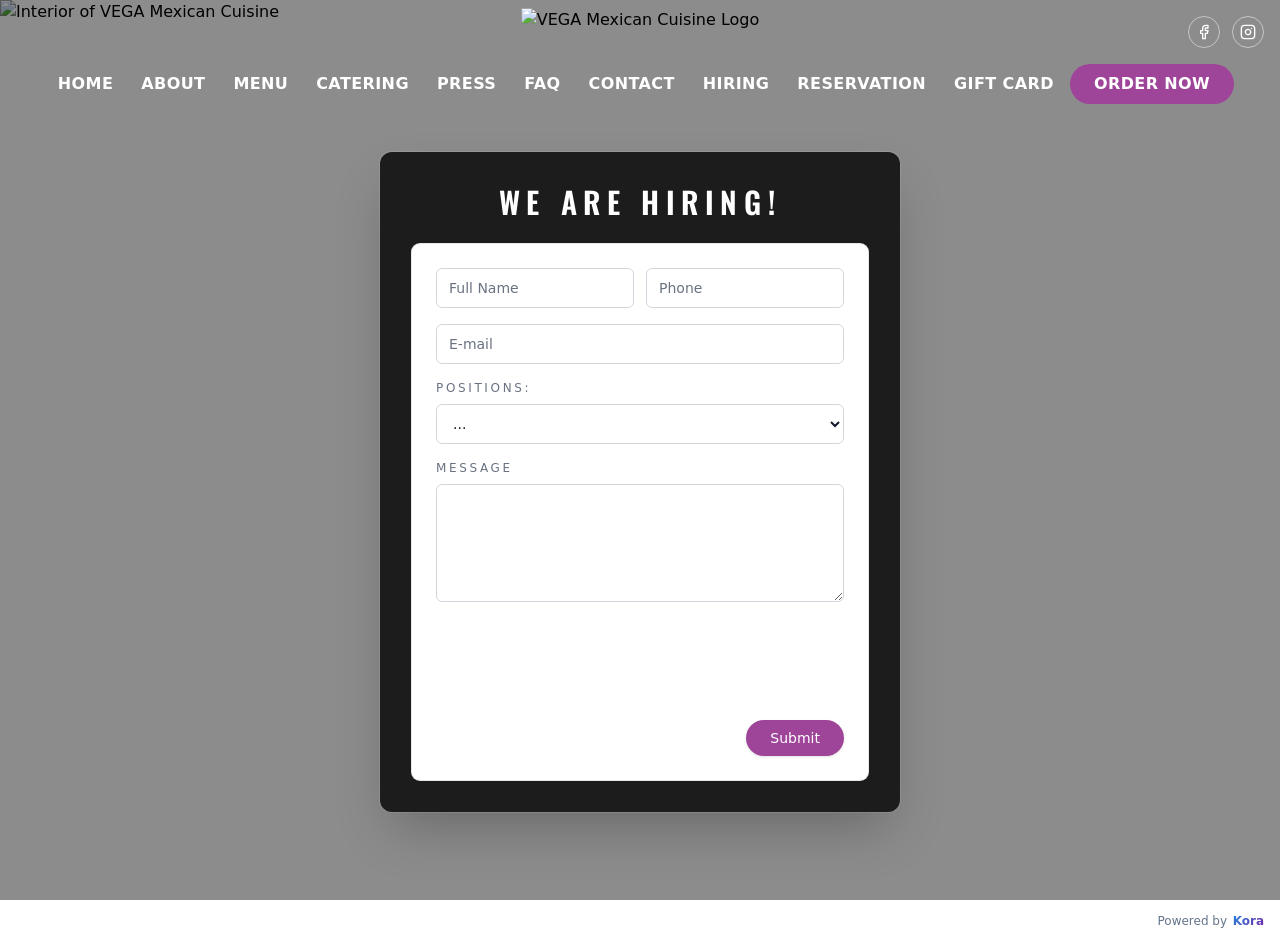
==== hiring.html @ 776ee85d "Deploy staging from Kora" ====
<!DOCTYPE html>

<html class="scroll-smooth" lang="en">
<head>
  <link rel="icon" href="https://quseprdus1.blob.core.windows.net/kora-business-images/social-media/9dfad46d-d519-43a5-95e8-beb6c7251a3a/medialibrary/1780909311_jn9jiy.jpg">
<!-- KORA_TRACKING_GTM_HEAD_START -->
<!-- Google Tag Manager -->
<script>(function(w,d,s,l,i){w[l]=w[l]||[];w[l].push({'gtm.start':
new Date().getTime(),event:'gtm.js'});var f=d.getElementsByTagName(s)[0],
j=d.createElement(s),dl=l!='dataLayer'?'&l='+l:'';j.async=true;j.src=
'https://www.googletagmanager.com/gtm.js?id='+i+dl;f.parentNode.insertBefore(j,f);
})(window,document,'script','dataLayer','GTM-MPGSV9T5');</script>
<!-- End Google Tag Manager -->
<!-- KORA_TRACKING_GTM_HEAD_END -->
<link href="https://quseprdus1.blob.core.windows.net/kora-business-images/social-media/9dfad46d-d519-43a5-95e8-beb6c7251a3a/medialibrary/1780909311_jn9jiy.jpg" rel="icon"/>

<link href="https://quseprdus1.blob.core.windows.net/kora-business-images/social-media/9dfad46d-d519-43a5-95e8-beb6c7251a3a/medialibrary/1780909311_jn9jiy.jpg" rel="icon">
<!-- KORA_TRACKING_GTM_HEAD_END -->
<link href="https://quseprdus1.blob.core.windows.net/kora-business-images/social-media/9dfad46d-d519-43a5-95e8-beb6c7251a3a/medialibrary/1780909311_jn9jiy.jpg" rel="icon"/>
<link href="https://quseprdus1.blob.core.windows.net/kora-business-images/social-media/9dfad46d-d519-43a5-95e8-beb6c7251a3a/medialibrary/1780909311_jn9jiy.jpg" rel="icon">
<link href="https://quseprdus1.blob.core.windows.net/kora-business-images/social-media/9dfad46d-d519-43a5-95e8-beb6c7251a3a/medialibrary/1780909311_jn9jiy.jpg" rel="icon"/>
<meta charset="utf-8"/>
<meta content="width=device-width, initial-scale=1.0" name="viewport"/>
<title>We Are Hiring – VEGA Mexican Cuisine | Hartsdale, NY</title>
<meta content="Join the VEGA Mexican Cuisine team in Hartsdale, NY. We’re hiring for front and back of house roles—apply online in minutes." name="description"/>
<!-- Open Graph -->
<meta content="We Are Hiring – VEGA Mexican Cuisine | Hartsdale, NY" property="og:title"/>
<meta content="Join the VEGA Mexican Cuisine team in Hartsdale, NY. We’re hiring for front and back of house roles—apply online in minutes." property="og:description"/>
<meta content="website" property="og:type"/>
<meta content="https://quseprdus1.blob.core.windows.net/kora-business-images/user-media/9dfad46d-d519-43a5-95e8-beb6c7251a3b/de8c94d8-887e-4625-825f-ec262dbc28df/1775465495_yn323g.jpeg" property="og:image"/>
<!-- Twitter Card -->
<meta content="summary_large_image" name="twitter:card"/>
<meta content="We Are Hiring – VEGA Mexican Cuisine | Hartsdale, NY" name="twitter:title"/>
<meta content="Join the VEGA Mexican Cuisine team in Hartsdale, NY. We’re hiring for front and back of house roles—apply online in minutes." name="twitter:description"/>
<meta content="https://quseprdus1.blob.core.windows.net/kora-business-images/user-media/9dfad46d-d519-43a5-95e8-beb6c7251a3b/de8c94d8-887e-4625-825f-ec262dbc28df/1775465495_yn323g.jpeg" name="twitter:image"/>
<!-- Fav and touch icons -->
<link href="https://quseprdus1.blob.core.windows.net/kora-business-images/social-media/9dfad46d-d519-43a5-95e8-beb6c7251a3a/medialibrary/1780909311_jn9jiy.jpg" rel="icon" type="image/jpeg">
<link href="https://quseprdus1.blob.core.windows.net/kora-business-images/social-media/9dfad46d-d519-43a5-95e8-beb6c7251a3a/medialibrary/1780909311_jn9jiy.jpg" rel="shortcut icon" type="image/jpeg"/>
<link href="https://quseprdus1.blob.core.windows.net/kora-business-images/social-media/9dfad46d-d519-43a5-95e8-beb6c7251a3a/medialibrary/1780909311_jn9jiy.jpg" rel="apple-touch-icon"/>
<!-- Canonical -->
<!-- Google Web Font -->
<link href="https://fonts.googleapis.com/css?family=Cabin:400,400i,500,600,700|Dancing+Script:400,700|Great+Vibes|Josefin+Sans:400,400i,600,600i|Libre+Baskerville|Open+Sans:600,600i,700|Oswald:300,400,700|Yellowtail&amp;display=swap" rel="stylesheet"/>
<!-- Font Awesome -->
<link href="https://cdnjs.cloudflare.com/ajax/libs/font-awesome/4.7.0/css/font-awesome.min.css" rel="stylesheet"/>
<!-- Page background preload -->
<link as="image" href="https://quseprdus1.blob.core.windows.net/kora-business-images/user-media/9dfad46d-d519-43a5-95e8-beb6c7251a3b/de8c94d8-887e-4625-825f-ec262dbc28df/1775465495_yn323g.jpeg" rel="preload"/>
<!-- JSON-LD Structured Data -->
<script type="application/ld+json">{
  "@context": "https://schema.org",
  "@type": "WebPage",
  "name": "Careers — VEGA Mexican Cuisine",
  "description": "Apply for open positions at VEGA Mexican Cuisine in Hartsdale, NY.",
  "isPartOf": {
    "@type": "WebSite",
    "name": "VEGA Mexican Cuisine"
  },
  "about": {
    "@type": "Restaurant",
    "name": "VEGA Mexican Cuisine",
    "address": {
      "@type": "PostalAddress",
      "streetAddress": "189 E Hartsdale Ave",
      "addressLocality": "Hartsdale",
      "addressRegion": "NY",
      "postalCode": "10530",
      "addressCountry": "US"
    },
    "telephone": "+1-914-723-0010"
  }
}</script>
<link href="assets/styles.css" rel="stylesheet">
<link href="style.css?v=20260610" rel="stylesheet">
<!-- KORA_GOOGLE_FONTS_START -->
<link rel="preconnect" href="https://fonts.googleapis.com">
<link rel="preconnect" href="https://fonts.gstatic.com" crossorigin>
<link rel="stylesheet" href="https://fonts.googleapis.com/css2?family=Oswald:wght@400;600;700&family=Libre+Baskerville:wght@400;600;700&display=swap">
<!-- KORA_GOOGLE_FONTS_END -->
<link href="https://vegamexican.com/hiring" rel="canonical"/><meta content="https://vegamexican.com/hiring" property="og:url"/></link></link></link></link></link></head>
<body class="bg-background text-foreground font-sans antialiased min-h-screen">
<header class="fixed top-0 left-0 right-0 z-50 transition-all duration-500 bg-transparent" data-site-header="">
<div class="relative">
<div class="absolute top-4 right-4 hidden lg:flex items-center gap-3 z-[60]">
<a aria-label="Facebook" class="w-8 h-8 rounded-full border border-white/50 flex items-center justify-center text-white hover:bg-white hover:text-vega-purple transition-all duration-300" href="https://www.facebook.com/vegamexican" rel="noopener noreferrer" target="_blank">
<svg fill="none" height="16" stroke="currentColor" stroke-linecap="round" stroke-linejoin="round" stroke-width="2" viewbox="0 0 24 24" width="16" xmlns="http://www.w3.org/2000/svg"><path d="M18 2h-3a5 5 0 0 0-5 5v3H7v4h3v8h4v-8h3l1-4h-4V7a1 1 0 0 1 1-1h3z"></path></svg>
</a>
<a aria-label="Instagram" class="w-8 h-8 rounded-full border border-white/50 flex items-center justify-center text-white hover:bg-white hover:text-vega-purple transition-all duration-300" href="https://www.instagram.com/vegamexican/" rel="noopener noreferrer" target="_blank">
<svg fill="none" height="16" stroke="currentColor" stroke-linecap="round" stroke-linejoin="round" stroke-width="2" viewbox="0 0 24 24" width="16" xmlns="http://www.w3.org/2000/svg"><rect height="20" rx="5" ry="5" width="20" x="2" y="2"></rect><path d="M16 11.37A4 4 0 1 1 12.63 8 4 4 0 0 1 16 11.37z"></path><line x1="17.5" x2="17.51" y1="6.5" y2="6.5"></line></svg>
</a>
</div>
<nav class="container mx-auto px-4 py-2">
<div class="hidden lg:flex flex-col items-center">
<a class="mb-2" href="index.html">
<img alt="VEGA Mexican Cuisine Logo" class="site-header-logo" decoding="async" id="header-logo" loading="eager" src="https://quseprdus1.blob.core.windows.net/kora-business-images/social-media/9dfad46d-d519-43a5-95e8-beb6c7251a3a/medialibrary/1780337580_3ncx8t.png"/>
</a>
<ul class="flex items-center gap-1 flex-wrap justify-center">
<li><a class="px-3 py-2 text-md text-white font-semibold hover:text-primary transition-colors duration-300 tracking-wide" href="index.html">HOME</a></li>
<li><a class="px-3 py-2 text-md text-white font-semibold hover:text-primary transition-colors duration-300 tracking-wide" href="index.html#about">ABOUT</a></li>
<li><a class="px-3 py-2 text-md text-white font-semibold hover:text-primary transition-colors duration-300 tracking-wide" href="index.html#menu">MENU</a></li>
<li><a class="px-3 py-2 text-md text-white font-semibold hover:text-primary transition-colors duration-300 tracking-wide" href="index.html#catering">CATERING</a></li>
<li><a class="px-3 py-2 text-md text-white font-semibold hover:text-primary transition-colors duration-300 tracking-wide" href="index.html#press">PRESS</a></li>
<li><a class="px-3 py-2 text-md text-white font-semibold hover:text-primary transition-colors duration-300 tracking-wide" href="index.html#faq">FAQ</a></li>
<li><a class="px-3 py-2 text-md text-white font-semibold hover:text-primary transition-colors duration-300 tracking-wide" href="index.html#contact">CONTACT</a></li>
<li><a class="px-3 py-2 text-md text-white font-semibold hover:text-primary transition-colors duration-300 tracking-wide" href="hiring.html">HIRING</a></li>
<li><a class="px-3 py-2 text-md text-white font-semibold hover:text-primary transition-colors duration-300 tracking-wide" href="https://resy.com/cities/hrts/vega-mexican-cuisine" rel="noopener noreferrer" target="_blank">RESERVATION</a></li>
<li><a class="px-3 py-2 text-md text-white font-semibold hover:text-primary transition-colors duration-300 tracking-wide" href="https://www.toasttab.com/vegamexicancuisine/giftcards" rel="noopener noreferrer" target="_blank">GIFT CARD</a></li>
<li>
<a class="inline-block px-6 py-2 text-md text-white bg-secondary hover:bg-secondary-dark font-bold rounded-full transition-all duration-300 tracking-wide hover:scale-105" href="https://order.toasttab.com/online/vegamexicancuisine" rel="noopener noreferrer" target="_blank">ORDER NOW</a>
</li>
</ul>
</div>
<div class="lg:hidden flex items-center justify-between gap-3">
<button aria-label="Toggle menu" class="text-white p-2 z-[60] shrink-0" data-mobile-menu-btn="" type="button">
<span data-icon-menu="">
<svg fill="none" height="24" stroke="currentColor" stroke-width="2" viewbox="0 0 24 24" width="24" xmlns="http://www.w3.org/2000/svg"><line x1="4" x2="20" y1="12" y2="12"></line><line x1="4" x2="20" y1="6" y2="6"></line><line x1="4" x2="20" y1="18" y2="18"></line></svg>
</span>
<span class="hidden" data-icon-close="">
<svg fill="none" height="24" stroke="currentColor" stroke-width="2" viewbox="0 0 24 24" width="24" xmlns="http://www.w3.org/2000/svg"><path d="M18 6 6 18"></path><path d="m6 6 12 12"></path></svg>
</span>
</button>
<a class="ml-auto shrink-0" href="index.html">
<img alt="VEGA Mexican Cuisine Logo" class="site-header-logo site-header-logo--mobile" decoding="async" loading="eager" src="https://quseprdus1.blob.core.windows.net/kora-business-images/social-media/9dfad46d-d519-43a5-95e8-beb6c7251a3a/medialibrary/1780337580_3ncx8t.png"/>
</a>
</div>
<div class="hidden lg:hidden mt-4 pb-4 bg-vega-bg-dark/95 rounded-lg" data-mobile-menu="">
<ul class="flex flex-col items-center gap-2">
<li><a class="block px-4 py-2 text-white hover:text-primary transition-colors duration-300" href="index.html">HOME</a></li>
<li><a class="block px-4 py-2 text-white hover:text-primary transition-colors duration-300" href="index.html#about">ABOUT</a></li>
<li><a class="block px-4 py-2 text-white hover:text-primary transition-colors duration-300" href="index.html#menu">MENU</a></li>
<li><a class="block px-4 py-2 text-white hover:text-primary transition-colors duration-300" href="index.html#catering">CATERING</a></li>
<li><a class="block px-4 py-2 text-white hover:text-primary transition-colors duration-300" href="index.html#press">PRESS</a></li>
<li><a class="block px-4 py-2 text-white hover:text-primary transition-colors duration-300" href="index.html#faq">FAQ</a></li>
<li><a class="block px-4 py-2 text-white hover:text-primary transition-colors duration-300" href="index.html#contact">CONTACT</a></li>
<li><a class="block px-4 py-2 text-white hover:text-primary transition-colors duration-300" href="hiring.html">HIRING</a></li>
<li><a class="block px-4 py-2 text-white hover:text-primary transition-colors duration-300" href="https://resy.com/cities/hrts/vega-mexican-cuisine" rel="noopener noreferrer" target="_blank">RESERVATION</a></li>
<li><a class="block px-4 py-2 text-white hover:text-primary transition-colors duration-300" href="https://www.toasttab.com/vegamexicancuisine/giftcards" rel="noopener noreferrer" target="_blank">GIFT CARD</a></li>
<li><a class="inline-block mx-4 my-2 px-6 py-2 text-white bg-secondary hover:bg-secondary-dark rounded-full font-semibold text-center" href="https://order.toasttab.com/online/vegamexicancuisine" rel="noopener noreferrer" target="_blank">ORDER NOW</a></li>
</ul>
</div>
</nav>
</div>
</header>
<main class="relative min-h-screen">
<img alt="Interior of VEGA Mexican Cuisine" class="absolute inset-0 w-full h-full object-cover" decoding="async" fetchpriority="high" height="1280" loading="eager" src="https://quseprdus1.blob.core.windows.net/kora-business-images/user-media/9dfad46d-d519-43a5-95e8-beb6c7251a3b/de8c94d8-887e-4625-825f-ec262dbc28df/1775465495_yn323g.jpeg" width="1920"/>
<div class="absolute inset-0 bg-black/45"></div>
<div class="relative z-10 flex min-h-screen items-center justify-center px-4 pt-16">
<div class="w-full max-w-[520px]">
<div class="rounded-xl bg-black/80 p-6 shadow-2xl ring-1 ring-white/10 backdrop-blur-sm md:p-8">
<div class="flex flex-col items-center">
<h1 class="text-center text-2xl font-semibold tracking-[0.22em] text-white md:text-3xl">WE ARE HIRING!</h1>
</div>
<div class="mt-6 rounded-lg bg-white p-5 shadow-sm ring-1 ring-gray-200 md:p-6">
<form class="space-y-4" data-hiring-form="">
<div class="grid grid-cols-1 gap-3 sm:grid-cols-2">
<input autocomplete="name" class="flex h-10 w-full rounded-md border border-gray-300 bg-white px-3 py-2 text-sm text-gray-900 placeholder:text-gray-500 focus-visible:outline-none focus-visible:ring-2 focus-visible:ring-primary" name="full_name" placeholder="Full Name" required=""/>
<input autocomplete="tel" class="flex h-10 w-full rounded-md border border-gray-300 bg-white px-3 py-2 text-sm text-gray-900 placeholder:text-gray-500 focus-visible:outline-none focus-visible:ring-2 focus-visible:ring-primary" inputmode="tel" name="phone" placeholder="Phone"/>
</div>
<input autocomplete="email" class="flex h-10 w-full rounded-md border border-gray-300 bg-white px-3 py-2 text-sm text-gray-900 placeholder:text-gray-500 focus-visible:outline-none focus-visible:ring-2 focus-visible:ring-primary" inputmode="email" name="email" placeholder="E-mail" required="" type="email"/>
<div class="space-y-2">
<p class="text-xs font-medium uppercase tracking-[0.22em] text-gray-500">Positions:</p>
<select class="flex h-10 w-full rounded-md border border-gray-300 bg-white px-3 py-2 text-sm text-gray-900 focus-visible:outline-none focus-visible:ring-2 focus-visible:ring-primary" name="position">
<option value="">...</option>
<option value="Manager">Manager</option>
<option value="Server">Server</option>
<option value="Bartender">Bartender</option>
<option value="Buss Person">Buss Person</option>
<option value="Cooks">Cooks</option>
<option value="Dishwasher">Dishwasher</option>
</select>
</div>
<div class="space-y-2">
<p class="text-xs font-medium uppercase tracking-[0.22em] text-gray-500">Message</p>
<textarea class="flex min-h-28 w-full rounded-md border border-gray-300 bg-white px-3 py-2 text-sm text-gray-900 focus-visible:outline-none focus-visible:ring-2 focus-visible:ring-primary" name="message" required="" rows="5"></textarea>
</div>
<p class="text-sm text-red-600 text-center" data-hiring-error="" hidden=""></p>
<p class="text-sm text-green-600 text-center" data-hiring-success="" hidden=""></p>
<div class="flex justify-center pt-1">
<div class="flex items-center justify-center min-h-[78px]" data-recaptcha=""></div>
</div>
<div class="flex items-center justify-end pt-1">
<button class="inline-flex items-center justify-center rounded-full bg-secondary px-6 py-2 text-sm font-medium text-white shadow transition hover:bg-secondary-dark hover:scale-[1.02] disabled:opacity-50" type="submit">
                    Submit
                  </button>
</div>
</form>
</div>
</div>
</div>
</div>
</main>
<div aria-hidden="true" aria-labelledby="promo-popup-title" aria-modal="true" class="subscribe-popup" data-subscribe-popup="" hidden="" role="dialog">
<div class="subscribe-popup__backdrop" data-subscribe-close=""></div>
<div class="subscribe-popup__panel promo-popup__panel">
<button aria-label="Close promo popup" class="subscribe-popup__close promo-popup__close" data-subscribe-close="" type="button">
<svg aria-hidden="true" fill="none" height="22" stroke="currentColor" stroke-width="2" viewbox="0 0 24 24" width="22" xmlns="http://www.w3.org/2000/svg">
<path d="M18 6 6 18M6 6l12 12"></path>
</svg>
</button>
<a data-subscribe-close="" href="index.html#menu">
<img alt="Happy Hour Special: Monday-Friday 4pm-7pm for drinks and bites" class="w-full h-auto" decoding="async" height="800" loading="lazy" src="https://quseprdus1.blob.core.windows.net/kora-business-images/user-media/9dfad46d-d519-43a5-95e8-beb6c7251a3a/a353cab0-ce23-4fc4-b2cb-bb518b99d8b5/1781193647_k42mn3.png" width="800"/>
</a>
</div>
</div>
<script src="js/main.js"></script>
<script src="js/hiring.js"></script>
<!-- Accessibility Widget -->
<script>
  window.ACCESSIBILITY_WIDGET_CONFIG = {
    widgetWidth: '350px',
    colors: {
      primary: '#9b4d9e',
      secondary: '#ffffff'
    },
    widgetPosition: {
      side: 'right',
      right: '0px',
      bottom: '50vh',
    },
    button: {
    size: '40px',
    iconSize: '40px',
    },
    enableVoiceControl: false
  };
</script>
<script defer="" src="https://cdn.jsdelivr.net/npm/accessibility-widgets@latest/widget.js"></script>
<script>
  (function repositionA11yWidget() {
    function apply() {
      var host = document.getElementById('snn-accessibility-widget-container');
      if (!host || !host.shadowRoot) return false;
      var btn = host.shadowRoot.getElementById('snn-accessibility-fixed-button');
      if (!btn) return false;
      return true;
    }
    if (apply()) return;
    var tries = 0;
    var timer = setInterval(function () {
      if (apply() || ++tries > 20) clearInterval(timer);
    }, 250);
  })();
</script>


<!-- KORA_TRACKING_EVENTS_START -->
<script>
  window.dataLayer = window.dataLayer || [];

  function trackEvent(eventName, params) {
    window.dataLayer.push(Object.assign({ event: eventName }, params || {}));
  }

  document.addEventListener('DOMContentLoaded', function () {
    function cleanText(value) {
      return (value || '').replace(/\s+/g, ' ').trim();
    }

    function toPath(href) {
      try {
        if (!href) return null;
        var url = new URL(href, window.location.origin);
        return url.pathname || '/';
      } catch (e) {
        return null;
      }
    }

    document.querySelectorAll('button, a').forEach(function (el) {
      el.addEventListener('click', function () {
        var clickId =
          el.getAttribute('data-kora-click-id') ||
          el.getAttribute('data-analytics-id') ||
          el.getAttribute('id') ||
          null;
        var clickLabel =
          el.getAttribute('data-kora-click-label') ||
          cleanText(el.innerText || el.textContent || '') ||
          null;
        var href = el.getAttribute('href') || null;
        trackEvent('button_click', {
          click_id: clickId,
          click_label: clickLabel,
          page_path: window.location.pathname || '/',
          link_url: href,
          element_id: el.getAttribute('id') || null,
          element_class: el.getAttribute('class') || null,
          link_path: toPath(href),
        });
      });
    });
  });
</script>
<!-- KORA_TRACKING_EVENTS_END -->
<!-- KORA_BRANDING_FOOTER_START -->
<div class="kora-powered-by" style="display:flex;justify-content:flex-end;align-items:center;gap:0.35rem;padding:0.75rem 1rem;font-size:0.75rem;"><span style="color:#64748b">Powered by</span><a href="https://askkora.ai" target="_blank" rel="noopener noreferrer" style="text-decoration:none;font-weight:600;background:linear-gradient(135deg,#1E88E5,#7B1FA2);-webkit-background-clip:text;background-clip:text;-webkit-text-fill-color:transparent">Kora</a></div>
<!-- KORA_BRANDING_FOOTER_END -->
</body>
</html>
---- assets/styles.css ----
/*! tailwindcss v4.2.1 | MIT License | https://tailwindcss.com */
@layer properties{@supports (((-webkit-hyphens:none)) and (not (margin-trim:inline))) or ((-moz-orient:inline) and (not (color:rgb(from red r g b)))){*,:before,:after,::backdrop{--tw-translate-x:0;--tw-translate-y:0;--tw-translate-z:0;--tw-scale-x:1;--tw-scale-y:1;--tw-scale-z:1;--tw-rotate-x:initial;--tw-rotate-y:initial;--tw-rotate-z:initial;--tw-skew-x:initial;--tw-skew-y:initial;--tw-space-y-reverse:0;--tw-border-style:solid;--tw-leading:initial;--tw-font-weight:initial;--tw-tracking:initial;--tw-shadow:0 0 #0000;--tw-shadow-color:initial;--tw-shadow-alpha:100%;--tw-inset-shadow:0 0 #0000;--tw-inset-shadow-color:initial;--tw-inset-shadow-alpha:100%;--tw-ring-color:initial;--tw-ring-shadow:0 0 #0000;--tw-inset-ring-color:initial;--tw-inset-ring-shadow:0 0 #0000;--tw-ring-inset:initial;--tw-ring-offset-width:0px;--tw-ring-offset-color:#fff;--tw-ring-offset-shadow:0 0 #0000;--tw-blur:initial;--tw-brightness:initial;--tw-contrast:initial;--tw-grayscale:initial;--tw-hue-rotate:initial;--tw-invert:initial;--tw-opacity:initial;--tw-saturate:initial;--tw-sepia:initial;--tw-drop-shadow:initial;--tw-drop-shadow-color:initial;--tw-drop-shadow-alpha:100%;--tw-drop-shadow-size:initial;--tw-backdrop-blur:initial;--tw-backdrop-brightness:initial;--tw-backdrop-contrast:initial;--tw-backdrop-grayscale:initial;--tw-backdrop-hue-rotate:initial;--tw-backdrop-invert:initial;--tw-backdrop-opacity:initial;--tw-backdrop-saturate:initial;--tw-backdrop-sepia:initial;--tw-duration:initial}}}@layer theme{:root,:host{--font-sans:ui-sans-serif, system-ui, sans-serif, "Apple Color Emoji", "Segoe UI Emoji", "Segoe UI Symbol", "Noto Color Emoji";--font-serif:ui-serif, Georgia, Cambria, "Times New Roman", Times, serif;--font-mono:ui-monospace, SFMono-Regular, Menlo, Monaco, Consolas, "Liberation Mono", "Courier New", monospace;--color-red-600:oklch(57.7% .245 27.325);--color-orange-500:oklch(70.5% .213 47.604);--color-green-600:oklch(62.7% .194 149.214);--color-purple-200:oklch(90.2% .063 306.703);--color-purple-300:oklch(82.7% .119 306.383);--color-gray-200:oklch(92.8% .006 264.531);--color-gray-300:oklch(87.2% .01 258.338);--color-gray-400:oklch(70.7% .022 261.325);--color-gray-500:oklch(55.1% .027 264.364);--color-gray-600:oklch(44.6% .03 256.802);--color-gray-700:oklch(37.3% .034 259.733);--color-gray-800:oklch(27.8% .033 256.848);--color-gray-900:oklch(21% .034 264.665);--color-black:#000;--color-white:#fff;--spacing:.25rem;--container-xl:36rem;--container-2xl:42rem;--container-3xl:48rem;--container-4xl:56rem;--container-5xl:64rem;--container-6xl:72rem;--text-xs:.75rem;--text-xs--line-height:calc(1 / .75);--text-sm:.875rem;--text-sm--line-height:calc(1.25 / .875);--text-base:1rem;--text-base--line-height:calc(1.5 / 1);--text-lg:1.125rem;--text-lg--line-height:calc(1.75 / 1.125);--text-xl:1.25rem;--text-xl--line-height:calc(1.75 / 1.25);--text-2xl:1.5rem;--text-2xl--line-height:calc(2 / 1.5);--text-3xl:1.875rem;--text-3xl--line-height:calc(2.25 / 1.875);--text-4xl:2.25rem;--text-4xl--line-height:calc(2.5 / 2.25);--text-5xl:3rem;--text-5xl--line-height:1;--text-7xl:4.5rem;--text-7xl--line-height:1;--text-9xl:8rem;--text-9xl--line-height:1;--font-weight-light:300;--font-weight-medium:500;--font-weight-semibold:600;--font-weight-bold:700;--tracking-wide:.025em;--tracking-wider:.05em;--tracking-widest:.1em;--leading-relaxed:1.625;--radius-md:.375rem;--radius-lg:.5rem;--radius-xl:.75rem;--drop-shadow-2xl:0 25px 25px #00000026;--animate-pulse:pulse 2s cubic-bezier(.4, 0, .6, 1) infinite;--animate-bounce:bounce 1s infinite;--blur-sm:8px;--default-transition-duration:.15s;--default-transition-timing-function:cubic-bezier(.4, 0, .2, 1);--default-font-family:var(--font-sans);--default-mono-font-family:var(--font-mono);--color-primary:#fff;--color-secondary:#9e459a;--font-heading:Oswald, serif;--font-body:"Libre Baskerville", sans-serif}}@layer base{*,:after,:before,::backdrop{box-sizing:border-box;border:0 solid;margin:0;padding:0}::file-selector-button{box-sizing:border-box;border:0 solid;margin:0;padding:0}html,:host{-webkit-text-size-adjust:100%;tab-size:4;line-height:1.5;font-family:var(--default-font-family,ui-sans-serif, system-ui, sans-serif, "Apple Color Emoji", "Segoe UI Emoji", "Segoe UI Symbol", "Noto Color Emoji");font-feature-settings:var(--default-font-feature-settings,normal);font-variation-settings:var(--default-font-variation-settings,normal);-webkit-tap-highlight-color:transparent}hr{height:0;color:inherit;border-top-width:1px}abbr:where([title]){-webkit-text-decoration:underline dotted;text-decoration:underline dotted}h1,h2,h3,h4,h5,h6{font-size:inherit;font-weight:inherit}a{color:inherit;-webkit-text-decoration:inherit;-webkit-text-decoration:inherit;-webkit-text-decoration:inherit;text-decoration:inherit}b,strong{font-weight:bolder}code,kbd,samp,pre{font-family:var(--default-mono-font-family,ui-monospace, SFMono-Regular, Menlo, Monaco, Consolas, "Liberation Mono", "Courier New", monospace);font-feature-settings:var(--default-mono-font-feature-settings,normal);font-variation-settings:var(--default-mono-font-variation-settings,normal);font-size:1em}small{font-size:80%}sub,sup{vertical-align:baseline;font-size:75%;line-height:0;position:relative}sub{bottom:-.25em}sup{top:-.5em}table{text-indent:0;border-color:inherit;border-collapse:collapse}:-moz-focusring{outline:auto}progress{vertical-align:baseline}summary{display:list-item}ol,ul,menu{list-style:none}img,svg,video,canvas,audio,iframe,embed,object{vertical-align:middle;display:block}img,video{max-width:100%;height:auto}button,input,select,optgroup,textarea{font:inherit;font-feature-settings:inherit;font-variation-settings:inherit;letter-spacing:inherit;color:inherit;opacity:1;background-color:#0000;border-radius:0}::file-selector-button{font:inherit;font-feature-settings:inherit;font-variation-settings:inherit;letter-spacing:inherit;color:inherit;opacity:1;background-color:#0000;border-radius:0}:where(select:is([multiple],[size])) optgroup{font-weight:bolder}:where(select:is([multiple],[size])) optgroup option{padding-inline-start:20px}::file-selector-button{margin-inline-end:4px}::placeholder{opacity:1}@supports (not ((-webkit-appearance:-apple-pay-button))) or (contain-intrinsic-size:1px){::placeholder{color:currentColor}@supports (color:color-mix(in lab, red, red)){::placeholder{color:color-mix(in oklab, currentcolor 50%, transparent)}}}textarea{resize:vertical}::-webkit-search-decoration{-webkit-appearance:none}::-webkit-date-and-time-value{min-height:1lh;text-align:inherit}::-webkit-datetime-edit{display:inline-flex}::-webkit-datetime-edit-fields-wrapper{padding:0}::-webkit-datetime-edit{padding-block:0}::-webkit-datetime-edit-year-field{padding-block:0}::-webkit-datetime-edit-month-field{padding-block:0}::-webkit-datetime-edit-day-field{padding-block:0}::-webkit-datetime-edit-hour-field{padding-block:0}::-webkit-datetime-edit-minute-field{padding-block:0}::-webkit-datetime-edit-second-field{padding-block:0}::-webkit-datetime-edit-millisecond-field{padding-block:0}::-webkit-datetime-edit-meridiem-field{padding-block:0}::-webkit-calendar-picker-indicator{line-height:1}:-moz-ui-invalid{box-shadow:none}button,input:where([type=button],[type=reset],[type=submit]){appearance:button}::file-selector-button{appearance:button}::-webkit-inner-spin-button{height:auto}::-webkit-outer-spin-button{height:auto}[hidden]:where(:not([hidden=until-found])){display:none!important}body{font-family:var(--font-body)}h1,h2,h3,h4,h5,h6{font-family:var(--font-heading)}}@layer components;@layer utilities{.pointer-events-none{pointer-events:none}.visible{visibility:visible}.sr-only{clip-path:inset(50%);white-space:nowrap;border-width:0;width:1px;height:1px;margin:-1px;padding:0;position:absolute;overflow:hidden}.absolute{position:absolute}.fixed{position:fixed}.relative{position:relative}.inset-0{inset:calc(var(--spacing) * 0)}.start{inset-inline-start:var(--spacing)}.top-0{top:calc(var(--spacing) * 0)}.top-1\/2{top:50%}.top-4{top:calc(var(--spacing) * 4)}.right-0{right:calc(var(--spacing) * 0)}.right-4{right:calc(var(--spacing) * 4)}.right-8{right:calc(var(--spacing) * 8)}.bottom-0{bottom:calc(var(--spacing) * 0)}.bottom-8{bottom:calc(var(--spacing) * 8)}.left-0{left:calc(var(--spacing) * 0)}.left-1\/2{left:50%}.z-10{z-index:10}.z-20{z-index:20}.z-50{z-index:50}.z-\[60\]{z-index:60}.container{width:100%}@media (min-width:40rem){.container{max-width:40rem}}@media (min-width:48rem){.container{max-width:48rem}}@media (min-width:64rem){.container{max-width:64rem}}@media (min-width:80rem){.container{max-width:80rem}}@media (min-width:96rem){.container{max-width:96rem}}.mx-4{margin-inline:calc(var(--spacing) * 4)}.mx-auto{margin-inline:auto}.my-2{margin-block:calc(var(--spacing) * 2)}.mt-0\.5{margin-top:calc(var(--spacing) * .5)}.mt-2{margin-top:calc(var(--spacing) * 2)}.mt-4{margin-top:calc(var(--spacing) * 4)}.mt-6{margin-top:calc(var(--spacing) * 6)}.mt-8{margin-top:calc(var(--spacing) * 8)}.mt-10{margin-top:calc(var(--spacing) * 10)}.mt-12{margin-top:calc(var(--spacing) * 12)}.mb-1{margin-bottom:calc(var(--spacing) * 1)}.mb-2{margin-bottom:calc(var(--spacing) * 2)}.mb-3{margin-bottom:calc(var(--spacing) * 3)}.mb-4{margin-bottom:calc(var(--spacing) * 4)}.mb-6{margin-bottom:calc(var(--spacing) * 6)}.mb-8{margin-bottom:calc(var(--spacing) * 8)}.mb-12{margin-bottom:calc(var(--spacing) * 12)}.ml-auto{margin-left:auto}.block{display:block}.flex{display:flex}.grid{display:grid}.hidden{display:none}.inline{display:inline}.inline-block{display:inline-block}.inline-flex{display:inline-flex}.table{display:table}.aspect-\[4\/3\]{aspect-ratio:4/3}.h-0\.5{height:calc(var(--spacing) * .5)}.h-3{height:calc(var(--spacing) * 3)}.h-5{height:calc(var(--spacing) * 5)}.h-8{height:calc(var(--spacing) * 8)}.h-10{height:calc(var(--spacing) * 10)}.h-12{height:calc(var(--spacing) * 12)}.h-\[280px\]{height:280px}.h-auto{height:auto}.h-full{height:100%}.h-screen{height:100vh}.min-h-28{min-height:calc(var(--spacing) * 28)}.min-h-\[78px\]{min-height:78px}.min-h-\[600px\]{min-height:600px}.min-h-screen{min-height:100vh}.w-1\.5{width:calc(var(--spacing) * 1.5)}.w-3{width:calc(var(--spacing) * 3)}.w-5{width:calc(var(--spacing) * 5)}.w-6{width:calc(var(--spacing) * 6)}.w-8{width:calc(var(--spacing) * 8)}.w-10{width:calc(var(--spacing) * 10)}.w-12{width:calc(var(--spacing) * 12)}.w-16{width:calc(var(--spacing) * 16)}.w-\[280px\]{width:280px}.w-full{width:100%}.w-max{width:max-content}.max-w-2xl{max-width:var(--container-2xl)}.max-w-3xl{max-width:var(--container-3xl)}.max-w-4xl{max-width:var(--container-4xl)}.max-w-5xl{max-width:var(--container-5xl)}.max-w-6xl{max-width:var(--container-6xl)}.max-w-\[520px\]{max-width:520px}.max-w-xl{max-width:var(--container-xl)}.flex-shrink-0,.shrink-0{flex-shrink:0}.-translate-x-1\/2{--tw-translate-x:calc(calc(1 / 2 * 100%) * -1);translate:var(--tw-translate-x) var(--tw-translate-y)}.-translate-x-4{--tw-translate-x:calc(var(--spacing) * -4);translate:var(--tw-translate-x) var(--tw-translate-y)}.translate-x-4{--tw-translate-x:calc(var(--spacing) * 4);translate:var(--tw-translate-x) var(--tw-translate-y)}.-translate-y-1\/2{--tw-translate-y:calc(calc(1 / 2 * 100%) * -1);translate:var(--tw-translate-x) var(--tw-translate-y)}.translate-y-0{--tw-translate-y:calc(var(--spacing) * 0);translate:var(--tw-translate-x) var(--tw-translate-y)}.translate-y-10{--tw-translate-y:calc(var(--spacing) * 10);translate:var(--tw-translate-x) var(--tw-translate-y)}.scale-125{--tw-scale-x:125%;--tw-scale-y:125%;--tw-scale-z:125%;scale:var(--tw-scale-x) var(--tw-scale-y)}.transform{transform:var(--tw-rotate-x,) var(--tw-rotate-y,) var(--tw-rotate-z,) var(--tw-skew-x,) var(--tw-skew-y,)}.animate-bounce{animation:var(--animate-bounce)}.animate-pulse{animation:var(--animate-pulse)}.cursor-pointer{cursor:pointer}.resize{resize:both}.grid-cols-1{grid-template-columns:repeat(1,minmax(0,1fr))}.grid-cols-2{grid-template-columns:repeat(2,minmax(0,1fr))}.flex-col{flex-direction:column}.flex-wrap{flex-wrap:wrap}.items-center{align-items:center}.items-start{align-items:flex-start}.justify-between{justify-content:space-between}.justify-center{justify-content:center}.justify-end{justify-content:flex-end}.gap-1{gap:calc(var(--spacing) * 1)}.gap-2{gap:calc(var(--spacing) * 2)}.gap-3{gap:calc(var(--spacing) * 3)}.gap-4{gap:calc(var(--spacing) * 4)}.gap-8{gap:calc(var(--spacing) * 8)}.gap-10{gap:calc(var(--spacing) * 10)}:where(.space-y-1>:not(:last-child)){--tw-space-y-reverse:0;margin-block-start:calc(calc(var(--spacing) * 1) * var(--tw-space-y-reverse));margin-block-end:calc(calc(var(--spacing) * 1) * calc(1 - var(--tw-space-y-reverse)))}:where(.space-y-2>:not(:last-child)){--tw-space-y-reverse:0;margin-block-start:calc(calc(var(--spacing) * 2) * var(--tw-space-y-reverse));margin-block-end:calc(calc(var(--spacing) * 2) * calc(1 - var(--tw-space-y-reverse)))}:where(.space-y-3>:not(:last-child)){--tw-space-y-reverse:0;margin-block-start:calc(calc(var(--spacing) * 3) * var(--tw-space-y-reverse));margin-block-end:calc(calc(var(--spacing) * 3) * calc(1 - var(--tw-space-y-reverse)))}:where(.space-y-4>:not(:last-child)){--tw-space-y-reverse:0;margin-block-start:calc(calc(var(--spacing) * 4) * var(--tw-space-y-reverse));margin-block-end:calc(calc(var(--spacing) * 4) * calc(1 - var(--tw-space-y-reverse)))}:where(.space-y-6>:not(:last-child)){--tw-space-y-reverse:0;margin-block-start:calc(calc(var(--spacing) * 6) * var(--tw-space-y-reverse));margin-block-end:calc(calc(var(--spacing) * 6) * calc(1 - var(--tw-space-y-reverse)))}.gap-x-12{column-gap:calc(var(--spacing) * 12)}.gap-y-6{row-gap:calc(var(--spacing) * 6)}.overflow-hidden{overflow:hidden}.overflow-x-auto{overflow-x:auto}.scroll-smooth{scroll-behavior:smooth}.rounded-full{border-radius:3.40282e38px}.rounded-lg{border-radius:var(--radius-lg)}.rounded-md{border-radius:var(--radius-md)}.rounded-xl{border-radius:var(--radius-xl)}.border{border-style:var(--tw-border-style);border-width:1px}.border-2{border-style:var(--tw-border-style);border-width:2px}.border-t{border-top-style:var(--tw-border-style);border-top-width:1px}.border-b{border-bottom-style:var(--tw-border-style);border-bottom-width:1px}.border-l-2{border-left-style:var(--tw-border-style);border-left-width:2px}.border-dashed{--tw-border-style:dashed;border-style:dashed}.border-dotted{--tw-border-style:dotted;border-style:dotted}.border-gray-200{border-color:var(--color-gray-200)}.border-gray-300{border-color:var(--color-gray-300)}.border-gray-400{border-color:var(--color-gray-400)}.border-primary{border-color:var(--color-primary)}.border-primary\/30{border-color:#ffffff4d}@supports (color:color-mix(in lab, red, red)){.border-primary\/30{border-color:color-mix(in oklab, var(--color-primary) 30%, transparent)}}.border-purple-200{border-color:var(--color-purple-200)}.border-purple-300{border-color:var(--color-purple-300)}.border-white\/50{border-color:#ffffff80}@supports (color:color-mix(in lab, red, red)){.border-white\/50{border-color:color-mix(in oklab, var(--color-white) 50%, transparent)}}.bg-black\/30{background-color:#0000004d}@supports (color:color-mix(in lab, red, red)){.bg-black\/30{background-color:color-mix(in oklab, var(--color-black) 30%, transparent)}}.bg-black\/45{background-color:#00000073}@supports (color:color-mix(in lab, red, red)){.bg-black\/45{background-color:color-mix(in oklab, var(--color-black) 45%, transparent)}}.bg-black\/50{background-color:#00000080}@supports (color:color-mix(in lab, red, red)){.bg-black\/50{background-color:color-mix(in oklab, var(--color-black) 50%, transparent)}}.bg-black\/80{background-color:#000c}@supports (color:color-mix(in lab, red, red)){.bg-black\/80{background-color:color-mix(in oklab, var(--color-black) 80%, transparent)}}.bg-primary{background-color:var(--color-primary)}.bg-primary\/0{background-color:#0000}@supports (color:color-mix(in lab, red, red)){.bg-primary\/0{background-color:color-mix(in oklab, var(--color-primary) 0%, transparent)}}.bg-secondary{background-color:var(--color-secondary)}.bg-transparent{background-color:#0000}.bg-white{background-color:var(--color-white)}.bg-white\/40{background-color:#fff6}@supports (color:color-mix(in lab, red, red)){.bg-white\/40{background-color:color-mix(in oklab, var(--color-white) 40%, transparent)}}.bg-white\/70{background-color:#ffffffb3}@supports (color:color-mix(in lab, red, red)){.bg-white\/70{background-color:color-mix(in oklab, var(--color-white) 70%, transparent)}}.bg-white\/80{background-color:#fffc}@supports (color:color-mix(in lab, red, red)){.bg-white\/80{background-color:color-mix(in oklab, var(--color-white) 80%, transparent)}}.bg-cover{background-size:cover}.bg-center{background-position:50%}.bg-no-repeat{background-repeat:no-repeat}.fill-current{fill:currentColor}.object-contain{object-fit:contain}.object-cover{object-fit:cover}.p-1{padding:calc(var(--spacing) * 1)}.p-2{padding:calc(var(--spacing) * 2)}.p-4{padding:calc(var(--spacing) * 4)}.p-5{padding:calc(var(--spacing) * 5)}.p-6{padding:calc(var(--spacing) * 6)}.px-3{padding-inline:calc(var(--spacing) * 3)}.px-4{padding-inline:calc(var(--spacing) * 4)}.px-6{padding-inline:calc(var(--spacing) * 6)}.py-2{padding-block:calc(var(--spacing) * 2)}.py-3{padding-block:calc(var(--spacing) * 3)}.py-6{padding-block:calc(var(--spacing) * 6)}.py-10{padding-block:calc(var(--spacing) * 10)}.py-12{padding-block:calc(var(--spacing) * 12)}.py-14{padding-block:calc(var(--spacing) * 14)}.py-16{padding-block:calc(var(--spacing) * 16)}.py-20{padding-block:calc(var(--spacing) * 20)}.pt-1{padding-top:calc(var(--spacing) * 1)}.pt-2{padding-top:calc(var(--spacing) * 2)}.pt-16{padding-top:calc(var(--spacing) * 16)}.pb-0\.5{padding-bottom:calc(var(--spacing) * .5)}.pb-1{padding-bottom:calc(var(--spacing) * 1)}.pb-2{padding-bottom:calc(var(--spacing) * 2)}.pb-3{padding-bottom:calc(var(--spacing) * 3)}.pb-4{padding-bottom:calc(var(--spacing) * 4)}.pl-3{padding-left:calc(var(--spacing) * 3)}.pl-6{padding-left:calc(var(--spacing) * 6)}.text-center{text-align:center}.text-left{text-align:left}.text-right{text-align:right}.font-sans{font-family:var(--font-sans)}.font-serif{font-family:var(--font-serif)}.text-2xl{font-size:var(--text-2xl);line-height:var(--tw-leading,var(--text-2xl--line-height))}.text-3xl{font-size:var(--text-3xl);line-height:var(--tw-leading,var(--text-3xl--line-height))}.text-4xl{font-size:var(--text-4xl);line-height:var(--tw-leading,var(--text-4xl--line-height))}.text-5xl{font-size:var(--text-5xl);line-height:var(--tw-leading,var(--text-5xl--line-height))}.text-7xl{font-size:var(--text-7xl);line-height:var(--tw-leading,var(--text-7xl--line-height))}.text-base{font-size:var(--text-base);line-height:var(--tw-leading,var(--text-base--line-height))}.text-lg{font-size:var(--text-lg);line-height:var(--tw-leading,var(--text-lg--line-height))}.text-sm{font-size:var(--text-sm);line-height:var(--tw-leading,var(--text-sm--line-height))}.text-xl{font-size:var(--text-xl);line-height:var(--tw-leading,var(--text-xl--line-height))}.text-xs{font-size:var(--text-xs);line-height:var(--tw-leading,var(--text-xs--line-height))}.leading-relaxed{--tw-leading:var(--leading-relaxed);line-height:var(--leading-relaxed)}.font-bold{--tw-font-weight:var(--font-weight-bold);font-weight:var(--font-weight-bold)}.font-light{--tw-font-weight:var(--font-weight-light);font-weight:var(--font-weight-light)}.font-medium{--tw-font-weight:var(--font-weight-medium);font-weight:var(--font-weight-medium)}.font-semibold{--tw-font-weight:var(--font-weight-semibold);font-weight:var(--font-weight-semibold)}.tracking-\[0\.2em\]{--tw-tracking:.2em;letter-spacing:.2em}.tracking-\[0\.3em\]{--tw-tracking:.3em;letter-spacing:.3em}.tracking-\[0\.16em\]{--tw-tracking:.16em;letter-spacing:.16em}.tracking-\[0\.22em\]{--tw-tracking:.22em;letter-spacing:.22em}.tracking-\[0\.25em\]{--tw-tracking:.25em;letter-spacing:.25em}.tracking-\[0\.30em\]{--tw-tracking:.3em;letter-spacing:.3em}.tracking-wide{--tw-tracking:var(--tracking-wide);letter-spacing:var(--tracking-wide)}.tracking-wider{--tw-tracking:var(--tracking-wider);letter-spacing:var(--tracking-wider)}.tracking-widest{--tw-tracking:var(--tracking-widest);letter-spacing:var(--tracking-widest)}.whitespace-nowrap{white-space:nowrap}.text-\[\#F59E0B\]{color:#f59e0b}.text-gray-300{color:var(--color-gray-300)}.text-gray-500{color:var(--color-gray-500)}.text-gray-600{color:var(--color-gray-600)}.text-gray-700{color:var(--color-gray-700)}.text-gray-800{color:var(--color-gray-800)}.text-gray-900{color:var(--color-gray-900)}.text-green-600{color:var(--color-green-600)}.text-orange-500{color:var(--color-orange-500)}.text-primary{color:var(--color-primary)}.text-red-600{color:var(--color-red-600)}.text-secondary{color:var(--color-secondary)}.text-white{color:var(--color-white)}.text-white\/70{color:#ffffffb3}@supports (color:color-mix(in lab, red, red)){.text-white\/70{color:color-mix(in oklab, var(--color-white) 70%, transparent)}}.text-white\/80{color:#fffc}@supports (color:color-mix(in lab, red, red)){.text-white\/80{color:color-mix(in oklab, var(--color-white) 80%, transparent)}}.text-white\/90{color:#ffffffe6}@supports (color:color-mix(in lab, red, red)){.text-white\/90{color:color-mix(in oklab, var(--color-white) 90%, transparent)}}.uppercase{text-transform:uppercase}.italic{font-style:italic}.antialiased{-webkit-font-smoothing:antialiased;-moz-osx-font-smoothing:grayscale}.opacity-0{opacity:0}.opacity-100{opacity:1}.shadow{--tw-shadow:0 1px 3px 0 var(--tw-shadow-color,#0000001a), 0 1px 2px -1px var(--tw-shadow-color,#0000001a);box-shadow:var(--tw-inset-shadow), var(--tw-inset-ring-shadow), var(--tw-ring-offset-shadow), var(--tw-ring-shadow), var(--tw-shadow)}.shadow-2xl{--tw-shadow:0 25px 50px -12px var(--tw-shadow-color,#00000040);box-shadow:var(--tw-inset-shadow), var(--tw-inset-ring-shadow), var(--tw-ring-offset-shadow), var(--tw-ring-shadow), var(--tw-shadow)}.shadow-lg{--tw-shadow:0 10px 15px -3px var(--tw-shadow-color,#0000001a), 0 4px 6px -4px var(--tw-shadow-color,#0000001a);box-shadow:var(--tw-inset-shadow), var(--tw-inset-ring-shadow), var(--tw-ring-offset-shadow), var(--tw-ring-shadow), var(--tw-shadow)}.shadow-sm{--tw-shadow:0 1px 3px 0 var(--tw-shadow-color,#0000001a), 0 1px 2px -1px var(--tw-shadow-color,#0000001a);box-shadow:var(--tw-inset-shadow), var(--tw-inset-ring-shadow), var(--tw-ring-offset-shadow), var(--tw-ring-shadow), var(--tw-shadow)}.ring-1{--tw-ring-shadow:var(--tw-ring-inset,) 0 0 0 calc(1px + var(--tw-ring-offset-width)) var(--tw-ring-color,currentcolor);box-shadow:var(--tw-inset-shadow), var(--tw-inset-ring-shadow), var(--tw-ring-offset-shadow), var(--tw-ring-shadow), var(--tw-shadow)}.ring-gray-200{--tw-ring-color:var(--color-gray-200)}.ring-white\/10{--tw-ring-color:#ffffff1a}@supports (color:color-mix(in lab, red, red)){.ring-white\/10{--tw-ring-color:color-mix(in oklab, var(--color-white) 10%, transparent)}}.drop-shadow-2xl{--tw-drop-shadow-size:drop-shadow(0 25px 25px var(--tw-drop-shadow-color,#00000026));--tw-drop-shadow:drop-shadow(var(--drop-shadow-2xl));filter:var(--tw-blur,) var(--tw-brightness,) var(--tw-contrast,) var(--tw-grayscale,) var(--tw-hue-rotate,) var(--tw-invert,) var(--tw-saturate,) var(--tw-sepia,) var(--tw-drop-shadow,)}.backdrop-blur-sm{--tw-backdrop-blur:blur(var(--blur-sm));-webkit-backdrop-filter:var(--tw-backdrop-blur,) var(--tw-backdrop-brightness,) var(--tw-backdrop-contrast,) var(--tw-backdrop-grayscale,) var(--tw-backdrop-hue-rotate,) var(--tw-backdrop-invert,) var(--tw-backdrop-opacity,) var(--tw-backdrop-saturate,) var(--tw-backdrop-sepia,);backdrop-filter:var(--tw-backdrop-blur,) var(--tw-backdrop-brightness,) var(--tw-backdrop-contrast,) var(--tw-backdrop-grayscale,) var(--tw-backdrop-hue-rotate,) var(--tw-backdrop-invert,) var(--tw-backdrop-opacity,) var(--tw-backdrop-saturate,) var(--tw-backdrop-sepia,)}.transition{transition-property:color,background-color,border-color,outline-color,text-decoration-color,fill,stroke,--tw-gradient-from,--tw-gradient-via,--tw-gradient-to,opacity,box-shadow,transform,translate,scale,rotate,filter,-webkit-backdrop-filter,backdrop-filter,display,content-visibility,overlay,pointer-events;transition-timing-function:var(--tw-ease,var(--default-transition-timing-function));transition-duration:var(--tw-duration,var(--default-transition-duration))}.transition-all{transition-property:all;transition-timing-function:var(--tw-ease,var(--default-transition-timing-function));transition-duration:var(--tw-duration,var(--default-transition-duration))}.transition-colors{transition-property:color,background-color,border-color,outline-color,text-decoration-color,fill,stroke,--tw-gradient-from,--tw-gradient-via,--tw-gradient-to;transition-timing-function:var(--tw-ease,var(--default-transition-timing-function));transition-duration:var(--tw-duration,var(--default-transition-duration))}.transition-opacity{transition-property:opacity;transition-timing-function:var(--tw-ease,var(--default-transition-timing-function));transition-duration:var(--tw-duration,var(--default-transition-duration))}.transition-transform{transition-property:transform,translate,scale,rotate;transition-timing-function:var(--tw-ease,var(--default-transition-timing-function));transition-duration:var(--tw-duration,var(--default-transition-duration))}.duration-300{--tw-duration:.3s;transition-duration:.3s}.duration-500{--tw-duration:.5s;transition-duration:.5s}.duration-700{--tw-duration:.7s;transition-duration:.7s}@media (hover:hover){.group-hover\:bg-primary\/20:is(:where(.group):hover *){background-color:#fff3}@supports (color:color-mix(in lab, red, red)){.group-hover\:bg-primary\/20:is(:where(.group):hover *){background-color:color-mix(in oklab, var(--color-primary) 20%, transparent)}}}.placeholder\:text-gray-500::placeholder{color:var(--color-gray-500)}@media (hover:hover){.hover\:scale-105:hover{--tw-scale-x:105%;--tw-scale-y:105%;--tw-scale-z:105%;scale:var(--tw-scale-x) var(--tw-scale-y)}.hover\:scale-110:hover{--tw-scale-x:110%;--tw-scale-y:110%;--tw-scale-z:110%;scale:var(--tw-scale-x) var(--tw-scale-y)}.hover\:scale-\[1\.02\]:hover{scale:1.02}.hover\:border-primary:hover{border-color:var(--color-primary)}.hover\:bg-\[\#F9FAFB\]:hover{background-color:#f9fafb}.hover\:bg-primary:hover{background-color:var(--color-primary)}.hover\:bg-white:hover{background-color:var(--color-white)}.hover\:bg-white\/60:hover{background-color:#fff9}@supports (color:color-mix(in lab, red, red)){.hover\:bg-white\/60:hover{background-color:color-mix(in oklab, var(--color-white) 60%, transparent)}}.hover\:text-primary:hover{color:var(--color-primary)}.hover\:text-white:hover{color:var(--color-white)}.hover\:underline:hover{text-decoration-line:underline}}.focus-visible\:ring-2:focus-visible{--tw-ring-shadow:var(--tw-ring-inset,) 0 0 0 calc(2px + var(--tw-ring-offset-width)) var(--tw-ring-color,currentcolor);box-shadow:var(--tw-inset-shadow), var(--tw-inset-ring-shadow), var(--tw-ring-offset-shadow), var(--tw-ring-shadow), var(--tw-shadow)}.focus-visible\:ring-primary:focus-visible{--tw-ring-color:var(--color-primary)}.focus-visible\:outline-none:focus-visible{--tw-outline-style:none;outline-style:none}.disabled\:opacity-50:disabled{opacity:.5}@media (min-width:40rem){.sm\:grid-cols-2{grid-template-columns:repeat(2,minmax(0,1fr))}}@media (min-width:48rem){.md\:mt-6{margin-top:calc(var(--spacing) * 6)}.md\:mb-8{margin-bottom:calc(var(--spacing) * 8)}.md\:h-\[320px\]{height:320px}.md\:w-\[320px\]{width:320px}.md\:-translate-x-16{--tw-translate-x:calc(var(--spacing) * -16);translate:var(--tw-translate-x) var(--tw-translate-y)}.md\:translate-x-16{--tw-translate-x:calc(var(--spacing) * 16);translate:var(--tw-translate-x) var(--tw-translate-y)}.md\:grid-cols-2{grid-template-columns:repeat(2,minmax(0,1fr))}.md\:grid-cols-3{grid-template-columns:repeat(3,minmax(0,1fr))}.md\:grid-cols-4{grid-template-columns:repeat(4,minmax(0,1fr))}.md\:justify-start{justify-content:flex-start}.md\:gap-4{gap:calc(var(--spacing) * 4)}.md\:gap-12{gap:calc(var(--spacing) * 12)}.md\:p-5{padding:calc(var(--spacing) * 5)}.md\:p-6{padding:calc(var(--spacing) * 6)}.md\:p-8{padding:calc(var(--spacing) * 8)}.md\:px-5{padding-inline:calc(var(--spacing) * 5)}.md\:px-8{padding-inline:calc(var(--spacing) * 8)}.md\:py-14{padding-block:calc(var(--spacing) * 14)}.md\:py-16{padding-block:calc(var(--spacing) * 16)}.md\:py-20{padding-block:calc(var(--spacing) * 20)}.md\:py-28{padding-block:calc(var(--spacing) * 28)}.md\:pl-4{padding-left:calc(var(--spacing) * 4)}.md\:text-left{text-align:left}.md\:text-2xl{font-size:var(--text-2xl);line-height:var(--tw-leading,var(--text-2xl--line-height))}.md\:text-3xl{font-size:var(--text-3xl);line-height:var(--tw-leading,var(--text-3xl--line-height))}.md\:text-4xl{font-size:var(--text-4xl);line-height:var(--tw-leading,var(--text-4xl--line-height))}.md\:text-5xl{font-size:var(--text-5xl);line-height:var(--tw-leading,var(--text-5xl--line-height))}.md\:text-9xl{font-size:var(--text-9xl);line-height:var(--tw-leading,var(--text-9xl--line-height))}.md\:text-base{font-size:var(--text-base);line-height:var(--tw-leading,var(--text-base--line-height))}.md\:text-lg{font-size:var(--text-lg);line-height:var(--tw-leading,var(--text-lg--line-height))}.md\:text-sm{font-size:var(--text-sm);line-height:var(--tw-leading,var(--text-sm--line-height))}}@media (min-width:64rem){.lg\:flex{display:flex}.lg\:hidden{display:none}.lg\:grid-cols-2{grid-template-columns:repeat(2,minmax(0,1fr))}.lg\:grid-cols-3{grid-template-columns:repeat(3,minmax(0,1fr))}.lg\:text-left{text-align:left}}}@property --tw-translate-x{syntax:"*";inherits:false;initial-value:0}@property --tw-translate-y{syntax:"*";inherits:false;initial-value:0}@property --tw-translate-z{syntax:"*";inherits:false;initial-value:0}@property --tw-scale-x{syntax:"*";inherits:false;initial-value:1}@property --tw-scale-y{syntax:"*";inherits:false;initial-value:1}@property --tw-scale-z{syntax:"*";inherits:false;initial-value:1}@property --tw-rotate-x{syntax:"*";inherits:false}@property --tw-rotate-y{syntax:"*";inherits:false}@property --tw-rotate-z{syntax:"*";inherits:false}@property --tw-skew-x{syntax:"*";inherits:false}@property --tw-skew-y{syntax:"*";inherits:false}@property --tw-space-y-reverse{syntax:"*";inherits:false;initial-value:0}@property --tw-border-style{syntax:"*";inherits:false;initial-value:solid}@property --tw-leading{syntax:"*";inherits:false}@property --tw-font-weight{syntax:"*";inherits:false}@property --tw-tracking{syntax:"*";inherits:false}@property --tw-shadow{syntax:"*";inherits:false;initial-value:0 0 #0000}@property --tw-shadow-color{syntax:"*";inherits:false}@property --tw-shadow-alpha{syntax:"<percentage>";inherits:false;initial-value:100%}@property --tw-inset-shadow{syntax:"*";inherits:false;initial-value:0 0 #0000}@property --tw-inset-shadow-color{syntax:"*";inherits:false}@property --tw-inset-shadow-alpha{syntax:"<percentage>";inherits:false;initial-value:100%}@property --tw-ring-color{syntax:"*";inherits:false}@property --tw-ring-shadow{syntax:"*";inherits:false;initial-value:0 0 #0000}@property --tw-inset-ring-color{syntax:"*";inherits:false}@property --tw-inset-ring-shadow{syntax:"*";inherits:false;initial-value:0 0 #0000}@property --tw-ring-inset{syntax:"*";inherits:false}@property --tw-ring-offset-width{syntax:"<length>";inherits:false;initial-value:0}@property --tw-ring-offset-color{syntax:"*";inherits:false;initial-value:#fff}@property --tw-ring-offset-shadow{syntax:"*";inherits:false;initial-value:0 0 #0000}@property --tw-blur{syntax:"*";inherits:false}@property --tw-brightness{syntax:"*";inherits:false}@property --tw-contrast{syntax:"*";inherits:false}@property --tw-grayscale{syntax:"*";inherits:false}@property --tw-hue-rotate{syntax:"*";inherits:false}@property --tw-invert{syntax:"*";inherits:false}@property --tw-opacity{syntax:"*";inherits:false}@property --tw-saturate{syntax:"*";inherits:false}@property --tw-sepia{syntax:"*";inherits:false}@property --tw-drop-shadow{syntax:"*";inherits:false}@property --tw-drop-shadow-color{syntax:"*";inherits:false}@property --tw-drop-shadow-alpha{syntax:"<percentage>";inherits:false;initial-value:100%}@property --tw-drop-shadow-size{syntax:"*";inherits:false}@property --tw-backdrop-blur{syntax:"*";inherits:false}@property --tw-backdrop-brightness{syntax:"*";inherits:false}@property --tw-backdrop-contrast{syntax:"*";inherits:false}@property --tw-backdrop-grayscale{syntax:"*";inherits:false}@property --tw-backdrop-hue-rotate{syntax:"*";inherits:false}@property --tw-backdrop-invert{syntax:"*";inherits:false}@property --tw-backdrop-opacity{syntax:"*";inherits:false}@property --tw-backdrop-saturate{syntax:"*";inherits:false}@property --tw-backdrop-sepia{syntax:"*";inherits:false}@property --tw-duration{syntax:"*";inherits:false}@keyframes pulse{50%{opacity:.5}}@keyframes bounce{0%,to{animation-timing-function:cubic-bezier(.8,0,1,1);transform:translateY(-25%)}50%{animation-timing-function:cubic-bezier(0,0,.2,1);transform:none}}
---- style.css ----
/* Vega PROD — extras on top of Tailwind CDN */
:root {
  scroll-behavior: smooth;
  --header-scroll-offset: 4rem;
}

html {
  scroll-padding-top: var(--header-scroll-offset);
}

@media (min-width: 1024px) {
  :root {
    --header-scroll-offset: 7.5rem;
  }
}

.text-shadow {
  text-shadow: 0 2px 4px rgba(0, 0, 0, 0.35);
}

.sr-only {
  position: absolute;
  width: 1px;
  height: 1px;
  padding: 0;
  margin: -1px;
  overflow: hidden;
  clip: rect(0, 0, 0, 0);
  white-space: nowrap;
  border-width: 0;
}

[data-faq-question] svg {
  transition: transform 0.3s;
}
[data-faq-question].is-open svg {
  transform: rotate(180deg);
}

/* Reveal-on-scroll initial state (JS adds .is-visible) */
.js-reveal {
  opacity: 0;
  transform: translateY(1.5rem);
  transition: opacity 0.7s ease, transform 0.7s ease;
}

.js-reveal.is-visible {
  opacity: 1;
  transform: translateY(0);
}

.js-reveal-delay {
  transition-delay: 0.15s;
}

/* Stagger gallery items */
.gallery-item {
  opacity: 0;
  transform: translateY(1.25rem);
  transition: opacity 0.65s ease, transform 0.65s ease;
}

.gallery-item.is-visible {
  opacity: 1;
  transform: translateY(0);
}

.gallery-item:focus-visible {
  outline: 2px solid #5b2d82;
  outline-offset: 3px;
}

/* Hero intro */
.hero-inner {
  opacity: 0;
  transform: translateY(2rem);
  transition: opacity 1s ease, transform 1s ease;
}

.hero-inner.is-loaded {
  opacity: 1;
  transform: translateY(0);
}

/* Hero poster → video */
.hero-poster {
  transition: opacity 0.8s ease;
}

.hero-video {
  opacity: 0;
  transition: opacity 0.8s ease;
  /* iOS: keep video in layout layer for inline playback */
  -webkit-transform: translateZ(0);
  transform: translateZ(0);
}

.hero-media.is-video-playing .hero-poster {
  opacity: 0;
  pointer-events: none;
}

.hero-media.is-video-playing .hero-video {
  opacity: 1;
}

/* Header logo — same size on desktop & mobile (h-9 is not in compiled Tailwind) */
.site-header-logo {
  height: 3rem;
  width: auto;
  max-height: 3rem;
  transition: height 0.5s ease;
}

.is-scrolled .site-header-logo {
  height: 2.5rem;
  max-height: 2.5rem;
  transition: height 0.5s ease, max-height 0.5s ease;
}

/* Mobile header logo — smaller than desktop */
.site-header-logo--mobile {
  height: 2.5rem;
  max-height: 2.5rem;
}

.is-scrolled .site-header-logo--mobile {
  height: 2.4rem;
  max-height: 2.4rem;
  transition: height 0.5s ease, max-height 0.5s ease;
}

@media (max-width: 365px) {
  .site-header-logo--mobile {
    height: 2rem;
    max-height: 2rem;
  }

  .is-scrolled .site-header-logo--mobile {
    height: 1.9rem;
    max-height: 1.9rem;
  }
}

/* ORDER NOW section */
.order-now-inner {
  display: flex;
  flex-direction: column;
  align-items: center;
}

.order-cta-btn {
  display: block;
  width: 100%;
  overflow: hidden;
  border-radius: 0.75rem;
  box-shadow: 0 10px 25px rgba(0, 0, 0, 0.12);
}

.order-cta-btn--primary {
  max-width: 16rem;
}

.order-cta-btn img {
  display: block;
  width: 100%;
  height: 6rem;
  border-radius: inherit;
  object-fit: cover;
}

.order-now-platforms {
  max-width: 22rem;
  letter-spacing: 0.01em;
}

@media (min-width: 768px) {
  .order-cta-btn--primary {
    max-width: 18rem;
  }

  .order-cta-btn img {
    height: 7.5rem;
  }

  .order-now-platforms {
    max-width: none;
  }
}

/* Press carousel track */
.press-track {
  display: flex;
  transition: transform 0.5s ease-out;
}

.press-track > div {
  min-width: 100%;
  flex-shrink: 0;
}

/* Menu panel visibility */
.menu-panel {
  display: none;
}

.menu-panel.is-active {
  display: block;
}

/* Gallery lightbox */
.gallery-lightbox:not([hidden]) {
  display: flex;
}

.gallery-lightbox {
  position: fixed;
  inset: 0;
  z-index: 100;
  align-items: center;
  justify-content: center;
  padding: 1rem;
  opacity: 0;
  visibility: hidden;
  pointer-events: none;
  transition: opacity 0.3s ease, visibility 0.3s ease;
}

.gallery-lightbox.is-open {
  opacity: 1;
  visibility: visible;
  pointer-events: auto;
}

.gallery-lightbox__backdrop {
  position: absolute;
  inset: 0;
  background: rgba(15, 12, 22, 0.92);
  cursor: pointer;
}

.gallery-lightbox__stage {
  position: relative;
  z-index: 1;
  display: flex;
  flex-direction: column;
  align-items: center;
  justify-content: center;
  width: 100%;
  max-width: min(72rem, 100%);
  max-height: calc(100dvh - 5rem);
  touch-action: pan-y pinch-zoom;
}

.gallery-lightbox__figure {
  margin: 0;
  display: flex;
  flex-direction: column;
  align-items: center;
  width: 100%;
  max-height: calc(100dvh - 7.5rem);
}

.gallery-lightbox__img {
  display: block;
  max-width: 100%;
  max-height: calc(100dvh - 9rem);
  width: auto;
  height: auto;
  object-fit: contain;
  border-radius: 0.375rem;
  box-shadow: 0 20px 50px rgba(0, 0, 0, 0.45);
  user-select: none;
  -webkit-user-drag: none;
}

.gallery-lightbox__caption {
  margin: 0.75rem 0 0;
  padding: 0 0.5rem;
  font-size: 0.9375rem;
  line-height: 1.4;
  color: rgba(255, 255, 255, 0.9);
  text-align: center;
  max-width: 36rem;
}

.gallery-lightbox__caption:empty {
  display: none;
}

.gallery-lightbox__counter {
  margin: 0.5rem 0 0;
  font-size: 0.8125rem;
  letter-spacing: 0.06em;
  color: #e8a4a0;
  text-align: center;
}

.gallery-lightbox__btn {
  position: absolute;
  z-index: 2;
  display: flex;
  align-items: center;
  justify-content: center;
  border: none;
  cursor: pointer;
  color: #fff;
  background: rgba(91, 45, 130, 0.85);
  transition: background 0.2s ease, transform 0.2s ease;
  -webkit-tap-highlight-color: transparent;
}

.gallery-lightbox__btn:hover,
.gallery-lightbox__btn:focus-visible {
  background: rgba(91, 45, 130, 1);
  outline: 2px solid #e8a4a0;
  outline-offset: 2px;
}

.gallery-lightbox__close {
  top: max(0.75rem, env(safe-area-inset-top, 0px));
  right: max(0.75rem, env(safe-area-inset-right, 0px));
  width: 2.75rem;
  height: 2.75rem;
  border-radius: 9999px;
}

.gallery-lightbox__nav {
  top: 50%;
  transform: translateY(-50%);
  width: 2.75rem;
  height: 2.75rem;
  border-radius: 9999px;
}

.gallery-lightbox__btn.gallery-lightbox__nav:hover,
.gallery-lightbox__btn.gallery-lightbox__nav:focus-visible {
  transform: translateY(-50%) scale(1.05);
}

.gallery-lightbox__prev {
  left: max(0.5rem, env(safe-area-inset-left, 0px));
}

.gallery-lightbox__next {
  right: max(0.5rem, env(safe-area-inset-right, 0px));
}

@media (max-width: 639px) {
  .gallery-lightbox {
    padding: 0.5rem;
  }

  .gallery-lightbox__nav {
    width: 2.5rem;
    height: 2.5rem;
  }

  .gallery-lightbox__prev {
    left: 0.25rem;
  }

  .gallery-lightbox__next {
    right: 0.25rem;
  }

  .gallery-lightbox__img {
    max-height: calc(100dvh - 8rem);
    border-radius: 0.25rem;
  }

  .gallery-lightbox__caption {
    font-size: 0.875rem;
  }
}

body.gallery-lightbox-open {
  overflow: hidden;
}



/* Newsletter subscribe popup (first visit) */
.subscribe-popup:not([hidden]) {
  display: flex;
}

.subscribe-popup {
  position: fixed;
  inset: 0;
  z-index: 110;
  align-items: center;
  justify-content: center;
  padding: 1rem;
  opacity: 0;
  visibility: hidden;
  pointer-events: none;
  transition: opacity 0.35s ease, visibility 0.35s ease;
}

.subscribe-popup.is-open {
  opacity: 1;
  visibility: visible;
  pointer-events: auto;
}

.subscribe-popup__backdrop {
  position: absolute;
  inset: 0;
  background: rgba(26, 38, 48, 0.82);
  backdrop-filter: blur(6px);
  -webkit-backdrop-filter: blur(6px);
}

.subscribe-popup__panel {
  position: relative;
  z-index: 1;
  display: flex;
  flex-direction: column;
  width: 100%;
  max-width: 52rem;
  overflow: hidden;
  border-radius: 1rem;
  background: #f8f9fa;
  box-shadow:
    0 32px 80px rgba(0, 0, 0, 0.45),
    0 0 0 1px rgba(255, 255, 255, 0.08);
  transform: translateY(1.25rem) scale(0.96);
  opacity: 0;
  transition:
    transform 0.45s cubic-bezier(0.22, 1, 0.36, 1),
    opacity 0.35s ease;
}

.subscribe-popup.is-open .subscribe-popup__panel {
  transform: translateY(0) scale(1);
  opacity: 1;
}

.subscribe-popup__close {
  position: absolute;
  top: 0.875rem;
  right: 0.875rem;
  z-index: 3;
  display: flex;
  align-items: center;
  justify-content: center;
  width: 2.5rem;
  height: 2.5rem;
  border: 1px solid rgba(255, 255, 255, 0.35);
  border-radius: 9999px;
  color: #fff;
  background: rgba(26, 38, 48, 0.45);
  backdrop-filter: blur(4px);
  cursor: pointer;
  transition: background 0.2s ease, border-color 0.2s ease, transform 0.2s ease;
}

.subscribe-popup__close:hover,
.subscribe-popup__close:focus-visible {
  background: rgba(155, 77, 158, 0.85);
  border-color: rgba(255, 255, 255, 0.55);
  transform: scale(1.05);
  outline: 2px solid #e85a5a;
  outline-offset: 2px;
}

.subscribe-popup__visual {
  position: relative;
  min-height: 11rem;
  overflow: hidden;
}

.subscribe-popup__visual-img {
  position: absolute;
  inset: 0;
  width: 100%;
  height: 100%;
  object-fit: cover;
}

.subscribe-popup__visual-overlay {
  position: absolute;
  inset: 0;
  background: linear-gradient(
    135deg,
    rgba(90, 122, 138, 0.88) 0%,
    rgba(155, 77, 158, 0.72) 55%,
    rgba(26, 38, 48, 0.65) 100%
  );
}

.subscribe-popup__visual-content {
  position: relative;
  z-index: 1;
  display: flex;
  flex-direction: column;
  align-items: center;
  justify-content: center;
  min-height: 11rem;
  padding: 2rem 1.5rem 1.5rem;
  text-align: center;
}

.subscribe-popup__logo {
  width: auto;
  height: 3.25rem;
  max-height: 3.25rem;
  margin-bottom: 0.75rem;
  filter: drop-shadow(0 4px 12px rgba(0, 0, 0, 0.35));
}

.subscribe-popup__tagline {
  margin: 0;
  font-family: Oswald, ui-sans-serif, system-ui, sans-serif;
  font-size: 1.125rem;
  font-weight: 300;
  letter-spacing: 0.28em;
  color: #fff;
  text-shadow: 0 2px 8px rgba(0, 0, 0, 0.35);
}

.subscribe-popup__hashtag {
  margin: 0.35rem 0 0;
  font-size: 0.6875rem;
  font-weight: 600;
  letter-spacing: 0.22em;
  color: rgba(255, 255, 255, 0.8);
  text-transform: uppercase;
}

.subscribe-popup__content {
  padding: 1.75rem 1.5rem 1.5rem;
  text-align: center;
}

.subscribe-popup__eyebrow {
  margin: 0 0 0.35rem;
  font-family: Oswald, ui-sans-serif, system-ui, sans-serif;
  font-size: 0.75rem;
  font-weight: 500;
  letter-spacing: 0.28em;
  text-transform: uppercase;
  color: #9b4d9e;
}

.subscribe-popup__title {
  margin: 0;
  font-family: ui-serif, Georgia, Cambria, "Times New Roman", Times, serif;
  font-size: 1.875rem;
  line-height: 1.15;
  color: #5a7a8a;
}

.subscribe-popup__title-accent {
  display: block;
  width: 3.5rem;
  height: 0.1875rem;
  margin: 0.65rem auto 1rem;
  border-radius: 9999px;
  background: #e85a5a;
}

.subscribe-popup__text {
  margin: 0 0 1.25rem;
  font-size: 0.9375rem;
  line-height: 1.5;
  color: #4b5563;
}

.subscribe-popup__cta {
  display: inline-flex;
  align-items: center;
  justify-content: center;
  gap: 0.5rem;
  width: 100%;
  padding: 0.875rem 1.75rem;
  border-radius: 9999px;
  font-family: Oswald, ui-sans-serif, system-ui, sans-serif;
  font-size: 1rem;
  font-weight: 500;
  letter-spacing: 0.12em;
  text-transform: uppercase;
  color: #fff;
  background: linear-gradient(135deg, #e85a5a 0%, #d14a4a 100%);
  text-decoration: none;
  box-shadow: 0 8px 24px rgba(232, 90, 90, 0.35);
  transition: transform 0.2s ease, box-shadow 0.2s ease, background 0.2s ease;
}

.subscribe-popup__cta:hover,
.subscribe-popup__cta:focus-visible {
  transform: translateY(-1px) scale(1.02);
  box-shadow: 0 12px 28px rgba(232, 90, 90, 0.45);
  outline: 2px solid #9b4d9e;
  outline-offset: 2px;
}

.subscribe-popup__cta svg {
  transition: transform 0.2s ease;
}

.subscribe-popup__cta:hover svg,
.subscribe-popup__cta:focus-visible svg {
  transform: translateX(3px);
}

.subscribe-popup__dismiss {
  display: block;
  width: 100%;
  margin-top: 0.875rem;
  padding: 0.5rem;
  border: none;
  background: transparent;
  font-size: 0.8125rem;
  letter-spacing: 0.04em;
  color: #6b7280;
  cursor: pointer;
  transition: color 0.2s ease;
}

.subscribe-popup__dismiss:hover,
.subscribe-popup__dismiss:focus-visible {
  color: #9b4d9e;
  outline: none;
  text-decoration: underline;
  text-underline-offset: 3px;
}

body.subscribe-popup-open {
  overflow: hidden;
}

@media (min-width: 640px) {
  .subscribe-popup__panel {
    flex-direction: row;
    min-height: 22rem;
  }

  .subscribe-popup__visual {
    flex: 0 0 42%;
    min-height: auto;
  }

  .subscribe-popup__visual-content {
    min-height: 100%;
    padding: 2.5rem 1.75rem;
  }

  .subscribe-popup__logo {
    height: 3.75rem;
    max-height: 3.75rem;
  }

  .subscribe-popup__tagline {
    font-size: 1.25rem;
  }

  .subscribe-popup__content {
    flex: 1;
    display: flex;
    flex-direction: column;
    justify-content: center;
    padding: 2rem 2rem 1.75rem;
    text-align: left;
  }

  .subscribe-popup__title-accent {
    margin-left: 0;
    margin-right: auto;
  }

}

@media (max-width: 639px) {
  .subscribe-popup {
    align-items: center;
    justify-content: center;
    padding: 1rem;
  }

  .subscribe-popup__panel {
    margin: auto;
    overflow: hidden;
  }

  .subscribe-popup__content {
    padding: 1.25rem 1.25rem 1.125rem;
    overflow: visible;
  }

  .subscribe-popup__title {
    font-size: 1.625rem;
  }

  .subscribe-popup__title-accent {
    margin-bottom: 0.75rem;
  }

  .subscribe-popup__text {
    margin-bottom: 1rem;
    font-size: 0.875rem;
  }

  .subscribe-popup__visual {
    min-height: 7.5rem;
    flex-shrink: 0;
  }

  .subscribe-popup__visual-content {
    min-height: 7.5rem;
    padding: 1.5rem 1rem 1rem;
  }

  .subscribe-popup__logo {
    height: 2.5rem;
    max-height: 2.5rem;
    margin-bottom: 0.5rem;
  }

  .subscribe-popup__tagline {
    font-size: 0.9375rem;
    letter-spacing: 0.2em;
  }

  .subscribe-popup__hashtag {
    font-size: 0.625rem;
  }

  .subscribe-popup__close {
    top: 0.625rem;
    right: 0.625rem;
  }
}

/* Newsletter inline section (above footer) */
.newsletter-section {
  position: relative;
  padding: 3.5rem 1.25rem;
  overflow: hidden;
  background:
    linear-gradient(135deg, rgba(61, 85, 97, 0.94) 0%, rgba(90, 122, 138, 0.92) 50%, rgba(122, 61, 125, 0.9) 100%),
    url("https://quseprdus1.blob.core.windows.net/kora-business-images/social-media/9dfad46d-d519-43a5-95e8-beb6c7251a3b/medialibrary/1775476799_gh7all.jpeg") center / cover no-repeat;
}

.newsletter-section__inner {
  position: relative;
  z-index: 1;
  max-width: 36rem;
  margin: 0 auto;
  padding: 2rem 1.5rem;
  text-align: center;
  border-radius: 1rem;
  background: rgba(255, 255, 255, 0.97);
  box-shadow:
    0 24px 48px rgba(0, 0, 0, 0.18),
    0 0 0 1px rgba(255, 255, 255, 0.35);
}

.newsletter-section__eyebrow {
  margin: 0 0 0.5rem;
  font-family: Oswald, ui-sans-serif, system-ui, sans-serif;
  font-size: 0.75rem;
  font-weight: 500;
  letter-spacing: 0.28em;
  text-transform: uppercase;
  color: #9b4d9e;
}

.newsletter-section__title {
  margin: 0;
  font-family: "Libre Baskerville", Georgia, serif;
  font-size: clamp(1.75rem, 4vw, 2.25rem);
  line-height: 1.2;
  color: #5a7a8a;
}

.newsletter-section__accent {
  display: block;
  width: 3.5rem;
  height: 0.1875rem;
  margin: 0.75rem auto 1rem;
  border-radius: 9999px;
  background: #e85a5a;
}

.newsletter-section__text {
  margin: 0 0 1.5rem;
  font-size: 1rem;
  line-height: 1.6;
  color: #4b5563;
}

.newsletter-section__cta {
  display: inline-flex;
  align-items: center;
  justify-content: center;
  gap: 0.5rem;
  padding: 0.875rem 2rem;
  border-radius: 9999px;
  font-family: Oswald, ui-sans-serif, system-ui, sans-serif;
  font-size: 0.9375rem;
  font-weight: 500;
  letter-spacing: 0.12em;
  text-transform: uppercase;
  text-decoration: none;
  color: #fff;
  background: linear-gradient(135deg, #e85a5a 0%, #d14a4a 100%);
  box-shadow: 0 8px 24px rgba(232, 90, 90, 0.35);
  transition: transform 0.2s ease, box-shadow 0.2s ease;
}

.newsletter-section__cta:hover,
.newsletter-section__cta:focus-visible {
  transform: translateY(-2px);
  box-shadow: 0 12px 28px rgba(232, 90, 90, 0.45);
  outline: 2px solid #9b4d9e;
  outline-offset: 3px;
}

.newsletter-section__cta svg {
  transition: transform 0.2s ease;
}

.newsletter-section__cta:hover svg,
.newsletter-section__cta:focus-visible svg {
  transform: translateX(3px);
}

@media (min-width: 768px) {
  .newsletter-section {
    padding: 4.5rem 1.5rem;
  }

  .newsletter-section__inner {
    padding: 2.5rem 2.5rem;
  }
}

/* Promo popup */
.promo-popup__panel {
  background: transparent;
  max-width: 40rem;
  border-radius: 0.5rem;
  box-shadow: 0 20px 50px rgba(0, 0, 0, 0.45);
  overflow: visible;
}

@media (min-width: 640px) {
  .promo-popup__panel {
    min-height: auto;
  }
}

.promo-popup__panel img {
  border-radius: 0.5rem;
  display: block;
}

.promo-popup__close {
  background: rgba(0,0,0,0.5);
  border-color: rgba(255,255,255,0.7);
  top: -0.75rem;
  right: -0.75rem;
}
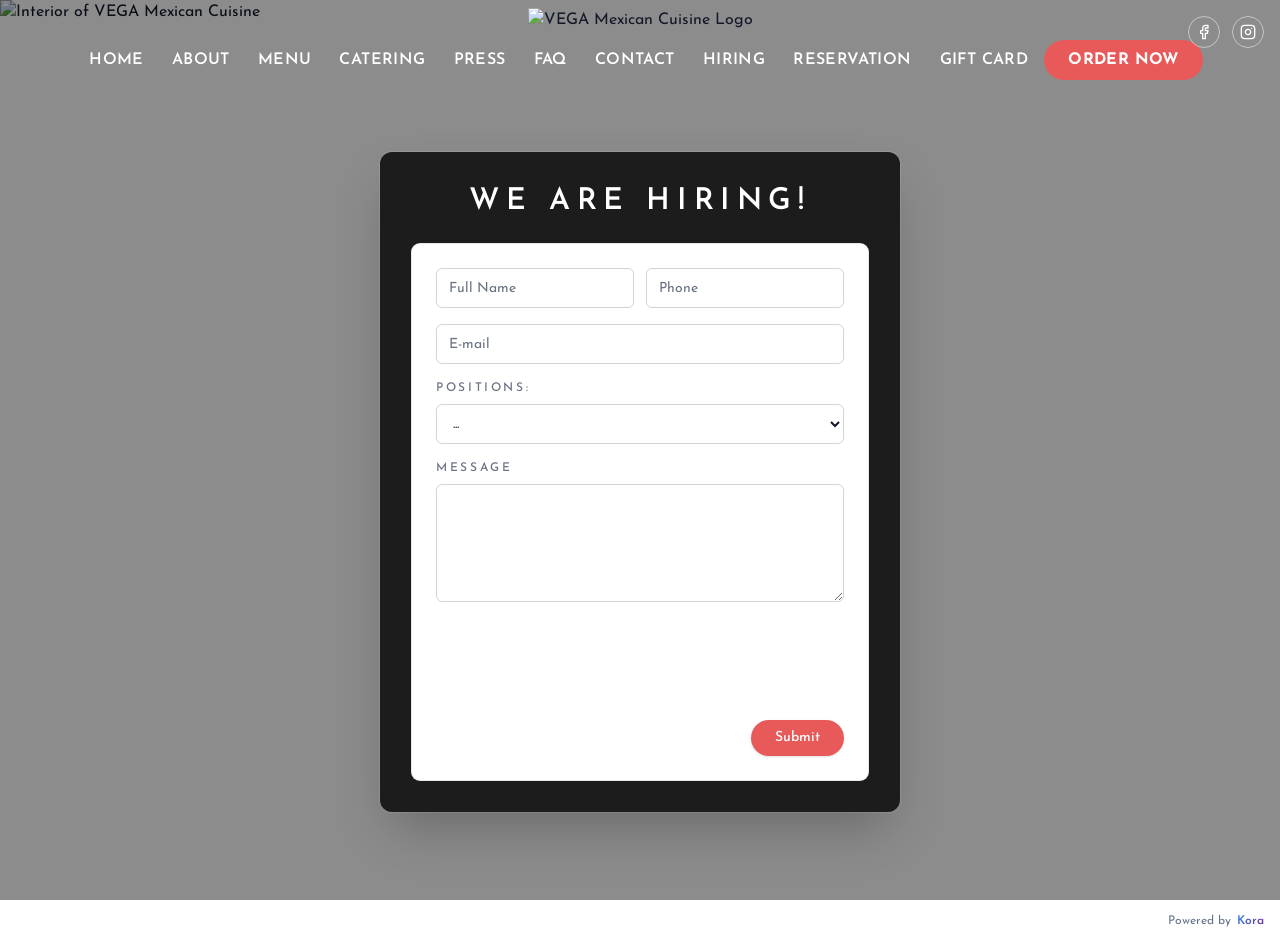
==== commit 42ce759e: "Revert "Deploy staging from Kora" This reverts commit c6f7028f70d5c0b51bf61a9313f1bdc1d64aa5d0." ====
--- a/hiring.html
+++ b/hiring.html
@@ -2,7 +2,6 @@
 
 <html class="scroll-smooth" lang="en">
 <head>
-  <link rel="icon" href="https://quseprdus1.blob.core.windows.net/kora-business-images/social-media/9dfad46d-d519-43a5-95e8-beb6c7251a3a/medialibrary/1780909311_jn9jiy.jpg">
 <!-- KORA_TRACKING_GTM_HEAD_START -->
 <!-- Google Tag Manager -->
 <script>(function(w,d,s,l,i){w[l]=w[l]||[];w[l].push({'gtm.start':
@@ -12,13 +11,7 @@
 })(window,document,'script','dataLayer','GTM-MPGSV9T5');</script>
 <!-- End Google Tag Manager -->
 <!-- KORA_TRACKING_GTM_HEAD_END -->
-<link href="https://quseprdus1.blob.core.windows.net/kora-business-images/social-media/9dfad46d-d519-43a5-95e8-beb6c7251a3a/medialibrary/1780909311_jn9jiy.jpg" rel="icon"/>
-
-<link href="https://quseprdus1.blob.core.windows.net/kora-business-images/social-media/9dfad46d-d519-43a5-95e8-beb6c7251a3a/medialibrary/1780909311_jn9jiy.jpg" rel="icon">
-<!-- KORA_TRACKING_GTM_HEAD_END -->
-<link href="https://quseprdus1.blob.core.windows.net/kora-business-images/social-media/9dfad46d-d519-43a5-95e8-beb6c7251a3a/medialibrary/1780909311_jn9jiy.jpg" rel="icon"/>
-<link href="https://quseprdus1.blob.core.windows.net/kora-business-images/social-media/9dfad46d-d519-43a5-95e8-beb6c7251a3a/medialibrary/1780909311_jn9jiy.jpg" rel="icon">
-<link href="https://quseprdus1.blob.core.windows.net/kora-business-images/social-media/9dfad46d-d519-43a5-95e8-beb6c7251a3a/medialibrary/1780909311_jn9jiy.jpg" rel="icon"/>
+
 <meta charset="utf-8"/>
 <meta content="width=device-width, initial-scale=1.0" name="viewport"/>
 <title>We Are Hiring – VEGA Mexican Cuisine | Hartsdale, NY</title>
@@ -28,18 +21,20 @@
 <meta content="Join the VEGA Mexican Cuisine team in Hartsdale, NY. We’re hiring for front and back of house roles—apply online in minutes." property="og:description"/>
 <meta content="website" property="og:type"/>
 <meta content="https://quseprdus1.blob.core.windows.net/kora-business-images/user-media/9dfad46d-d519-43a5-95e8-beb6c7251a3b/de8c94d8-887e-4625-825f-ec262dbc28df/1775465495_yn323g.jpeg" property="og:image"/>
+<meta content="https://vegamexican.com/hiring" property="og:url"/>
 <!-- Twitter Card -->
 <meta content="summary_large_image" name="twitter:card"/>
 <meta content="We Are Hiring – VEGA Mexican Cuisine | Hartsdale, NY" name="twitter:title"/>
 <meta content="Join the VEGA Mexican Cuisine team in Hartsdale, NY. We’re hiring for front and back of house roles—apply online in minutes." name="twitter:description"/>
 <meta content="https://quseprdus1.blob.core.windows.net/kora-business-images/user-media/9dfad46d-d519-43a5-95e8-beb6c7251a3b/de8c94d8-887e-4625-825f-ec262dbc28df/1775465495_yn323g.jpeg" name="twitter:image"/>
 <!-- Fav and touch icons -->
-<link href="https://quseprdus1.blob.core.windows.net/kora-business-images/social-media/9dfad46d-d519-43a5-95e8-beb6c7251a3a/medialibrary/1780909311_jn9jiy.jpg" rel="icon" type="image/jpeg">
+<link href="https://quseprdus1.blob.core.windows.net/kora-business-images/social-media/9dfad46d-d519-43a5-95e8-beb6c7251a3a/medialibrary/1780909311_jn9jiy.jpg" rel="icon" type="image/jpeg"/>
 <link href="https://quseprdus1.blob.core.windows.net/kora-business-images/social-media/9dfad46d-d519-43a5-95e8-beb6c7251a3a/medialibrary/1780909311_jn9jiy.jpg" rel="shortcut icon" type="image/jpeg"/>
 <link href="https://quseprdus1.blob.core.windows.net/kora-business-images/social-media/9dfad46d-d519-43a5-95e8-beb6c7251a3a/medialibrary/1780909311_jn9jiy.jpg" rel="apple-touch-icon"/>
 <!-- Canonical -->
+<link href="https://vegamexican.com/hiring" rel="canonical"/>
 <!-- Google Web Font -->
-<link href="https://fonts.googleapis.com/css?family=Cabin:400,400i,500,600,700|Dancing+Script:400,700|Great+Vibes|Josefin+Sans:400,400i,600,600i|Libre+Baskerville|Open+Sans:600,600i,700|Oswald:300,400,700|Yellowtail&amp;display=swap" rel="stylesheet"/>
+<link href="https://fonts.googleapis.com/css?family=Cabin:400,400i,500,600,700|Dancing+Script:400,700|Great+Vibes|Josefin+Sans:400,400i,600,600i|Libre+Baskerville|Open+Sans:600,600i,700|Oswald:300,400,700|Yellowtail" rel="stylesheet"/>
 <!-- Font Awesome -->
 <link href="https://cdnjs.cloudflare.com/ajax/libs/font-awesome/4.7.0/css/font-awesome.min.css" rel="stylesheet"/>
 <!-- Page background preload -->
@@ -50,13 +45,16 @@
   "@type": "WebPage",
   "name": "Careers — VEGA Mexican Cuisine",
   "description": "Apply for open positions at VEGA Mexican Cuisine in Hartsdale, NY.",
+  "url": "https://vegamexican.com/hiring",
   "isPartOf": {
     "@type": "WebSite",
-    "name": "VEGA Mexican Cuisine"
+    "name": "VEGA Mexican Cuisine",
+    "url": "https://vegamexican.com/hiring"
   },
   "about": {
     "@type": "Restaurant",
     "name": "VEGA Mexican Cuisine",
+    "url": "https://vegamexican.com/hiring",
     "address": {
       "@type": "PostalAddress",
       "streetAddress": "189 E Hartsdale Ave",
@@ -68,14 +66,9 @@
     "telephone": "+1-914-723-0010"
   }
 }</script>
-<link href="assets/styles.css" rel="stylesheet">
-<link href="style.css?v=20260610" rel="stylesheet">
-<!-- KORA_GOOGLE_FONTS_START -->
-<link rel="preconnect" href="https://fonts.googleapis.com">
-<link rel="preconnect" href="https://fonts.gstatic.com" crossorigin>
-<link rel="stylesheet" href="https://fonts.googleapis.com/css2?family=Oswald:wght@400;600;700&family=Libre+Baskerville:wght@400;600;700&display=swap">
-<!-- KORA_GOOGLE_FONTS_END -->
-<link href="https://vegamexican.com/hiring" rel="canonical"/><meta content="https://vegamexican.com/hiring" property="og:url"/></link></link></link></link></link></head>
+<link href="assets/styles.css" rel="stylesheet"/>
+<link href="style.css?v=20260610" rel="stylesheet"/>
+</head>
 <body class="bg-background text-foreground font-sans antialiased min-h-screen">
 <header class="fixed top-0 left-0 right-0 z-50 transition-all duration-500 bg-transparent" data-site-header="">
 <div class="relative">
@@ -90,7 +83,7 @@
 <nav class="container mx-auto px-4 py-2">
 <div class="hidden lg:flex flex-col items-center">
 <a class="mb-2" href="index.html">
-<img alt="VEGA Mexican Cuisine Logo" class="site-header-logo" decoding="async" id="header-logo" loading="eager" src="https://quseprdus1.blob.core.windows.net/kora-business-images/social-media/9dfad46d-d519-43a5-95e8-beb6c7251a3a/medialibrary/1780337580_3ncx8t.png"/>
+<img alt="VEGA Mexican Cuisine Logo" class="site-header-logo" id="header-logo" src="https://quseprdus1.blob.core.windows.net/kora-business-images/social-media/9dfad46d-d519-43a5-95e8-beb6c7251a3a/medialibrary/1780337580_3ncx8t.png"/>
 </a>
 <ul class="flex items-center gap-1 flex-wrap justify-center">
 <li><a class="px-3 py-2 text-md text-white font-semibold hover:text-primary transition-colors duration-300 tracking-wide" href="index.html">HOME</a></li>
@@ -118,7 +111,7 @@
 </span>
 </button>
 <a class="ml-auto shrink-0" href="index.html">
-<img alt="VEGA Mexican Cuisine Logo" class="site-header-logo site-header-logo--mobile" decoding="async" loading="eager" src="https://quseprdus1.blob.core.windows.net/kora-business-images/social-media/9dfad46d-d519-43a5-95e8-beb6c7251a3a/medialibrary/1780337580_3ncx8t.png"/>
+<img alt="VEGA Mexican Cuisine Logo" class="site-header-logo site-header-logo--mobile" src="https://quseprdus1.blob.core.windows.net/kora-business-images/social-media/9dfad46d-d519-43a5-95e8-beb6c7251a3a/medialibrary/1780337580_3ncx8t.png"/>
 </a>
 </div>
 <div class="hidden lg:hidden mt-4 pb-4 bg-vega-bg-dark/95 rounded-lg" data-mobile-menu="">
--- a/assets/styles.css
+++ b/assets/styles.css
@@ -1,2 +1,2 @@
 /*! tailwindcss v4.2.1 | MIT License | https://tailwindcss.com */
-@layer properties{@supports (((-webkit-hyphens:none)) and (not (margin-trim:inline))) or ((-moz-orient:inline) and (not (color:rgb(from red r g b)))){*,:before,:after,::backdrop{--tw-translate-x:0;--tw-translate-y:0;--tw-translate-z:0;--tw-scale-x:1;--tw-scale-y:1;--tw-scale-z:1;--tw-rotate-x:initial;--tw-rotate-y:initial;--tw-rotate-z:initial;--tw-skew-x:initial;--tw-skew-y:initial;--tw-space-y-reverse:0;--tw-border-style:solid;--tw-leading:initial;--tw-font-weight:initial;--tw-tracking:initial;--tw-shadow:0 0 #0000;--tw-shadow-color:initial;--tw-shadow-alpha:100%;--tw-inset-shadow:0 0 #0000;--tw-inset-shadow-color:initial;--tw-inset-shadow-alpha:100%;--tw-ring-color:initial;--tw-ring-shadow:0 0 #0000;--tw-inset-ring-color:initial;--tw-inset-ring-shadow:0 0 #0000;--tw-ring-inset:initial;--tw-ring-offset-width:0px;--tw-ring-offset-color:#fff;--tw-ring-offset-shadow:0 0 #0000;--tw-blur:initial;--tw-brightness:initial;--tw-contrast:initial;--tw-grayscale:initial;--tw-hue-rotate:initial;--tw-invert:initial;--tw-opacity:initial;--tw-saturate:initial;--tw-sepia:initial;--tw-drop-shadow:initial;--tw-drop-shadow-color:initial;--tw-drop-shadow-alpha:100%;--tw-drop-shadow-size:initial;--tw-backdrop-blur:initial;--tw-backdrop-brightness:initial;--tw-backdrop-contrast:initial;--tw-backdrop-grayscale:initial;--tw-backdrop-hue-rotate:initial;--tw-backdrop-invert:initial;--tw-backdrop-opacity:initial;--tw-backdrop-saturate:initial;--tw-backdrop-sepia:initial;--tw-duration:initial}}}@layer theme{:root,:host{--font-sans:ui-sans-serif, system-ui, sans-serif, "Apple Color Emoji", "Segoe UI Emoji", "Segoe UI Symbol", "Noto Color Emoji";--font-serif:ui-serif, Georgia, Cambria, "Times New Roman", Times, serif;--font-mono:ui-monospace, SFMono-Regular, Menlo, Monaco, Consolas, "Liberation Mono", "Courier New", monospace;--color-red-600:oklch(57.7% .245 27.325);--color-orange-500:oklch(70.5% .213 47.604);--color-green-600:oklch(62.7% .194 149.214);--color-purple-200:oklch(90.2% .063 306.703);--color-purple-300:oklch(82.7% .119 306.383);--color-gray-200:oklch(92.8% .006 264.531);--color-gray-300:oklch(87.2% .01 258.338);--color-gray-400:oklch(70.7% .022 261.325);--color-gray-500:oklch(55.1% .027 264.364);--color-gray-600:oklch(44.6% .03 256.802);--color-gray-700:oklch(37.3% .034 259.733);--color-gray-800:oklch(27.8% .033 256.848);--color-gray-900:oklch(21% .034 264.665);--color-black:#000;--color-white:#fff;--spacing:.25rem;--container-xl:36rem;--container-2xl:42rem;--container-3xl:48rem;--container-4xl:56rem;--container-5xl:64rem;--container-6xl:72rem;--text-xs:.75rem;--text-xs--line-height:calc(1 / .75);--text-sm:.875rem;--text-sm--line-height:calc(1.25 / .875);--text-base:1rem;--text-base--line-height:calc(1.5 / 1);--text-lg:1.125rem;--text-lg--line-height:calc(1.75 / 1.125);--text-xl:1.25rem;--text-xl--line-height:calc(1.75 / 1.25);--text-2xl:1.5rem;--text-2xl--line-height:calc(2 / 1.5);--text-3xl:1.875rem;--text-3xl--line-height:calc(2.25 / 1.875);--text-4xl:2.25rem;--text-4xl--line-height:calc(2.5 / 2.25);--text-5xl:3rem;--text-5xl--line-height:1;--text-7xl:4.5rem;--text-7xl--line-height:1;--text-9xl:8rem;--text-9xl--line-height:1;--font-weight-light:300;--font-weight-medium:500;--font-weight-semibold:600;--font-weight-bold:700;--tracking-wide:.025em;--tracking-wider:.05em;--tracking-widest:.1em;--leading-relaxed:1.625;--radius-md:.375rem;--radius-lg:.5rem;--radius-xl:.75rem;--drop-shadow-2xl:0 25px 25px #00000026;--animate-pulse:pulse 2s cubic-bezier(.4, 0, .6, 1) infinite;--animate-bounce:bounce 1s infinite;--blur-sm:8px;--default-transition-duration:.15s;--default-transition-timing-function:cubic-bezier(.4, 0, .2, 1);--default-font-family:var(--font-sans);--default-mono-font-family:var(--font-mono);--color-primary:#fff;--color-secondary:#9e459a;--font-heading:Oswald, serif;--font-body:"Libre Baskerville", sans-serif}}@layer base{*,:after,:before,::backdrop{box-sizing:border-box;border:0 solid;margin:0;padding:0}::file-selector-button{box-sizing:border-box;border:0 solid;margin:0;padding:0}html,:host{-webkit-text-size-adjust:100%;tab-size:4;line-height:1.5;font-family:var(--default-font-family,ui-sans-serif, system-ui, sans-serif, "Apple Color Emoji", "Segoe UI Emoji", "Segoe UI Symbol", "Noto Color Emoji");font-feature-settings:var(--default-font-feature-settings,normal);font-variation-settings:var(--default-font-variation-settings,normal);-webkit-tap-highlight-color:transparent}hr{height:0;color:inherit;border-top-width:1px}abbr:where([title]){-webkit-text-decoration:underline dotted;text-decoration:underline dotted}h1,h2,h3,h4,h5,h6{font-size:inherit;font-weight:inherit}a{color:inherit;-webkit-text-decoration:inherit;-webkit-text-decoration:inherit;-webkit-text-decoration:inherit;text-decoration:inherit}b,strong{font-weight:bolder}code,kbd,samp,pre{font-family:var(--default-mono-font-family,ui-monospace, SFMono-Regular, Menlo, Monaco, Consolas, "Liberation Mono", "Courier New", monospace);font-feature-settings:var(--default-mono-font-feature-settings,normal);font-variation-settings:var(--default-mono-font-variation-settings,normal);font-size:1em}small{font-size:80%}sub,sup{vertical-align:baseline;font-size:75%;line-height:0;position:relative}sub{bottom:-.25em}sup{top:-.5em}table{text-indent:0;border-color:inherit;border-collapse:collapse}:-moz-focusring{outline:auto}progress{vertical-align:baseline}summary{display:list-item}ol,ul,menu{list-style:none}img,svg,video,canvas,audio,iframe,embed,object{vertical-align:middle;display:block}img,video{max-width:100%;height:auto}button,input,select,optgroup,textarea{font:inherit;font-feature-settings:inherit;font-variation-settings:inherit;letter-spacing:inherit;color:inherit;opacity:1;background-color:#0000;border-radius:0}::file-selector-button{font:inherit;font-feature-settings:inherit;font-variation-settings:inherit;letter-spacing:inherit;color:inherit;opacity:1;background-color:#0000;border-radius:0}:where(select:is([multiple],[size])) optgroup{font-weight:bolder}:where(select:is([multiple],[size])) optgroup option{padding-inline-start:20px}::file-selector-button{margin-inline-end:4px}::placeholder{opacity:1}@supports (not ((-webkit-appearance:-apple-pay-button))) or (contain-intrinsic-size:1px){::placeholder{color:currentColor}@supports (color:color-mix(in lab, red, red)){::placeholder{color:color-mix(in oklab, currentcolor 50%, transparent)}}}textarea{resize:vertical}::-webkit-search-decoration{-webkit-appearance:none}::-webkit-date-and-time-value{min-height:1lh;text-align:inherit}::-webkit-datetime-edit{display:inline-flex}::-webkit-datetime-edit-fields-wrapper{padding:0}::-webkit-datetime-edit{padding-block:0}::-webkit-datetime-edit-year-field{padding-block:0}::-webkit-datetime-edit-month-field{padding-block:0}::-webkit-datetime-edit-day-field{padding-block:0}::-webkit-datetime-edit-hour-field{padding-block:0}::-webkit-datetime-edit-minute-field{padding-block:0}::-webkit-datetime-edit-second-field{padding-block:0}::-webkit-datetime-edit-millisecond-field{padding-block:0}::-webkit-datetime-edit-meridiem-field{padding-block:0}::-webkit-calendar-picker-indicator{line-height:1}:-moz-ui-invalid{box-shadow:none}button,input:where([type=button],[type=reset],[type=submit]){appearance:button}::file-selector-button{appearance:button}::-webkit-inner-spin-button{height:auto}::-webkit-outer-spin-button{height:auto}[hidden]:where(:not([hidden=until-found])){display:none!important}body{font-family:var(--font-body)}h1,h2,h3,h4,h5,h6{font-family:var(--font-heading)}}@layer components;@layer utilities{.pointer-events-none{pointer-events:none}.visible{visibility:visible}.sr-only{clip-path:inset(50%);white-space:nowrap;border-width:0;width:1px;height:1px;margin:-1px;padding:0;position:absolute;overflow:hidden}.absolute{position:absolute}.fixed{position:fixed}.relative{position:relative}.inset-0{inset:calc(var(--spacing) * 0)}.start{inset-inline-start:var(--spacing)}.top-0{top:calc(var(--spacing) * 0)}.top-1\/2{top:50%}.top-4{top:calc(var(--spacing) * 4)}.right-0{right:calc(var(--spacing) * 0)}.right-4{right:calc(var(--spacing) * 4)}.right-8{right:calc(var(--spacing) * 8)}.bottom-0{bottom:calc(var(--spacing) * 0)}.bottom-8{bottom:calc(var(--spacing) * 8)}.left-0{left:calc(var(--spacing) * 0)}.left-1\/2{left:50%}.z-10{z-index:10}.z-20{z-index:20}.z-50{z-index:50}.z-\[60\]{z-index:60}.container{width:100%}@media (min-width:40rem){.container{max-width:40rem}}@media (min-width:48rem){.container{max-width:48rem}}@media (min-width:64rem){.container{max-width:64rem}}@media (min-width:80rem){.container{max-width:80rem}}@media (min-width:96rem){.container{max-width:96rem}}.mx-4{margin-inline:calc(var(--spacing) * 4)}.mx-auto{margin-inline:auto}.my-2{margin-block:calc(var(--spacing) * 2)}.mt-0\.5{margin-top:calc(var(--spacing) * .5)}.mt-2{margin-top:calc(var(--spacing) * 2)}.mt-4{margin-top:calc(var(--spacing) * 4)}.mt-6{margin-top:calc(var(--spacing) * 6)}.mt-8{margin-top:calc(var(--spacing) * 8)}.mt-10{margin-top:calc(var(--spacing) * 10)}.mt-12{margin-top:calc(var(--spacing) * 12)}.mb-1{margin-bottom:calc(var(--spacing) * 1)}.mb-2{margin-bottom:calc(var(--spacing) * 2)}.mb-3{margin-bottom:calc(var(--spacing) * 3)}.mb-4{margin-bottom:calc(var(--spacing) * 4)}.mb-6{margin-bottom:calc(var(--spacing) * 6)}.mb-8{margin-bottom:calc(var(--spacing) * 8)}.mb-12{margin-bottom:calc(var(--spacing) * 12)}.ml-auto{margin-left:auto}.block{display:block}.flex{display:flex}.grid{display:grid}.hidden{display:none}.inline{display:inline}.inline-block{display:inline-block}.inline-flex{display:inline-flex}.table{display:table}.aspect-\[4\/3\]{aspect-ratio:4/3}.h-0\.5{height:calc(var(--spacing) * .5)}.h-3{height:calc(var(--spacing) * 3)}.h-5{height:calc(var(--spacing) * 5)}.h-8{height:calc(var(--spacing) * 8)}.h-10{height:calc(var(--spacing) * 10)}.h-12{height:calc(var(--spacing) * 12)}.h-\[280px\]{height:280px}.h-auto{height:auto}.h-full{height:100%}.h-screen{height:100vh}.min-h-28{min-height:calc(var(--spacing) * 28)}.min-h-\[78px\]{min-height:78px}.min-h-\[600px\]{min-height:600px}.min-h-screen{min-height:100vh}.w-1\.5{width:calc(var(--spacing) * 1.5)}.w-3{width:calc(var(--spacing) * 3)}.w-5{width:calc(var(--spacing) * 5)}.w-6{width:calc(var(--spacing) * 6)}.w-8{width:calc(var(--spacing) * 8)}.w-10{width:calc(var(--spacing) * 10)}.w-12{width:calc(var(--spacing) * 12)}.w-16{width:calc(var(--spacing) * 16)}.w-\[280px\]{width:280px}.w-full{width:100%}.w-max{width:max-content}.max-w-2xl{max-width:var(--container-2xl)}.max-w-3xl{max-width:var(--container-3xl)}.max-w-4xl{max-width:var(--container-4xl)}.max-w-5xl{max-width:var(--container-5xl)}.max-w-6xl{max-width:var(--container-6xl)}.max-w-\[520px\]{max-width:520px}.max-w-xl{max-width:var(--container-xl)}.flex-shrink-0,.shrink-0{flex-shrink:0}.-translate-x-1\/2{--tw-translate-x:calc(calc(1 / 2 * 100%) * -1);translate:var(--tw-translate-x) var(--tw-translate-y)}.-translate-x-4{--tw-translate-x:calc(var(--spacing) * -4);translate:var(--tw-translate-x) var(--tw-translate-y)}.translate-x-4{--tw-translate-x:calc(var(--spacing) * 4);translate:var(--tw-translate-x) var(--tw-translate-y)}.-translate-y-1\/2{--tw-translate-y:calc(calc(1 / 2 * 100%) * -1);translate:var(--tw-translate-x) var(--tw-translate-y)}.translate-y-0{--tw-translate-y:calc(var(--spacing) * 0);translate:var(--tw-translate-x) var(--tw-translate-y)}.translate-y-10{--tw-translate-y:calc(var(--spacing) * 10);translate:var(--tw-translate-x) var(--tw-translate-y)}.scale-125{--tw-scale-x:125%;--tw-scale-y:125%;--tw-scale-z:125%;scale:var(--tw-scale-x) var(--tw-scale-y)}.transform{transform:var(--tw-rotate-x,) var(--tw-rotate-y,) var(--tw-rotate-z,) var(--tw-skew-x,) var(--tw-skew-y,)}.animate-bounce{animation:var(--animate-bounce)}.animate-pulse{animation:var(--animate-pulse)}.cursor-pointer{cursor:pointer}.resize{resize:both}.grid-cols-1{grid-template-columns:repeat(1,minmax(0,1fr))}.grid-cols-2{grid-template-columns:repeat(2,minmax(0,1fr))}.flex-col{flex-direction:column}.flex-wrap{flex-wrap:wrap}.items-center{align-items:center}.items-start{align-items:flex-start}.justify-between{justify-content:space-between}.justify-center{justify-content:center}.justify-end{justify-content:flex-end}.gap-1{gap:calc(var(--spacing) * 1)}.gap-2{gap:calc(var(--spacing) * 2)}.gap-3{gap:calc(var(--spacing) * 3)}.gap-4{gap:calc(var(--spacing) * 4)}.gap-8{gap:calc(var(--spacing) * 8)}.gap-10{gap:calc(var(--spacing) * 10)}:where(.space-y-1>:not(:last-child)){--tw-space-y-reverse:0;margin-block-start:calc(calc(var(--spacing) * 1) * var(--tw-space-y-reverse));margin-block-end:calc(calc(var(--spacing) * 1) * calc(1 - var(--tw-space-y-reverse)))}:where(.space-y-2>:not(:last-child)){--tw-space-y-reverse:0;margin-block-start:calc(calc(var(--spacing) * 2) * var(--tw-space-y-reverse));margin-block-end:calc(calc(var(--spacing) * 2) * calc(1 - var(--tw-space-y-reverse)))}:where(.space-y-3>:not(:last-child)){--tw-space-y-reverse:0;margin-block-start:calc(calc(var(--spacing) * 3) * var(--tw-space-y-reverse));margin-block-end:calc(calc(var(--spacing) * 3) * calc(1 - var(--tw-space-y-reverse)))}:where(.space-y-4>:not(:last-child)){--tw-space-y-reverse:0;margin-block-start:calc(calc(var(--spacing) * 4) * var(--tw-space-y-reverse));margin-block-end:calc(calc(var(--spacing) * 4) * calc(1 - var(--tw-space-y-reverse)))}:where(.space-y-6>:not(:last-child)){--tw-space-y-reverse:0;margin-block-start:calc(calc(var(--spacing) * 6) * var(--tw-space-y-reverse));margin-block-end:calc(calc(var(--spacing) * 6) * calc(1 - var(--tw-space-y-reverse)))}.gap-x-12{column-gap:calc(var(--spacing) * 12)}.gap-y-6{row-gap:calc(var(--spacing) * 6)}.overflow-hidden{overflow:hidden}.overflow-x-auto{overflow-x:auto}.scroll-smooth{scroll-behavior:smooth}.rounded-full{border-radius:3.40282e38px}.rounded-lg{border-radius:var(--radius-lg)}.rounded-md{border-radius:var(--radius-md)}.rounded-xl{border-radius:var(--radius-xl)}.border{border-style:var(--tw-border-style);border-width:1px}.border-2{border-style:var(--tw-border-style);border-width:2px}.border-t{border-top-style:var(--tw-border-style);border-top-width:1px}.border-b{border-bottom-style:var(--tw-border-style);border-bottom-width:1px}.border-l-2{border-left-style:var(--tw-border-style);border-left-width:2px}.border-dashed{--tw-border-style:dashed;border-style:dashed}.border-dotted{--tw-border-style:dotted;border-style:dotted}.border-gray-200{border-color:var(--color-gray-200)}.border-gray-300{border-color:var(--color-gray-300)}.border-gray-400{border-color:var(--color-gray-400)}.border-primary{border-color:var(--color-primary)}.border-primary\/30{border-color:#ffffff4d}@supports (color:color-mix(in lab, red, red)){.border-primary\/30{border-color:color-mix(in oklab, var(--color-primary) 30%, transparent)}}.border-purple-200{border-color:var(--color-purple-200)}.border-purple-300{border-color:var(--color-purple-300)}.border-white\/50{border-color:#ffffff80}@supports (color:color-mix(in lab, red, red)){.border-white\/50{border-color:color-mix(in oklab, var(--color-white) 50%, transparent)}}.bg-black\/30{background-color:#0000004d}@supports (color:color-mix(in lab, red, red)){.bg-black\/30{background-color:color-mix(in oklab, var(--color-black) 30%, transparent)}}.bg-black\/45{background-color:#00000073}@supports (color:color-mix(in lab, red, red)){.bg-black\/45{background-color:color-mix(in oklab, var(--color-black) 45%, transparent)}}.bg-black\/50{background-color:#00000080}@supports (color:color-mix(in lab, red, red)){.bg-black\/50{background-color:color-mix(in oklab, var(--color-black) 50%, transparent)}}.bg-black\/80{background-color:#000c}@supports (color:color-mix(in lab, red, red)){.bg-black\/80{background-color:color-mix(in oklab, var(--color-black) 80%, transparent)}}.bg-primary{background-color:var(--color-primary)}.bg-primary\/0{background-color:#0000}@supports (color:color-mix(in lab, red, red)){.bg-primary\/0{background-color:color-mix(in oklab, var(--color-primary) 0%, transparent)}}.bg-secondary{background-color:var(--color-secondary)}.bg-transparent{background-color:#0000}.bg-white{background-color:var(--color-white)}.bg-white\/40{background-color:#fff6}@supports (color:color-mix(in lab, red, red)){.bg-white\/40{background-color:color-mix(in oklab, var(--color-white) 40%, transparent)}}.bg-white\/70{background-color:#ffffffb3}@supports (color:color-mix(in lab, red, red)){.bg-white\/70{background-color:color-mix(in oklab, var(--color-white) 70%, transparent)}}.bg-white\/80{background-color:#fffc}@supports (color:color-mix(in lab, red, red)){.bg-white\/80{background-color:color-mix(in oklab, var(--color-white) 80%, transparent)}}.bg-cover{background-size:cover}.bg-center{background-position:50%}.bg-no-repeat{background-repeat:no-repeat}.fill-current{fill:currentColor}.object-contain{object-fit:contain}.object-cover{object-fit:cover}.p-1{padding:calc(var(--spacing) * 1)}.p-2{padding:calc(var(--spacing) * 2)}.p-4{padding:calc(var(--spacing) * 4)}.p-5{padding:calc(var(--spacing) * 5)}.p-6{padding:calc(var(--spacing) * 6)}.px-3{padding-inline:calc(var(--spacing) * 3)}.px-4{padding-inline:calc(var(--spacing) * 4)}.px-6{padding-inline:calc(var(--spacing) * 6)}.py-2{padding-block:calc(var(--spacing) * 2)}.py-3{padding-block:calc(var(--spacing) * 3)}.py-6{padding-block:calc(var(--spacing) * 6)}.py-10{padding-block:calc(var(--spacing) * 10)}.py-12{padding-block:calc(var(--spacing) * 12)}.py-14{padding-block:calc(var(--spacing) * 14)}.py-16{padding-block:calc(var(--spacing) * 16)}.py-20{padding-block:calc(var(--spacing) * 20)}.pt-1{padding-top:calc(var(--spacing) * 1)}.pt-2{padding-top:calc(var(--spacing) * 2)}.pt-16{padding-top:calc(var(--spacing) * 16)}.pb-0\.5{padding-bottom:calc(var(--spacing) * .5)}.pb-1{padding-bottom:calc(var(--spacing) * 1)}.pb-2{padding-bottom:calc(var(--spacing) * 2)}.pb-3{padding-bottom:calc(var(--spacing) * 3)}.pb-4{padding-bottom:calc(var(--spacing) * 4)}.pl-3{padding-left:calc(var(--spacing) * 3)}.pl-6{padding-left:calc(var(--spacing) * 6)}.text-center{text-align:center}.text-left{text-align:left}.text-right{text-align:right}.font-sans{font-family:var(--font-sans)}.font-serif{font-family:var(--font-serif)}.text-2xl{font-size:var(--text-2xl);line-height:var(--tw-leading,var(--text-2xl--line-height))}.text-3xl{font-size:var(--text-3xl);line-height:var(--tw-leading,var(--text-3xl--line-height))}.text-4xl{font-size:var(--text-4xl);line-height:var(--tw-leading,var(--text-4xl--line-height))}.text-5xl{font-size:var(--text-5xl);line-height:var(--tw-leading,var(--text-5xl--line-height))}.text-7xl{font-size:var(--text-7xl);line-height:var(--tw-leading,var(--text-7xl--line-height))}.text-base{font-size:var(--text-base);line-height:var(--tw-leading,var(--text-base--line-height))}.text-lg{font-size:var(--text-lg);line-height:var(--tw-leading,var(--text-lg--line-height))}.text-sm{font-size:var(--text-sm);line-height:var(--tw-leading,var(--text-sm--line-height))}.text-xl{font-size:var(--text-xl);line-height:var(--tw-leading,var(--text-xl--line-height))}.text-xs{font-size:var(--text-xs);line-height:var(--tw-leading,var(--text-xs--line-height))}.leading-relaxed{--tw-leading:var(--leading-relaxed);line-height:var(--leading-relaxed)}.font-bold{--tw-font-weight:var(--font-weight-bold);font-weight:var(--font-weight-bold)}.font-light{--tw-font-weight:var(--font-weight-light);font-weight:var(--font-weight-light)}.font-medium{--tw-font-weight:var(--font-weight-medium);font-weight:var(--font-weight-medium)}.font-semibold{--tw-font-weight:var(--font-weight-semibold);font-weight:var(--font-weight-semibold)}.tracking-\[0\.2em\]{--tw-tracking:.2em;letter-spacing:.2em}.tracking-\[0\.3em\]{--tw-tracking:.3em;letter-spacing:.3em}.tracking-\[0\.16em\]{--tw-tracking:.16em;letter-spacing:.16em}.tracking-\[0\.22em\]{--tw-tracking:.22em;letter-spacing:.22em}.tracking-\[0\.25em\]{--tw-tracking:.25em;letter-spacing:.25em}.tracking-\[0\.30em\]{--tw-tracking:.3em;letter-spacing:.3em}.tracking-wide{--tw-tracking:var(--tracking-wide);letter-spacing:var(--tracking-wide)}.tracking-wider{--tw-tracking:var(--tracking-wider);letter-spacing:var(--tracking-wider)}.tracking-widest{--tw-tracking:var(--tracking-widest);letter-spacing:var(--tracking-widest)}.whitespace-nowrap{white-space:nowrap}.text-\[\#F59E0B\]{color:#f59e0b}.text-gray-300{color:var(--color-gray-300)}.text-gray-500{color:var(--color-gray-500)}.text-gray-600{color:var(--color-gray-600)}.text-gray-700{color:var(--color-gray-700)}.text-gray-800{color:var(--color-gray-800)}.text-gray-900{color:var(--color-gray-900)}.text-green-600{color:var(--color-green-600)}.text-orange-500{color:var(--color-orange-500)}.text-primary{color:var(--color-primary)}.text-red-600{color:var(--color-red-600)}.text-secondary{color:var(--color-secondary)}.text-white{color:var(--color-white)}.text-white\/70{color:#ffffffb3}@supports (color:color-mix(in lab, red, red)){.text-white\/70{color:color-mix(in oklab, var(--color-white) 70%, transparent)}}.text-white\/80{color:#fffc}@supports (color:color-mix(in lab, red, red)){.text-white\/80{color:color-mix(in oklab, var(--color-white) 80%, transparent)}}.text-white\/90{color:#ffffffe6}@supports (color:color-mix(in lab, red, red)){.text-white\/90{color:color-mix(in oklab, var(--color-white) 90%, transparent)}}.uppercase{text-transform:uppercase}.italic{font-style:italic}.antialiased{-webkit-font-smoothing:antialiased;-moz-osx-font-smoothing:grayscale}.opacity-0{opacity:0}.opacity-100{opacity:1}.shadow{--tw-shadow:0 1px 3px 0 var(--tw-shadow-color,#0000001a), 0 1px 2px -1px var(--tw-shadow-color,#0000001a);box-shadow:var(--tw-inset-shadow), var(--tw-inset-ring-shadow), var(--tw-ring-offset-shadow), var(--tw-ring-shadow), var(--tw-shadow)}.shadow-2xl{--tw-shadow:0 25px 50px -12px var(--tw-shadow-color,#00000040);box-shadow:var(--tw-inset-shadow), var(--tw-inset-ring-shadow), var(--tw-ring-offset-shadow), var(--tw-ring-shadow), var(--tw-shadow)}.shadow-lg{--tw-shadow:0 10px 15px -3px var(--tw-shadow-color,#0000001a), 0 4px 6px -4px var(--tw-shadow-color,#0000001a);box-shadow:var(--tw-inset-shadow), var(--tw-inset-ring-shadow), var(--tw-ring-offset-shadow), var(--tw-ring-shadow), var(--tw-shadow)}.shadow-sm{--tw-shadow:0 1px 3px 0 var(--tw-shadow-color,#0000001a), 0 1px 2px -1px var(--tw-shadow-color,#0000001a);box-shadow:var(--tw-inset-shadow), var(--tw-inset-ring-shadow), var(--tw-ring-offset-shadow), var(--tw-ring-shadow), var(--tw-shadow)}.ring-1{--tw-ring-shadow:var(--tw-ring-inset,) 0 0 0 calc(1px + var(--tw-ring-offset-width)) var(--tw-ring-color,currentcolor);box-shadow:var(--tw-inset-shadow), var(--tw-inset-ring-shadow), var(--tw-ring-offset-shadow), var(--tw-ring-shadow), var(--tw-shadow)}.ring-gray-200{--tw-ring-color:var(--color-gray-200)}.ring-white\/10{--tw-ring-color:#ffffff1a}@supports (color:color-mix(in lab, red, red)){.ring-white\/10{--tw-ring-color:color-mix(in oklab, var(--color-white) 10%, transparent)}}.drop-shadow-2xl{--tw-drop-shadow-size:drop-shadow(0 25px 25px var(--tw-drop-shadow-color,#00000026));--tw-drop-shadow:drop-shadow(var(--drop-shadow-2xl));filter:var(--tw-blur,) var(--tw-brightness,) var(--tw-contrast,) var(--tw-grayscale,) var(--tw-hue-rotate,) var(--tw-invert,) var(--tw-saturate,) var(--tw-sepia,) var(--tw-drop-shadow,)}.backdrop-blur-sm{--tw-backdrop-blur:blur(var(--blur-sm));-webkit-backdrop-filter:var(--tw-backdrop-blur,) var(--tw-backdrop-brightness,) var(--tw-backdrop-contrast,) var(--tw-backdrop-grayscale,) var(--tw-backdrop-hue-rotate,) var(--tw-backdrop-invert,) var(--tw-backdrop-opacity,) var(--tw-backdrop-saturate,) var(--tw-backdrop-sepia,);backdrop-filter:var(--tw-backdrop-blur,) var(--tw-backdrop-brightness,) var(--tw-backdrop-contrast,) var(--tw-backdrop-grayscale,) var(--tw-backdrop-hue-rotate,) var(--tw-backdrop-invert,) var(--tw-backdrop-opacity,) var(--tw-backdrop-saturate,) var(--tw-backdrop-sepia,)}.transition{transition-property:color,background-color,border-color,outline-color,text-decoration-color,fill,stroke,--tw-gradient-from,--tw-gradient-via,--tw-gradient-to,opacity,box-shadow,transform,translate,scale,rotate,filter,-webkit-backdrop-filter,backdrop-filter,display,content-visibility,overlay,pointer-events;transition-timing-function:var(--tw-ease,var(--default-transition-timing-function));transition-duration:var(--tw-duration,var(--default-transition-duration))}.transition-all{transition-property:all;transition-timing-function:var(--tw-ease,var(--default-transition-timing-function));transition-duration:var(--tw-duration,var(--default-transition-duration))}.transition-colors{transition-property:color,background-color,border-color,outline-color,text-decoration-color,fill,stroke,--tw-gradient-from,--tw-gradient-via,--tw-gradient-to;transition-timing-function:var(--tw-ease,var(--default-transition-timing-function));transition-duration:var(--tw-duration,var(--default-transition-duration))}.transition-opacity{transition-property:opacity;transition-timing-function:var(--tw-ease,var(--default-transition-timing-function));transition-duration:var(--tw-duration,var(--default-transition-duration))}.transition-transform{transition-property:transform,translate,scale,rotate;transition-timing-function:var(--tw-ease,var(--default-transition-timing-function));transition-duration:var(--tw-duration,var(--default-transition-duration))}.duration-300{--tw-duration:.3s;transition-duration:.3s}.duration-500{--tw-duration:.5s;transition-duration:.5s}.duration-700{--tw-duration:.7s;transition-duration:.7s}@media (hover:hover){.group-hover\:bg-primary\/20:is(:where(.group):hover *){background-color:#fff3}@supports (color:color-mix(in lab, red, red)){.group-hover\:bg-primary\/20:is(:where(.group):hover *){background-color:color-mix(in oklab, var(--color-primary) 20%, transparent)}}}.placeholder\:text-gray-500::placeholder{color:var(--color-gray-500)}@media (hover:hover){.hover\:scale-105:hover{--tw-scale-x:105%;--tw-scale-y:105%;--tw-scale-z:105%;scale:var(--tw-scale-x) var(--tw-scale-y)}.hover\:scale-110:hover{--tw-scale-x:110%;--tw-scale-y:110%;--tw-scale-z:110%;scale:var(--tw-scale-x) var(--tw-scale-y)}.hover\:scale-\[1\.02\]:hover{scale:1.02}.hover\:border-primary:hover{border-color:var(--color-primary)}.hover\:bg-\[\#F9FAFB\]:hover{background-color:#f9fafb}.hover\:bg-primary:hover{background-color:var(--color-primary)}.hover\:bg-white:hover{background-color:var(--color-white)}.hover\:bg-white\/60:hover{background-color:#fff9}@supports (color:color-mix(in lab, red, red)){.hover\:bg-white\/60:hover{background-color:color-mix(in oklab, var(--color-white) 60%, transparent)}}.hover\:text-primary:hover{color:var(--color-primary)}.hover\:text-white:hover{color:var(--color-white)}.hover\:underline:hover{text-decoration-line:underline}}.focus-visible\:ring-2:focus-visible{--tw-ring-shadow:var(--tw-ring-inset,) 0 0 0 calc(2px + var(--tw-ring-offset-width)) var(--tw-ring-color,currentcolor);box-shadow:var(--tw-inset-shadow), var(--tw-inset-ring-shadow), var(--tw-ring-offset-shadow), var(--tw-ring-shadow), var(--tw-shadow)}.focus-visible\:ring-primary:focus-visible{--tw-ring-color:var(--color-primary)}.focus-visible\:outline-none:focus-visible{--tw-outline-style:none;outline-style:none}.disabled\:opacity-50:disabled{opacity:.5}@media (min-width:40rem){.sm\:grid-cols-2{grid-template-columns:repeat(2,minmax(0,1fr))}}@media (min-width:48rem){.md\:mt-6{margin-top:calc(var(--spacing) * 6)}.md\:mb-8{margin-bottom:calc(var(--spacing) * 8)}.md\:h-\[320px\]{height:320px}.md\:w-\[320px\]{width:320px}.md\:-translate-x-16{--tw-translate-x:calc(var(--spacing) * -16);translate:var(--tw-translate-x) var(--tw-translate-y)}.md\:translate-x-16{--tw-translate-x:calc(var(--spacing) * 16);translate:var(--tw-translate-x) var(--tw-translate-y)}.md\:grid-cols-2{grid-template-columns:repeat(2,minmax(0,1fr))}.md\:grid-cols-3{grid-template-columns:repeat(3,minmax(0,1fr))}.md\:grid-cols-4{grid-template-columns:repeat(4,minmax(0,1fr))}.md\:justify-start{justify-content:flex-start}.md\:gap-4{gap:calc(var(--spacing) * 4)}.md\:gap-12{gap:calc(var(--spacing) * 12)}.md\:p-5{padding:calc(var(--spacing) * 5)}.md\:p-6{padding:calc(var(--spacing) * 6)}.md\:p-8{padding:calc(var(--spacing) * 8)}.md\:px-5{padding-inline:calc(var(--spacing) * 5)}.md\:px-8{padding-inline:calc(var(--spacing) * 8)}.md\:py-14{padding-block:calc(var(--spacing) * 14)}.md\:py-16{padding-block:calc(var(--spacing) * 16)}.md\:py-20{padding-block:calc(var(--spacing) * 20)}.md\:py-28{padding-block:calc(var(--spacing) * 28)}.md\:pl-4{padding-left:calc(var(--spacing) * 4)}.md\:text-left{text-align:left}.md\:text-2xl{font-size:var(--text-2xl);line-height:var(--tw-leading,var(--text-2xl--line-height))}.md\:text-3xl{font-size:var(--text-3xl);line-height:var(--tw-leading,var(--text-3xl--line-height))}.md\:text-4xl{font-size:var(--text-4xl);line-height:var(--tw-leading,var(--text-4xl--line-height))}.md\:text-5xl{font-size:var(--text-5xl);line-height:var(--tw-leading,var(--text-5xl--line-height))}.md\:text-9xl{font-size:var(--text-9xl);line-height:var(--tw-leading,var(--text-9xl--line-height))}.md\:text-base{font-size:var(--text-base);line-height:var(--tw-leading,var(--text-base--line-height))}.md\:text-lg{font-size:var(--text-lg);line-height:var(--tw-leading,var(--text-lg--line-height))}.md\:text-sm{font-size:var(--text-sm);line-height:var(--tw-leading,var(--text-sm--line-height))}}@media (min-width:64rem){.lg\:flex{display:flex}.lg\:hidden{display:none}.lg\:grid-cols-2{grid-template-columns:repeat(2,minmax(0,1fr))}.lg\:grid-cols-3{grid-template-columns:repeat(3,minmax(0,1fr))}.lg\:text-left{text-align:left}}}@property --tw-translate-x{syntax:"*";inherits:false;initial-value:0}@property --tw-translate-y{syntax:"*";inherits:false;initial-value:0}@property --tw-translate-z{syntax:"*";inherits:false;initial-value:0}@property --tw-scale-x{syntax:"*";inherits:false;initial-value:1}@property --tw-scale-y{syntax:"*";inherits:false;initial-value:1}@property --tw-scale-z{syntax:"*";inherits:false;initial-value:1}@property --tw-rotate-x{syntax:"*";inherits:false}@property --tw-rotate-y{syntax:"*";inherits:false}@property --tw-rotate-z{syntax:"*";inherits:false}@property --tw-skew-x{syntax:"*";inherits:false}@property --tw-skew-y{syntax:"*";inherits:false}@property --tw-space-y-reverse{syntax:"*";inherits:false;initial-value:0}@property --tw-border-style{syntax:"*";inherits:false;initial-value:solid}@property --tw-leading{syntax:"*";inherits:false}@property --tw-font-weight{syntax:"*";inherits:false}@property --tw-tracking{syntax:"*";inherits:false}@property --tw-shadow{syntax:"*";inherits:false;initial-value:0 0 #0000}@property --tw-shadow-color{syntax:"*";inherits:false}@property --tw-shadow-alpha{syntax:"<percentage>";inherits:false;initial-value:100%}@property --tw-inset-shadow{syntax:"*";inherits:false;initial-value:0 0 #0000}@property --tw-inset-shadow-color{syntax:"*";inherits:false}@property --tw-inset-shadow-alpha{syntax:"<percentage>";inherits:false;initial-value:100%}@property --tw-ring-color{syntax:"*";inherits:false}@property --tw-ring-shadow{syntax:"*";inherits:false;initial-value:0 0 #0000}@property --tw-inset-ring-color{syntax:"*";inherits:false}@property --tw-inset-ring-shadow{syntax:"*";inherits:false;initial-value:0 0 #0000}@property --tw-ring-inset{syntax:"*";inherits:false}@property --tw-ring-offset-width{syntax:"<length>";inherits:false;initial-value:0}@property --tw-ring-offset-color{syntax:"*";inherits:false;initial-value:#fff}@property --tw-ring-offset-shadow{syntax:"*";inherits:false;initial-value:0 0 #0000}@property --tw-blur{syntax:"*";inherits:false}@property --tw-brightness{syntax:"*";inherits:false}@property --tw-contrast{syntax:"*";inherits:false}@property --tw-grayscale{syntax:"*";inherits:false}@property --tw-hue-rotate{syntax:"*";inherits:false}@property --tw-invert{syntax:"*";inherits:false}@property --tw-opacity{syntax:"*";inherits:false}@property --tw-saturate{syntax:"*";inherits:false}@property --tw-sepia{syntax:"*";inherits:false}@property --tw-drop-shadow{syntax:"*";inherits:false}@property --tw-drop-shadow-color{syntax:"*";inherits:false}@property --tw-drop-shadow-alpha{syntax:"<percentage>";inherits:false;initial-value:100%}@property --tw-drop-shadow-size{syntax:"*";inherits:false}@property --tw-backdrop-blur{syntax:"*";inherits:false}@property --tw-backdrop-brightness{syntax:"*";inherits:false}@property --tw-backdrop-contrast{syntax:"*";inherits:false}@property --tw-backdrop-grayscale{syntax:"*";inherits:false}@property --tw-backdrop-hue-rotate{syntax:"*";inherits:false}@property --tw-backdrop-invert{syntax:"*";inherits:false}@property --tw-backdrop-opacity{syntax:"*";inherits:false}@property --tw-backdrop-saturate{syntax:"*";inherits:false}@property --tw-backdrop-sepia{syntax:"*";inherits:false}@property --tw-duration{syntax:"*";inherits:false}@keyframes pulse{50%{opacity:.5}}@keyframes bounce{0%,to{animation-timing-function:cubic-bezier(.8,0,1,1);transform:translateY(-25%)}50%{animation-timing-function:cubic-bezier(0,0,.2,1);transform:none}}+@layer properties{@supports (((-webkit-hyphens:none)) and (not (margin-trim:inline))) or ((-moz-orient:inline) and (not (color:rgb(from red r g b)))){*,:before,:after,::backdrop{--tw-translate-x:0;--tw-translate-y:0;--tw-translate-z:0;--tw-scale-x:1;--tw-scale-y:1;--tw-scale-z:1;--tw-rotate-x:initial;--tw-rotate-y:initial;--tw-rotate-z:initial;--tw-skew-x:initial;--tw-skew-y:initial;--tw-space-y-reverse:0;--tw-border-style:solid;--tw-leading:initial;--tw-font-weight:initial;--tw-tracking:initial;--tw-shadow:0 0 #0000;--tw-shadow-color:initial;--tw-shadow-alpha:100%;--tw-inset-shadow:0 0 #0000;--tw-inset-shadow-color:initial;--tw-inset-shadow-alpha:100%;--tw-ring-color:initial;--tw-ring-shadow:0 0 #0000;--tw-inset-ring-color:initial;--tw-inset-ring-shadow:0 0 #0000;--tw-ring-inset:initial;--tw-ring-offset-width:0px;--tw-ring-offset-color:#fff;--tw-ring-offset-shadow:0 0 #0000;--tw-blur:initial;--tw-brightness:initial;--tw-contrast:initial;--tw-grayscale:initial;--tw-hue-rotate:initial;--tw-invert:initial;--tw-opacity:initial;--tw-saturate:initial;--tw-sepia:initial;--tw-drop-shadow:initial;--tw-drop-shadow-color:initial;--tw-drop-shadow-alpha:100%;--tw-drop-shadow-size:initial;--tw-backdrop-blur:initial;--tw-backdrop-brightness:initial;--tw-backdrop-contrast:initial;--tw-backdrop-grayscale:initial;--tw-backdrop-hue-rotate:initial;--tw-backdrop-invert:initial;--tw-backdrop-opacity:initial;--tw-backdrop-saturate:initial;--tw-backdrop-sepia:initial;--tw-duration:initial}}}@layer theme{:root,:host{--font-sans:"Josefin Sans", ui-sans-serif, system-ui, sans-serif, "Apple Color Emoji", "Segoe UI Emoji", "Segoe UI Symbol", "Noto Color Emoji";--font-serif:"Libre Baskerville", Georgia, serif;--font-mono:ui-monospace, SFMono-Regular, Menlo, Monaco, Consolas, "Liberation Mono", "Courier New", monospace;--color-red-600:oklch(57.7% .245 27.325);--color-orange-500:oklch(70.5% .213 47.604);--color-green-600:oklch(62.7% .194 149.214);--color-purple-200:oklch(90.2% .063 306.703);--color-purple-300:oklch(82.7% .119 306.383);--color-gray-200:oklch(92.8% .006 264.531);--color-gray-300:oklch(87.2% .01 258.338);--color-gray-400:oklch(70.7% .022 261.325);--color-gray-500:oklch(55.1% .027 264.364);--color-gray-600:oklch(44.6% .03 256.802);--color-gray-700:oklch(37.3% .034 259.733);--color-gray-800:oklch(27.8% .033 256.848);--color-gray-900:oklch(21% .034 264.665);--color-black:#000;--color-white:#fff;--spacing:.25rem;--container-xl:36rem;--container-2xl:42rem;--container-3xl:48rem;--container-4xl:56rem;--container-5xl:64rem;--container-6xl:72rem;--text-xs:.75rem;--text-xs--line-height:calc(1 / .75);--text-sm:.875rem;--text-sm--line-height:calc(1.25 / .875);--text-base:1rem;--text-base--line-height:calc(1.5 / 1);--text-lg:1.125rem;--text-lg--line-height:calc(1.75 / 1.125);--text-xl:1.25rem;--text-xl--line-height:calc(1.75 / 1.25);--text-2xl:1.5rem;--text-2xl--line-height:calc(2 / 1.5);--text-3xl:1.875rem;--text-3xl--line-height:calc(2.25 / 1.875);--text-4xl:2.25rem;--text-4xl--line-height:calc(2.5 / 2.25);--text-5xl:3rem;--text-5xl--line-height:1;--text-7xl:4.5rem;--text-7xl--line-height:1;--text-9xl:8rem;--text-9xl--line-height:1;--font-weight-light:300;--font-weight-medium:500;--font-weight-semibold:600;--font-weight-bold:700;--tracking-wide:.025em;--tracking-wider:.05em;--tracking-widest:.1em;--leading-relaxed:1.625;--radius-md:.375rem;--radius-lg:.5rem;--radius-xl:.75rem;--drop-shadow-2xl:0 25px 25px #00000026;--animate-pulse:pulse 2s cubic-bezier(.4, 0, .6, 1) infinite;--animate-bounce:bounce 1s infinite;--blur-sm:8px;--default-transition-duration:.15s;--default-transition-timing-function:cubic-bezier(.4, 0, .2, 1);--default-font-family:var(--font-sans);--default-mono-font-family:var(--font-mono);--color-background:#fff;--color-foreground:#111827;--color-primary:#9b4d9e;--color-primary-dark:#7a3d7d;--color-secondary:#e85a5a;--color-secondary-dark:#d14a4a;--color-vega-purple:#9b4d9e;--color-vega-bg-light:#a8b8bf;--color-vega-bg-dark:#5a7a8a;--font-display:Oswald, ui-sans-serif, system-ui, sans-serif;--text-md:1rem;--text-md--line-height:1.5rem}}@layer base{*,:after,:before,::backdrop{box-sizing:border-box;border:0 solid;margin:0;padding:0}::file-selector-button{box-sizing:border-box;border:0 solid;margin:0;padding:0}html,:host{-webkit-text-size-adjust:100%;tab-size:4;line-height:1.5;font-family:var(--default-font-family,ui-sans-serif, system-ui, sans-serif, "Apple Color Emoji", "Segoe UI Emoji", "Segoe UI Symbol", "Noto Color Emoji");font-feature-settings:var(--default-font-feature-settings,normal);font-variation-settings:var(--default-font-variation-settings,normal);-webkit-tap-highlight-color:transparent}hr{height:0;color:inherit;border-top-width:1px}abbr:where([title]){-webkit-text-decoration:underline dotted;text-decoration:underline dotted}h1,h2,h3,h4,h5,h6{font-size:inherit;font-weight:inherit}a{color:inherit;-webkit-text-decoration:inherit;-webkit-text-decoration:inherit;-webkit-text-decoration:inherit;text-decoration:inherit}b,strong{font-weight:bolder}code,kbd,samp,pre{font-family:var(--default-mono-font-family,ui-monospace, SFMono-Regular, Menlo, Monaco, Consolas, "Liberation Mono", "Courier New", monospace);font-feature-settings:var(--default-mono-font-feature-settings,normal);font-variation-settings:var(--default-mono-font-variation-settings,normal);font-size:1em}small{font-size:80%}sub,sup{vertical-align:baseline;font-size:75%;line-height:0;position:relative}sub{bottom:-.25em}sup{top:-.5em}table{text-indent:0;border-color:inherit;border-collapse:collapse}:-moz-focusring{outline:auto}progress{vertical-align:baseline}summary{display:list-item}ol,ul,menu{list-style:none}img,svg,video,canvas,audio,iframe,embed,object{vertical-align:middle;display:block}img,video{max-width:100%;height:auto}button,input,select,optgroup,textarea{font:inherit;font-feature-settings:inherit;font-variation-settings:inherit;letter-spacing:inherit;color:inherit;opacity:1;background-color:#0000;border-radius:0}::file-selector-button{font:inherit;font-feature-settings:inherit;font-variation-settings:inherit;letter-spacing:inherit;color:inherit;opacity:1;background-color:#0000;border-radius:0}:where(select:is([multiple],[size])) optgroup{font-weight:bolder}:where(select:is([multiple],[size])) optgroup option{padding-inline-start:20px}::file-selector-button{margin-inline-end:4px}::placeholder{opacity:1}@supports (not ((-webkit-appearance:-apple-pay-button))) or (contain-intrinsic-size:1px){::placeholder{color:currentColor}@supports (color:color-mix(in lab, red, red)){::placeholder{color:color-mix(in oklab, currentcolor 50%, transparent)}}}textarea{resize:vertical}::-webkit-search-decoration{-webkit-appearance:none}::-webkit-date-and-time-value{min-height:1lh;text-align:inherit}::-webkit-datetime-edit{display:inline-flex}::-webkit-datetime-edit-fields-wrapper{padding:0}::-webkit-datetime-edit{padding-block:0}::-webkit-datetime-edit-year-field{padding-block:0}::-webkit-datetime-edit-month-field{padding-block:0}::-webkit-datetime-edit-day-field{padding-block:0}::-webkit-datetime-edit-hour-field{padding-block:0}::-webkit-datetime-edit-minute-field{padding-block:0}::-webkit-datetime-edit-second-field{padding-block:0}::-webkit-datetime-edit-millisecond-field{padding-block:0}::-webkit-datetime-edit-meridiem-field{padding-block:0}::-webkit-calendar-picker-indicator{line-height:1}:-moz-ui-invalid{box-shadow:none}button,input:where([type=button],[type=reset],[type=submit]){appearance:button}::file-selector-button{appearance:button}::-webkit-inner-spin-button{height:auto}::-webkit-outer-spin-button{height:auto}[hidden]:where(:not([hidden=until-found])){display:none!important}}@layer components;@layer utilities{.pointer-events-none{pointer-events:none}.visible{visibility:visible}.sr-only{clip-path:inset(50%);white-space:nowrap;border-width:0;width:1px;height:1px;margin:-1px;padding:0;position:absolute;overflow:hidden}.absolute{position:absolute}.fixed{position:fixed}.relative{position:relative}.inset-0{inset:calc(var(--spacing) * 0)}.start{inset-inline-start:var(--spacing)}.top-0{top:calc(var(--spacing) * 0)}.top-1\/2{top:50%}.top-4{top:calc(var(--spacing) * 4)}.right-0{right:calc(var(--spacing) * 0)}.right-4{right:calc(var(--spacing) * 4)}.right-8{right:calc(var(--spacing) * 8)}.bottom-0{bottom:calc(var(--spacing) * 0)}.bottom-8{bottom:calc(var(--spacing) * 8)}.left-0{left:calc(var(--spacing) * 0)}.left-1\/2{left:50%}.z-10{z-index:10}.z-20{z-index:20}.z-50{z-index:50}.z-\[60\]{z-index:60}.container{width:100%}@media (min-width:40rem){.container{max-width:40rem}}@media (min-width:48rem){.container{max-width:48rem}}@media (min-width:64rem){.container{max-width:64rem}}@media (min-width:80rem){.container{max-width:80rem}}@media (min-width:96rem){.container{max-width:96rem}}.mx-4{margin-inline:calc(var(--spacing) * 4)}.mx-auto{margin-inline:auto}.my-2{margin-block:calc(var(--spacing) * 2)}.mt-0\.5{margin-top:calc(var(--spacing) * .5)}.mt-2{margin-top:calc(var(--spacing) * 2)}.mt-4{margin-top:calc(var(--spacing) * 4)}.mt-6{margin-top:calc(var(--spacing) * 6)}.mt-8{margin-top:calc(var(--spacing) * 8)}.mt-10{margin-top:calc(var(--spacing) * 10)}.mt-12{margin-top:calc(var(--spacing) * 12)}.mb-1{margin-bottom:calc(var(--spacing) * 1)}.mb-2{margin-bottom:calc(var(--spacing) * 2)}.mb-3{margin-bottom:calc(var(--spacing) * 3)}.mb-4{margin-bottom:calc(var(--spacing) * 4)}.mb-6{margin-bottom:calc(var(--spacing) * 6)}.mb-8{margin-bottom:calc(var(--spacing) * 8)}.mb-12{margin-bottom:calc(var(--spacing) * 12)}.ml-auto{margin-left:auto}.block{display:block}.flex{display:flex}.grid{display:grid}.hidden{display:none}.inline{display:inline}.inline-block{display:inline-block}.inline-flex{display:inline-flex}.table{display:table}.aspect-\[4\/3\]{aspect-ratio:4/3}.h-0\.5{height:calc(var(--spacing) * .5)}.h-3{height:calc(var(--spacing) * 3)}.h-5{height:calc(var(--spacing) * 5)}.h-8{height:calc(var(--spacing) * 8)}.h-10{height:calc(var(--spacing) * 10)}.h-12{height:calc(var(--spacing) * 12)}.h-\[280px\]{height:280px}.h-auto{height:auto}.h-full{height:100%}.h-screen{height:100vh}.min-h-28{min-height:calc(var(--spacing) * 28)}.min-h-\[78px\]{min-height:78px}.min-h-\[600px\]{min-height:600px}.min-h-screen{min-height:100vh}.w-1\.5{width:calc(var(--spacing) * 1.5)}.w-3{width:calc(var(--spacing) * 3)}.w-5{width:calc(var(--spacing) * 5)}.w-6{width:calc(var(--spacing) * 6)}.w-8{width:calc(var(--spacing) * 8)}.w-10{width:calc(var(--spacing) * 10)}.w-12{width:calc(var(--spacing) * 12)}.w-16{width:calc(var(--spacing) * 16)}.w-\[280px\]{width:280px}.w-full{width:100%}.w-max{width:max-content}.max-w-2xl{max-width:var(--container-2xl)}.max-w-3xl{max-width:var(--container-3xl)}.max-w-4xl{max-width:var(--container-4xl)}.max-w-5xl{max-width:var(--container-5xl)}.max-w-6xl{max-width:var(--container-6xl)}.max-w-\[520px\]{max-width:520px}.max-w-xl{max-width:var(--container-xl)}.flex-shrink-0,.shrink-0{flex-shrink:0}.-translate-x-1\/2{--tw-translate-x:calc(calc(1 / 2 * 100%) * -1);translate:var(--tw-translate-x) var(--tw-translate-y)}.-translate-x-4{--tw-translate-x:calc(var(--spacing) * -4);translate:var(--tw-translate-x) var(--tw-translate-y)}.translate-x-4{--tw-translate-x:calc(var(--spacing) * 4);translate:var(--tw-translate-x) var(--tw-translate-y)}.-translate-y-1\/2{--tw-translate-y:calc(calc(1 / 2 * 100%) * -1);translate:var(--tw-translate-x) var(--tw-translate-y)}.translate-y-0{--tw-translate-y:calc(var(--spacing) * 0);translate:var(--tw-translate-x) var(--tw-translate-y)}.translate-y-10{--tw-translate-y:calc(var(--spacing) * 10);translate:var(--tw-translate-x) var(--tw-translate-y)}.scale-125{--tw-scale-x:125%;--tw-scale-y:125%;--tw-scale-z:125%;scale:var(--tw-scale-x) var(--tw-scale-y)}.transform{transform:var(--tw-rotate-x,) var(--tw-rotate-y,) var(--tw-rotate-z,) var(--tw-skew-x,) var(--tw-skew-y,)}.animate-bounce{animation:var(--animate-bounce)}.animate-pulse{animation:var(--animate-pulse)}.cursor-pointer{cursor:pointer}.resize{resize:both}.grid-cols-1{grid-template-columns:repeat(1,minmax(0,1fr))}.grid-cols-2{grid-template-columns:repeat(2,minmax(0,1fr))}.flex-col{flex-direction:column}.flex-wrap{flex-wrap:wrap}.items-center{align-items:center}.items-start{align-items:flex-start}.justify-between{justify-content:space-between}.justify-center{justify-content:center}.justify-end{justify-content:flex-end}.gap-1{gap:calc(var(--spacing) * 1)}.gap-2{gap:calc(var(--spacing) * 2)}.gap-3{gap:calc(var(--spacing) * 3)}.gap-4{gap:calc(var(--spacing) * 4)}.gap-8{gap:calc(var(--spacing) * 8)}.gap-10{gap:calc(var(--spacing) * 10)}:where(.space-y-1>:not(:last-child)){--tw-space-y-reverse:0;margin-block-start:calc(calc(var(--spacing) * 1) * var(--tw-space-y-reverse));margin-block-end:calc(calc(var(--spacing) * 1) * calc(1 - var(--tw-space-y-reverse)))}:where(.space-y-2>:not(:last-child)){--tw-space-y-reverse:0;margin-block-start:calc(calc(var(--spacing) * 2) * var(--tw-space-y-reverse));margin-block-end:calc(calc(var(--spacing) * 2) * calc(1 - var(--tw-space-y-reverse)))}:where(.space-y-3>:not(:last-child)){--tw-space-y-reverse:0;margin-block-start:calc(calc(var(--spacing) * 3) * var(--tw-space-y-reverse));margin-block-end:calc(calc(var(--spacing) * 3) * calc(1 - var(--tw-space-y-reverse)))}:where(.space-y-4>:not(:last-child)){--tw-space-y-reverse:0;margin-block-start:calc(calc(var(--spacing) * 4) * var(--tw-space-y-reverse));margin-block-end:calc(calc(var(--spacing) * 4) * calc(1 - var(--tw-space-y-reverse)))}:where(.space-y-6>:not(:last-child)){--tw-space-y-reverse:0;margin-block-start:calc(calc(var(--spacing) * 6) * var(--tw-space-y-reverse));margin-block-end:calc(calc(var(--spacing) * 6) * calc(1 - var(--tw-space-y-reverse)))}.gap-x-12{column-gap:calc(var(--spacing) * 12)}.gap-y-6{row-gap:calc(var(--spacing) * 6)}.overflow-hidden{overflow:hidden}.overflow-x-auto{overflow-x:auto}.scroll-smooth{scroll-behavior:smooth}.rounded-full{border-radius:3.40282e38px}.rounded-lg{border-radius:var(--radius-lg)}.rounded-md{border-radius:var(--radius-md)}.rounded-xl{border-radius:var(--radius-xl)}.border{border-style:var(--tw-border-style);border-width:1px}.border-2{border-style:var(--tw-border-style);border-width:2px}.border-t{border-top-style:var(--tw-border-style);border-top-width:1px}.border-b{border-bottom-style:var(--tw-border-style);border-bottom-width:1px}.border-l-2{border-left-style:var(--tw-border-style);border-left-width:2px}.border-dashed{--tw-border-style:dashed;border-style:dashed}.border-dotted{--tw-border-style:dotted;border-style:dotted}.border-gray-200{border-color:var(--color-gray-200)}.border-gray-300{border-color:var(--color-gray-300)}.border-gray-400{border-color:var(--color-gray-400)}.border-primary{border-color:var(--color-primary)}.border-primary\/30{border-color:#9b4d9e4d}@supports (color:color-mix(in lab, red, red)){.border-primary\/30{border-color:color-mix(in oklab, var(--color-primary) 30%, transparent)}}.border-purple-200{border-color:var(--color-purple-200)}.border-purple-300{border-color:var(--color-purple-300)}.border-white\/50{border-color:#ffffff80}@supports (color:color-mix(in lab, red, red)){.border-white\/50{border-color:color-mix(in oklab, var(--color-white) 50%, transparent)}}.bg-background{background-color:var(--color-background)}.bg-black\/30{background-color:#0000004d}@supports (color:color-mix(in lab, red, red)){.bg-black\/30{background-color:color-mix(in oklab, var(--color-black) 30%, transparent)}}.bg-black\/45{background-color:#00000073}@supports (color:color-mix(in lab, red, red)){.bg-black\/45{background-color:color-mix(in oklab, var(--color-black) 45%, transparent)}}.bg-black\/50{background-color:#00000080}@supports (color:color-mix(in lab, red, red)){.bg-black\/50{background-color:color-mix(in oklab, var(--color-black) 50%, transparent)}}.bg-black\/80{background-color:#000c}@supports (color:color-mix(in lab, red, red)){.bg-black\/80{background-color:color-mix(in oklab, var(--color-black) 80%, transparent)}}.bg-primary{background-color:var(--color-primary)}.bg-primary\/0{background-color:#0000}@supports (color:color-mix(in lab, red, red)){.bg-primary\/0{background-color:color-mix(in oklab, var(--color-primary) 0%, transparent)}}.bg-secondary{background-color:var(--color-secondary)}.bg-transparent{background-color:#0000}.bg-vega-bg-dark\/95{background-color:#5a7a8af2}@supports (color:color-mix(in lab, red, red)){.bg-vega-bg-dark\/95{background-color:color-mix(in oklab, var(--color-vega-bg-dark) 95%, transparent)}}.bg-vega-bg-light{background-color:var(--color-vega-bg-light)}.bg-white{background-color:var(--color-white)}.bg-white\/40{background-color:#fff6}@supports (color:color-mix(in lab, red, red)){.bg-white\/40{background-color:color-mix(in oklab, var(--color-white) 40%, transparent)}}.bg-white\/70{background-color:#ffffffb3}@supports (color:color-mix(in lab, red, red)){.bg-white\/70{background-color:color-mix(in oklab, var(--color-white) 70%, transparent)}}.bg-white\/80{background-color:#fffc}@supports (color:color-mix(in lab, red, red)){.bg-white\/80{background-color:color-mix(in oklab, var(--color-white) 80%, transparent)}}.bg-cover{background-size:cover}.bg-center{background-position:50%}.bg-no-repeat{background-repeat:no-repeat}.fill-current{fill:currentColor}.object-contain{object-fit:contain}.object-cover{object-fit:cover}.p-1{padding:calc(var(--spacing) * 1)}.p-2{padding:calc(var(--spacing) * 2)}.p-4{padding:calc(var(--spacing) * 4)}.p-5{padding:calc(var(--spacing) * 5)}.p-6{padding:calc(var(--spacing) * 6)}.px-3{padding-inline:calc(var(--spacing) * 3)}.px-4{padding-inline:calc(var(--spacing) * 4)}.px-6{padding-inline:calc(var(--spacing) * 6)}.py-2{padding-block:calc(var(--spacing) * 2)}.py-3{padding-block:calc(var(--spacing) * 3)}.py-6{padding-block:calc(var(--spacing) * 6)}.py-10{padding-block:calc(var(--spacing) * 10)}.py-12{padding-block:calc(var(--spacing) * 12)}.py-14{padding-block:calc(var(--spacing) * 14)}.py-16{padding-block:calc(var(--spacing) * 16)}.py-20{padding-block:calc(var(--spacing) * 20)}.pt-1{padding-top:calc(var(--spacing) * 1)}.pt-2{padding-top:calc(var(--spacing) * 2)}.pt-16{padding-top:calc(var(--spacing) * 16)}.pb-0\.5{padding-bottom:calc(var(--spacing) * .5)}.pb-1{padding-bottom:calc(var(--spacing) * 1)}.pb-2{padding-bottom:calc(var(--spacing) * 2)}.pb-3{padding-bottom:calc(var(--spacing) * 3)}.pb-4{padding-bottom:calc(var(--spacing) * 4)}.pl-3{padding-left:calc(var(--spacing) * 3)}.pl-6{padding-left:calc(var(--spacing) * 6)}.text-center{text-align:center}.text-left{text-align:left}.text-right{text-align:right}.font-display{font-family:var(--font-display)}.font-sans{font-family:var(--font-sans)}.font-serif{font-family:var(--font-serif)}.text-2xl{font-size:var(--text-2xl);line-height:var(--tw-leading,var(--text-2xl--line-height))}.text-3xl{font-size:var(--text-3xl);line-height:var(--tw-leading,var(--text-3xl--line-height))}.text-4xl{font-size:var(--text-4xl);line-height:var(--tw-leading,var(--text-4xl--line-height))}.text-5xl{font-size:var(--text-5xl);line-height:var(--tw-leading,var(--text-5xl--line-height))}.text-7xl{font-size:var(--text-7xl);line-height:var(--tw-leading,var(--text-7xl--line-height))}.text-base{font-size:var(--text-base);line-height:var(--tw-leading,var(--text-base--line-height))}.text-lg{font-size:var(--text-lg);line-height:var(--tw-leading,var(--text-lg--line-height))}.text-md{font-size:var(--text-md);line-height:var(--tw-leading,var(--text-md--line-height))}.text-sm{font-size:var(--text-sm);line-height:var(--tw-leading,var(--text-sm--line-height))}.text-xl{font-size:var(--text-xl);line-height:var(--tw-leading,var(--text-xl--line-height))}.text-xs{font-size:var(--text-xs);line-height:var(--tw-leading,var(--text-xs--line-height))}.leading-relaxed{--tw-leading:var(--leading-relaxed);line-height:var(--leading-relaxed)}.font-bold{--tw-font-weight:var(--font-weight-bold);font-weight:var(--font-weight-bold)}.font-light{--tw-font-weight:var(--font-weight-light);font-weight:var(--font-weight-light)}.font-medium{--tw-font-weight:var(--font-weight-medium);font-weight:var(--font-weight-medium)}.font-semibold{--tw-font-weight:var(--font-weight-semibold);font-weight:var(--font-weight-semibold)}.tracking-\[0\.2em\]{--tw-tracking:.2em;letter-spacing:.2em}.tracking-\[0\.3em\]{--tw-tracking:.3em;letter-spacing:.3em}.tracking-\[0\.16em\]{--tw-tracking:.16em;letter-spacing:.16em}.tracking-\[0\.22em\]{--tw-tracking:.22em;letter-spacing:.22em}.tracking-\[0\.25em\]{--tw-tracking:.25em;letter-spacing:.25em}.tracking-\[0\.30em\]{--tw-tracking:.3em;letter-spacing:.3em}.tracking-wide{--tw-tracking:var(--tracking-wide);letter-spacing:var(--tracking-wide)}.tracking-wider{--tw-tracking:var(--tracking-wider);letter-spacing:var(--tracking-wider)}.tracking-widest{--tw-tracking:var(--tracking-widest);letter-spacing:var(--tracking-widest)}.whitespace-nowrap{white-space:nowrap}.text-\[\#F59E0B\]{color:#f59e0b}.text-foreground{color:var(--color-foreground)}.text-gray-300{color:var(--color-gray-300)}.text-gray-500{color:var(--color-gray-500)}.text-gray-600{color:var(--color-gray-600)}.text-gray-700{color:var(--color-gray-700)}.text-gray-800{color:var(--color-gray-800)}.text-gray-900{color:var(--color-gray-900)}.text-green-600{color:var(--color-green-600)}.text-orange-500{color:var(--color-orange-500)}.text-primary{color:var(--color-primary)}.text-red-600{color:var(--color-red-600)}.text-secondary{color:var(--color-secondary)}.text-vega-purple{color:var(--color-vega-purple)}.text-white{color:var(--color-white)}.text-white\/70{color:#ffffffb3}@supports (color:color-mix(in lab, red, red)){.text-white\/70{color:color-mix(in oklab, var(--color-white) 70%, transparent)}}.text-white\/80{color:#fffc}@supports (color:color-mix(in lab, red, red)){.text-white\/80{color:color-mix(in oklab, var(--color-white) 80%, transparent)}}.text-white\/90{color:#ffffffe6}@supports (color:color-mix(in lab, red, red)){.text-white\/90{color:color-mix(in oklab, var(--color-white) 90%, transparent)}}.uppercase{text-transform:uppercase}.italic{font-style:italic}.antialiased{-webkit-font-smoothing:antialiased;-moz-osx-font-smoothing:grayscale}.opacity-0{opacity:0}.opacity-100{opacity:1}.shadow{--tw-shadow:0 1px 3px 0 var(--tw-shadow-color,#0000001a), 0 1px 2px -1px var(--tw-shadow-color,#0000001a);box-shadow:var(--tw-inset-shadow), var(--tw-inset-ring-shadow), var(--tw-ring-offset-shadow), var(--tw-ring-shadow), var(--tw-shadow)}.shadow-2xl{--tw-shadow:0 25px 50px -12px var(--tw-shadow-color,#00000040);box-shadow:var(--tw-inset-shadow), var(--tw-inset-ring-shadow), var(--tw-ring-offset-shadow), var(--tw-ring-shadow), var(--tw-shadow)}.shadow-lg{--tw-shadow:0 10px 15px -3px var(--tw-shadow-color,#0000001a), 0 4px 6px -4px var(--tw-shadow-color,#0000001a);box-shadow:var(--tw-inset-shadow), var(--tw-inset-ring-shadow), var(--tw-ring-offset-shadow), var(--tw-ring-shadow), var(--tw-shadow)}.shadow-sm{--tw-shadow:0 1px 3px 0 var(--tw-shadow-color,#0000001a), 0 1px 2px -1px var(--tw-shadow-color,#0000001a);box-shadow:var(--tw-inset-shadow), var(--tw-inset-ring-shadow), var(--tw-ring-offset-shadow), var(--tw-ring-shadow), var(--tw-shadow)}.ring-1{--tw-ring-shadow:var(--tw-ring-inset,) 0 0 0 calc(1px + var(--tw-ring-offset-width)) var(--tw-ring-color,currentcolor);box-shadow:var(--tw-inset-shadow), var(--tw-inset-ring-shadow), var(--tw-ring-offset-shadow), var(--tw-ring-shadow), var(--tw-shadow)}.ring-gray-200{--tw-ring-color:var(--color-gray-200)}.ring-white\/10{--tw-ring-color:#ffffff1a}@supports (color:color-mix(in lab, red, red)){.ring-white\/10{--tw-ring-color:color-mix(in oklab, var(--color-white) 10%, transparent)}}.drop-shadow-2xl{--tw-drop-shadow-size:drop-shadow(0 25px 25px var(--tw-drop-shadow-color,#00000026));--tw-drop-shadow:drop-shadow(var(--drop-shadow-2xl));filter:var(--tw-blur,) var(--tw-brightness,) var(--tw-contrast,) var(--tw-grayscale,) var(--tw-hue-rotate,) var(--tw-invert,) var(--tw-saturate,) var(--tw-sepia,) var(--tw-drop-shadow,)}.backdrop-blur-sm{--tw-backdrop-blur:blur(var(--blur-sm));-webkit-backdrop-filter:var(--tw-backdrop-blur,) var(--tw-backdrop-brightness,) var(--tw-backdrop-contrast,) var(--tw-backdrop-grayscale,) var(--tw-backdrop-hue-rotate,) var(--tw-backdrop-invert,) var(--tw-backdrop-opacity,) var(--tw-backdrop-saturate,) var(--tw-backdrop-sepia,);backdrop-filter:var(--tw-backdrop-blur,) var(--tw-backdrop-brightness,) var(--tw-backdrop-contrast,) var(--tw-backdrop-grayscale,) var(--tw-backdrop-hue-rotate,) var(--tw-backdrop-invert,) var(--tw-backdrop-opacity,) var(--tw-backdrop-saturate,) var(--tw-backdrop-sepia,)}.transition{transition-property:color,background-color,border-color,outline-color,text-decoration-color,fill,stroke,--tw-gradient-from,--tw-gradient-via,--tw-gradient-to,opacity,box-shadow,transform,translate,scale,rotate,filter,-webkit-backdrop-filter,backdrop-filter,display,content-visibility,overlay,pointer-events;transition-timing-function:var(--tw-ease,var(--default-transition-timing-function));transition-duration:var(--tw-duration,var(--default-transition-duration))}.transition-all{transition-property:all;transition-timing-function:var(--tw-ease,var(--default-transition-timing-function));transition-duration:var(--tw-duration,var(--default-transition-duration))}.transition-colors{transition-property:color,background-color,border-color,outline-color,text-decoration-color,fill,stroke,--tw-gradient-from,--tw-gradient-via,--tw-gradient-to;transition-timing-function:var(--tw-ease,var(--default-transition-timing-function));transition-duration:var(--tw-duration,var(--default-transition-duration))}.transition-opacity{transition-property:opacity;transition-timing-function:var(--tw-ease,var(--default-transition-timing-function));transition-duration:var(--tw-duration,var(--default-transition-duration))}.transition-transform{transition-property:transform,translate,scale,rotate;transition-timing-function:var(--tw-ease,var(--default-transition-timing-function));transition-duration:var(--tw-duration,var(--default-transition-duration))}.duration-300{--tw-duration:.3s;transition-duration:.3s}.duration-500{--tw-duration:.5s;transition-duration:.5s}.duration-700{--tw-duration:.7s;transition-duration:.7s}@media (hover:hover){.group-hover\:bg-primary\/20:is(:where(.group):hover *){background-color:#9b4d9e33}@supports (color:color-mix(in lab, red, red)){.group-hover\:bg-primary\/20:is(:where(.group):hover *){background-color:color-mix(in oklab, var(--color-primary) 20%, transparent)}}}.placeholder\:text-gray-500::placeholder{color:var(--color-gray-500)}@media (hover:hover){.hover\:scale-105:hover{--tw-scale-x:105%;--tw-scale-y:105%;--tw-scale-z:105%;scale:var(--tw-scale-x) var(--tw-scale-y)}.hover\:scale-110:hover{--tw-scale-x:110%;--tw-scale-y:110%;--tw-scale-z:110%;scale:var(--tw-scale-x) var(--tw-scale-y)}.hover\:scale-\[1\.02\]:hover{scale:1.02}.hover\:border-primary:hover{border-color:var(--color-primary)}.hover\:bg-\[\#F9FAFB\]:hover{background-color:#f9fafb}.hover\:bg-primary:hover{background-color:var(--color-primary)}.hover\:bg-primary-dark:hover{background-color:var(--color-primary-dark)}.hover\:bg-secondary-dark:hover{background-color:var(--color-secondary-dark)}.hover\:bg-white:hover{background-color:var(--color-white)}.hover\:bg-white\/60:hover{background-color:#fff9}@supports (color:color-mix(in lab, red, red)){.hover\:bg-white\/60:hover{background-color:color-mix(in oklab, var(--color-white) 60%, transparent)}}.hover\:text-primary:hover{color:var(--color-primary)}.hover\:text-vega-purple:hover{color:var(--color-vega-purple)}.hover\:text-white:hover{color:var(--color-white)}.hover\:underline:hover{text-decoration-line:underline}}.focus-visible\:ring-2:focus-visible{--tw-ring-shadow:var(--tw-ring-inset,) 0 0 0 calc(2px + var(--tw-ring-offset-width)) var(--tw-ring-color,currentcolor);box-shadow:var(--tw-inset-shadow), var(--tw-inset-ring-shadow), var(--tw-ring-offset-shadow), var(--tw-ring-shadow), var(--tw-shadow)}.focus-visible\:ring-primary:focus-visible{--tw-ring-color:var(--color-primary)}.focus-visible\:outline-none:focus-visible{--tw-outline-style:none;outline-style:none}.disabled\:opacity-50:disabled{opacity:.5}@media (min-width:40rem){.sm\:grid-cols-2{grid-template-columns:repeat(2,minmax(0,1fr))}}@media (min-width:48rem){.md\:mt-6{margin-top:calc(var(--spacing) * 6)}.md\:mb-8{margin-bottom:calc(var(--spacing) * 8)}.md\:h-\[320px\]{height:320px}.md\:w-\[320px\]{width:320px}.md\:-translate-x-16{--tw-translate-x:calc(var(--spacing) * -16);translate:var(--tw-translate-x) var(--tw-translate-y)}.md\:translate-x-16{--tw-translate-x:calc(var(--spacing) * 16);translate:var(--tw-translate-x) var(--tw-translate-y)}.md\:grid-cols-2{grid-template-columns:repeat(2,minmax(0,1fr))}.md\:grid-cols-3{grid-template-columns:repeat(3,minmax(0,1fr))}.md\:grid-cols-4{grid-template-columns:repeat(4,minmax(0,1fr))}.md\:justify-start{justify-content:flex-start}.md\:gap-4{gap:calc(var(--spacing) * 4)}.md\:gap-12{gap:calc(var(--spacing) * 12)}.md\:p-5{padding:calc(var(--spacing) * 5)}.md\:p-6{padding:calc(var(--spacing) * 6)}.md\:p-8{padding:calc(var(--spacing) * 8)}.md\:px-5{padding-inline:calc(var(--spacing) * 5)}.md\:px-8{padding-inline:calc(var(--spacing) * 8)}.md\:py-14{padding-block:calc(var(--spacing) * 14)}.md\:py-16{padding-block:calc(var(--spacing) * 16)}.md\:py-20{padding-block:calc(var(--spacing) * 20)}.md\:py-28{padding-block:calc(var(--spacing) * 28)}.md\:pl-4{padding-left:calc(var(--spacing) * 4)}.md\:text-left{text-align:left}.md\:text-2xl{font-size:var(--text-2xl);line-height:var(--tw-leading,var(--text-2xl--line-height))}.md\:text-3xl{font-size:var(--text-3xl);line-height:var(--tw-leading,var(--text-3xl--line-height))}.md\:text-4xl{font-size:var(--text-4xl);line-height:var(--tw-leading,var(--text-4xl--line-height))}.md\:text-5xl{font-size:var(--text-5xl);line-height:var(--tw-leading,var(--text-5xl--line-height))}.md\:text-9xl{font-size:var(--text-9xl);line-height:var(--tw-leading,var(--text-9xl--line-height))}.md\:text-base{font-size:var(--text-base);line-height:var(--tw-leading,var(--text-base--line-height))}.md\:text-lg{font-size:var(--text-lg);line-height:var(--tw-leading,var(--text-lg--line-height))}.md\:text-sm{font-size:var(--text-sm);line-height:var(--tw-leading,var(--text-sm--line-height))}}@media (min-width:64rem){.lg\:flex{display:flex}.lg\:hidden{display:none}.lg\:grid-cols-2{grid-template-columns:repeat(2,minmax(0,1fr))}.lg\:grid-cols-3{grid-template-columns:repeat(3,minmax(0,1fr))}.lg\:text-left{text-align:left}}}@property --tw-translate-x{syntax:"*";inherits:false;initial-value:0}@property --tw-translate-y{syntax:"*";inherits:false;initial-value:0}@property --tw-translate-z{syntax:"*";inherits:false;initial-value:0}@property --tw-scale-x{syntax:"*";inherits:false;initial-value:1}@property --tw-scale-y{syntax:"*";inherits:false;initial-value:1}@property --tw-scale-z{syntax:"*";inherits:false;initial-value:1}@property --tw-rotate-x{syntax:"*";inherits:false}@property --tw-rotate-y{syntax:"*";inherits:false}@property --tw-rotate-z{syntax:"*";inherits:false}@property --tw-skew-x{syntax:"*";inherits:false}@property --tw-skew-y{syntax:"*";inherits:false}@property --tw-space-y-reverse{syntax:"*";inherits:false;initial-value:0}@property --tw-border-style{syntax:"*";inherits:false;initial-value:solid}@property --tw-leading{syntax:"*";inherits:false}@property --tw-font-weight{syntax:"*";inherits:false}@property --tw-tracking{syntax:"*";inherits:false}@property --tw-shadow{syntax:"*";inherits:false;initial-value:0 0 #0000}@property --tw-shadow-color{syntax:"*";inherits:false}@property --tw-shadow-alpha{syntax:"<percentage>";inherits:false;initial-value:100%}@property --tw-inset-shadow{syntax:"*";inherits:false;initial-value:0 0 #0000}@property --tw-inset-shadow-color{syntax:"*";inherits:false}@property --tw-inset-shadow-alpha{syntax:"<percentage>";inherits:false;initial-value:100%}@property --tw-ring-color{syntax:"*";inherits:false}@property --tw-ring-shadow{syntax:"*";inherits:false;initial-value:0 0 #0000}@property --tw-inset-ring-color{syntax:"*";inherits:false}@property --tw-inset-ring-shadow{syntax:"*";inherits:false;initial-value:0 0 #0000}@property --tw-ring-inset{syntax:"*";inherits:false}@property --tw-ring-offset-width{syntax:"<length>";inherits:false;initial-value:0}@property --tw-ring-offset-color{syntax:"*";inherits:false;initial-value:#fff}@property --tw-ring-offset-shadow{syntax:"*";inherits:false;initial-value:0 0 #0000}@property --tw-blur{syntax:"*";inherits:false}@property --tw-brightness{syntax:"*";inherits:false}@property --tw-contrast{syntax:"*";inherits:false}@property --tw-grayscale{syntax:"*";inherits:false}@property --tw-hue-rotate{syntax:"*";inherits:false}@property --tw-invert{syntax:"*";inherits:false}@property --tw-opacity{syntax:"*";inherits:false}@property --tw-saturate{syntax:"*";inherits:false}@property --tw-sepia{syntax:"*";inherits:false}@property --tw-drop-shadow{syntax:"*";inherits:false}@property --tw-drop-shadow-color{syntax:"*";inherits:false}@property --tw-drop-shadow-alpha{syntax:"<percentage>";inherits:false;initial-value:100%}@property --tw-drop-shadow-size{syntax:"*";inherits:false}@property --tw-backdrop-blur{syntax:"*";inherits:false}@property --tw-backdrop-brightness{syntax:"*";inherits:false}@property --tw-backdrop-contrast{syntax:"*";inherits:false}@property --tw-backdrop-grayscale{syntax:"*";inherits:false}@property --tw-backdrop-hue-rotate{syntax:"*";inherits:false}@property --tw-backdrop-invert{syntax:"*";inherits:false}@property --tw-backdrop-opacity{syntax:"*";inherits:false}@property --tw-backdrop-saturate{syntax:"*";inherits:false}@property --tw-backdrop-sepia{syntax:"*";inherits:false}@property --tw-duration{syntax:"*";inherits:false}@keyframes pulse{50%{opacity:.5}}@keyframes bounce{0%,to{animation-timing-function:cubic-bezier(.8,0,1,1);transform:translateY(-25%)}50%{animation-timing-function:cubic-bezier(0,0,.2,1);transform:none}}
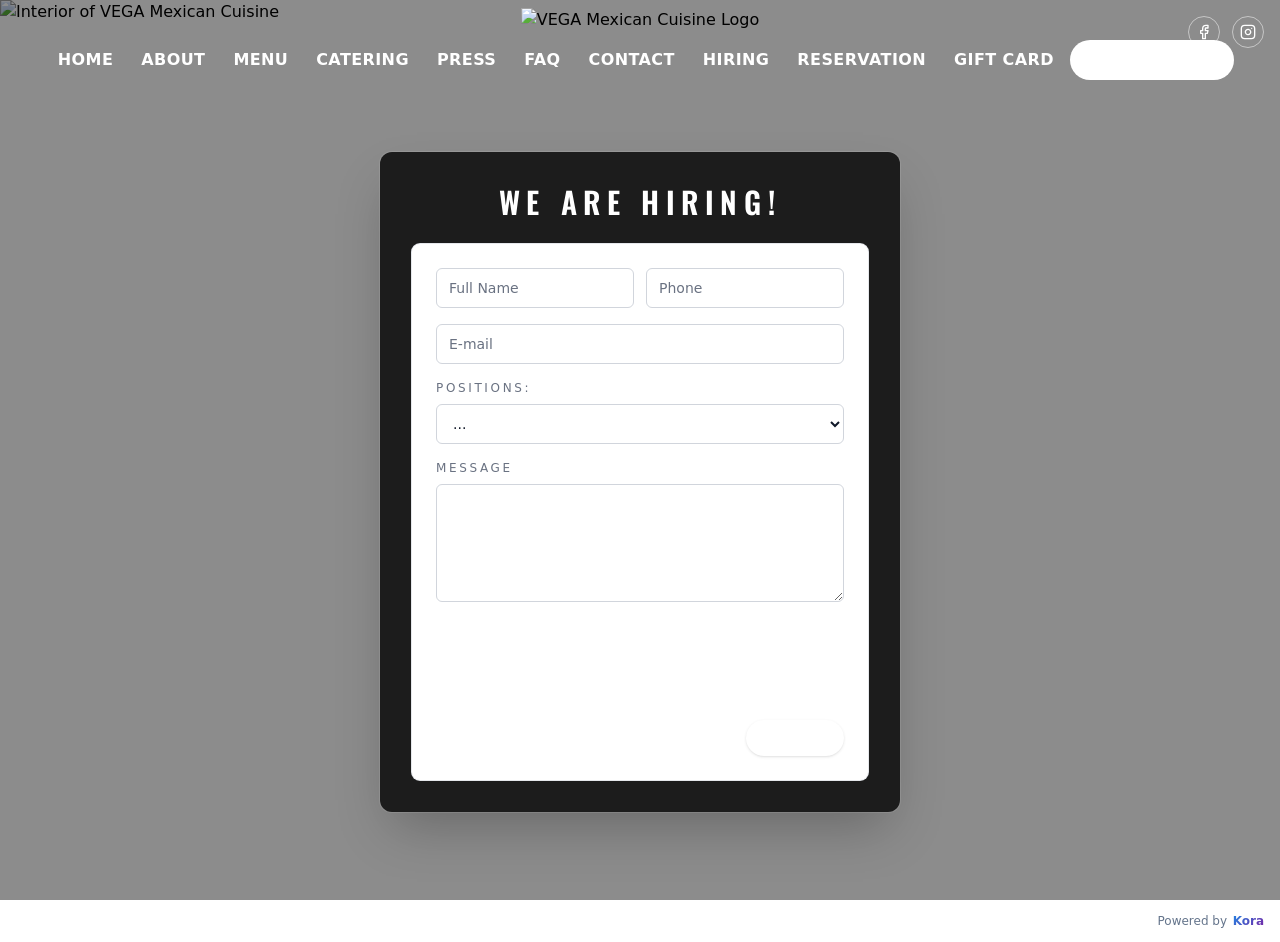
==== commit e8c04ad9: "Revert "Deploy staging from Kora" This reverts commit 6bb38a6a12d4fa8c1d1c715c97dea3bc95139159." ====
--- a/hiring.html
+++ b/hiring.html
@@ -8,7 +8,7 @@
 new Date().getTime(),event:'gtm.js'});var f=d.getElementsByTagName(s)[0],
 j=d.createElement(s),dl=l!='dataLayer'?'&l='+l:'';j.async=true;j.src=
 'https://www.googletagmanager.com/gtm.js?id='+i+dl;f.parentNode.insertBefore(j,f);
-})(window,document,'script','dataLayer','GTM-MPGSV9T5');</script>
+})(window,document,'script','dataLayer','GTM-524K3R38');</script>
 <!-- End Google Tag Manager -->
 <!-- KORA_TRACKING_GTM_HEAD_END -->
 
@@ -21,7 +21,7 @@
 <meta content="Join the VEGA Mexican Cuisine team in Hartsdale, NY. We’re hiring for front and back of house roles—apply online in minutes." property="og:description"/>
 <meta content="website" property="og:type"/>
 <meta content="https://quseprdus1.blob.core.windows.net/kora-business-images/user-media/9dfad46d-d519-43a5-95e8-beb6c7251a3b/de8c94d8-887e-4625-825f-ec262dbc28df/1775465495_yn323g.jpeg" property="og:image"/>
-<meta content="https://vegamexican.com/hiring" property="og:url"/>
+
 <!-- Twitter Card -->
 <meta content="summary_large_image" name="twitter:card"/>
 <meta content="We Are Hiring – VEGA Mexican Cuisine | Hartsdale, NY" name="twitter:title"/>
@@ -32,7 +32,7 @@
 <link href="https://quseprdus1.blob.core.windows.net/kora-business-images/social-media/9dfad46d-d519-43a5-95e8-beb6c7251a3a/medialibrary/1780909311_jn9jiy.jpg" rel="shortcut icon" type="image/jpeg"/>
 <link href="https://quseprdus1.blob.core.windows.net/kora-business-images/social-media/9dfad46d-d519-43a5-95e8-beb6c7251a3a/medialibrary/1780909311_jn9jiy.jpg" rel="apple-touch-icon"/>
 <!-- Canonical -->
-<link href="https://vegamexican.com/hiring" rel="canonical"/>
+
 <!-- Google Web Font -->
 <link href="https://fonts.googleapis.com/css?family=Cabin:400,400i,500,600,700|Dancing+Script:400,700|Great+Vibes|Josefin+Sans:400,400i,600,600i|Libre+Baskerville|Open+Sans:600,600i,700|Oswald:300,400,700|Yellowtail" rel="stylesheet"/>
 <!-- Font Awesome -->
@@ -45,16 +45,13 @@
   "@type": "WebPage",
   "name": "Careers — VEGA Mexican Cuisine",
   "description": "Apply for open positions at VEGA Mexican Cuisine in Hartsdale, NY.",
-  "url": "https://vegamexican.com/hiring",
   "isPartOf": {
     "@type": "WebSite",
-    "name": "VEGA Mexican Cuisine",
-    "url": "https://vegamexican.com/hiring"
+    "name": "VEGA Mexican Cuisine"
   },
   "about": {
     "@type": "Restaurant",
     "name": "VEGA Mexican Cuisine",
-    "url": "https://vegamexican.com/hiring",
     "address": {
       "@type": "PostalAddress",
       "streetAddress": "189 E Hartsdale Ave",
@@ -68,6 +65,11 @@
 }</script>
 <link href="assets/styles.css" rel="stylesheet"/>
 <link href="style.css?v=20260610" rel="stylesheet"/>
+<meta content="noindex, nofollow" name="robots"/><!-- KORA_GOOGLE_FONTS_START -->
+<link rel="preconnect" href="https://fonts.googleapis.com">
+<link rel="preconnect" href="https://fonts.gstatic.com" crossorigin>
+<link rel="stylesheet" href="https://fonts.googleapis.com/css2?family=Oswald:wght@400;600;700&family=Inter:wght@400;600;700&display=swap">
+<!-- KORA_GOOGLE_FONTS_END -->
 </head>
 <body class="bg-background text-foreground font-sans antialiased min-h-screen">
 <header class="fixed top-0 left-0 right-0 z-50 transition-all duration-500 bg-transparent" data-site-header="">
@@ -83,7 +85,7 @@
 <nav class="container mx-auto px-4 py-2">
 <div class="hidden lg:flex flex-col items-center">
 <a class="mb-2" href="index.html">
-<img alt="VEGA Mexican Cuisine Logo" class="site-header-logo" id="header-logo" src="https://quseprdus1.blob.core.windows.net/kora-business-images/social-media/9dfad46d-d519-43a5-95e8-beb6c7251a3a/medialibrary/1780337580_3ncx8t.png"/>
+<img alt="VEGA Mexican Cuisine Logo" class="site-header-logo" id="header-logo" src="https://deveusblob.blob.core.windows.net/kora-business-images/social-media/5ee206ae-b424-48b2-9f4c-b5fcd27f319d/medialibrary/1777369145_fg9qvs.jpg"/>
 </a>
 <ul class="flex items-center gap-1 flex-wrap justify-center">
 <li><a class="px-3 py-2 text-md text-white font-semibold hover:text-primary transition-colors duration-300 tracking-wide" href="index.html">HOME</a></li>
@@ -111,7 +113,7 @@
 </span>
 </button>
 <a class="ml-auto shrink-0" href="index.html">
-<img alt="VEGA Mexican Cuisine Logo" class="site-header-logo site-header-logo--mobile" src="https://quseprdus1.blob.core.windows.net/kora-business-images/social-media/9dfad46d-d519-43a5-95e8-beb6c7251a3a/medialibrary/1780337580_3ncx8t.png"/>
+<img alt="VEGA Mexican Cuisine Logo" class="site-header-logo site-header-logo--mobile" src="https://deveusblob.blob.core.windows.net/kora-business-images/social-media/5ee206ae-b424-48b2-9f4c-b5fcd27f319d/medialibrary/1777369145_fg9qvs.jpg"/>
 </a>
 </div>
 <div class="hidden lg:hidden mt-4 pb-4 bg-vega-bg-dark/95 rounded-lg" data-mobile-menu="">
--- a/assets/styles.css
+++ b/assets/styles.css
@@ -1,2 +1,2 @@
 /*! tailwindcss v4.2.1 | MIT License | https://tailwindcss.com */
-@layer properties{@supports (((-webkit-hyphens:none)) and (not (margin-trim:inline))) or ((-moz-orient:inline) and (not (color:rgb(from red r g b)))){*,:before,:after,::backdrop{--tw-translate-x:0;--tw-translate-y:0;--tw-translate-z:0;--tw-scale-x:1;--tw-scale-y:1;--tw-scale-z:1;--tw-rotate-x:initial;--tw-rotate-y:initial;--tw-rotate-z:initial;--tw-skew-x:initial;--tw-skew-y:initial;--tw-space-y-reverse:0;--tw-border-style:solid;--tw-leading:initial;--tw-font-weight:initial;--tw-tracking:initial;--tw-shadow:0 0 #0000;--tw-shadow-color:initial;--tw-shadow-alpha:100%;--tw-inset-shadow:0 0 #0000;--tw-inset-shadow-color:initial;--tw-inset-shadow-alpha:100%;--tw-ring-color:initial;--tw-ring-shadow:0 0 #0000;--tw-inset-ring-color:initial;--tw-inset-ring-shadow:0 0 #0000;--tw-ring-inset:initial;--tw-ring-offset-width:0px;--tw-ring-offset-color:#fff;--tw-ring-offset-shadow:0 0 #0000;--tw-blur:initial;--tw-brightness:initial;--tw-contrast:initial;--tw-grayscale:initial;--tw-hue-rotate:initial;--tw-invert:initial;--tw-opacity:initial;--tw-saturate:initial;--tw-sepia:initial;--tw-drop-shadow:initial;--tw-drop-shadow-color:initial;--tw-drop-shadow-alpha:100%;--tw-drop-shadow-size:initial;--tw-backdrop-blur:initial;--tw-backdrop-brightness:initial;--tw-backdrop-contrast:initial;--tw-backdrop-grayscale:initial;--tw-backdrop-hue-rotate:initial;--tw-backdrop-invert:initial;--tw-backdrop-opacity:initial;--tw-backdrop-saturate:initial;--tw-backdrop-sepia:initial;--tw-duration:initial}}}@layer theme{:root,:host{--font-sans:"Josefin Sans", ui-sans-serif, system-ui, sans-serif, "Apple Color Emoji", "Segoe UI Emoji", "Segoe UI Symbol", "Noto Color Emoji";--font-serif:"Libre Baskerville", Georgia, serif;--font-mono:ui-monospace, SFMono-Regular, Menlo, Monaco, Consolas, "Liberation Mono", "Courier New", monospace;--color-red-600:oklch(57.7% .245 27.325);--color-orange-500:oklch(70.5% .213 47.604);--color-green-600:oklch(62.7% .194 149.214);--color-purple-200:oklch(90.2% .063 306.703);--color-purple-300:oklch(82.7% .119 306.383);--color-gray-200:oklch(92.8% .006 264.531);--color-gray-300:oklch(87.2% .01 258.338);--color-gray-400:oklch(70.7% .022 261.325);--color-gray-500:oklch(55.1% .027 264.364);--color-gray-600:oklch(44.6% .03 256.802);--color-gray-700:oklch(37.3% .034 259.733);--color-gray-800:oklch(27.8% .033 256.848);--color-gray-900:oklch(21% .034 264.665);--color-black:#000;--color-white:#fff;--spacing:.25rem;--container-xl:36rem;--container-2xl:42rem;--container-3xl:48rem;--container-4xl:56rem;--container-5xl:64rem;--container-6xl:72rem;--text-xs:.75rem;--text-xs--line-height:calc(1 / .75);--text-sm:.875rem;--text-sm--line-height:calc(1.25 / .875);--text-base:1rem;--text-base--line-height:calc(1.5 / 1);--text-lg:1.125rem;--text-lg--line-height:calc(1.75 / 1.125);--text-xl:1.25rem;--text-xl--line-height:calc(1.75 / 1.25);--text-2xl:1.5rem;--text-2xl--line-height:calc(2 / 1.5);--text-3xl:1.875rem;--text-3xl--line-height:calc(2.25 / 1.875);--text-4xl:2.25rem;--text-4xl--line-height:calc(2.5 / 2.25);--text-5xl:3rem;--text-5xl--line-height:1;--text-7xl:4.5rem;--text-7xl--line-height:1;--text-9xl:8rem;--text-9xl--line-height:1;--font-weight-light:300;--font-weight-medium:500;--font-weight-semibold:600;--font-weight-bold:700;--tracking-wide:.025em;--tracking-wider:.05em;--tracking-widest:.1em;--leading-relaxed:1.625;--radius-md:.375rem;--radius-lg:.5rem;--radius-xl:.75rem;--drop-shadow-2xl:0 25px 25px #00000026;--animate-pulse:pulse 2s cubic-bezier(.4, 0, .6, 1) infinite;--animate-bounce:bounce 1s infinite;--blur-sm:8px;--default-transition-duration:.15s;--default-transition-timing-function:cubic-bezier(.4, 0, .2, 1);--default-font-family:var(--font-sans);--default-mono-font-family:var(--font-mono);--color-background:#fff;--color-foreground:#111827;--color-primary:#9b4d9e;--color-primary-dark:#7a3d7d;--color-secondary:#e85a5a;--color-secondary-dark:#d14a4a;--color-vega-purple:#9b4d9e;--color-vega-bg-light:#a8b8bf;--color-vega-bg-dark:#5a7a8a;--font-display:Oswald, ui-sans-serif, system-ui, sans-serif;--text-md:1rem;--text-md--line-height:1.5rem}}@layer base{*,:after,:before,::backdrop{box-sizing:border-box;border:0 solid;margin:0;padding:0}::file-selector-button{box-sizing:border-box;border:0 solid;margin:0;padding:0}html,:host{-webkit-text-size-adjust:100%;tab-size:4;line-height:1.5;font-family:var(--default-font-family,ui-sans-serif, system-ui, sans-serif, "Apple Color Emoji", "Segoe UI Emoji", "Segoe UI Symbol", "Noto Color Emoji");font-feature-settings:var(--default-font-feature-settings,normal);font-variation-settings:var(--default-font-variation-settings,normal);-webkit-tap-highlight-color:transparent}hr{height:0;color:inherit;border-top-width:1px}abbr:where([title]){-webkit-text-decoration:underline dotted;text-decoration:underline dotted}h1,h2,h3,h4,h5,h6{font-size:inherit;font-weight:inherit}a{color:inherit;-webkit-text-decoration:inherit;-webkit-text-decoration:inherit;-webkit-text-decoration:inherit;text-decoration:inherit}b,strong{font-weight:bolder}code,kbd,samp,pre{font-family:var(--default-mono-font-family,ui-monospace, SFMono-Regular, Menlo, Monaco, Consolas, "Liberation Mono", "Courier New", monospace);font-feature-settings:var(--default-mono-font-feature-settings,normal);font-variation-settings:var(--default-mono-font-variation-settings,normal);font-size:1em}small{font-size:80%}sub,sup{vertical-align:baseline;font-size:75%;line-height:0;position:relative}sub{bottom:-.25em}sup{top:-.5em}table{text-indent:0;border-color:inherit;border-collapse:collapse}:-moz-focusring{outline:auto}progress{vertical-align:baseline}summary{display:list-item}ol,ul,menu{list-style:none}img,svg,video,canvas,audio,iframe,embed,object{vertical-align:middle;display:block}img,video{max-width:100%;height:auto}button,input,select,optgroup,textarea{font:inherit;font-feature-settings:inherit;font-variation-settings:inherit;letter-spacing:inherit;color:inherit;opacity:1;background-color:#0000;border-radius:0}::file-selector-button{font:inherit;font-feature-settings:inherit;font-variation-settings:inherit;letter-spacing:inherit;color:inherit;opacity:1;background-color:#0000;border-radius:0}:where(select:is([multiple],[size])) optgroup{font-weight:bolder}:where(select:is([multiple],[size])) optgroup option{padding-inline-start:20px}::file-selector-button{margin-inline-end:4px}::placeholder{opacity:1}@supports (not ((-webkit-appearance:-apple-pay-button))) or (contain-intrinsic-size:1px){::placeholder{color:currentColor}@supports (color:color-mix(in lab, red, red)){::placeholder{color:color-mix(in oklab, currentcolor 50%, transparent)}}}textarea{resize:vertical}::-webkit-search-decoration{-webkit-appearance:none}::-webkit-date-and-time-value{min-height:1lh;text-align:inherit}::-webkit-datetime-edit{display:inline-flex}::-webkit-datetime-edit-fields-wrapper{padding:0}::-webkit-datetime-edit{padding-block:0}::-webkit-datetime-edit-year-field{padding-block:0}::-webkit-datetime-edit-month-field{padding-block:0}::-webkit-datetime-edit-day-field{padding-block:0}::-webkit-datetime-edit-hour-field{padding-block:0}::-webkit-datetime-edit-minute-field{padding-block:0}::-webkit-datetime-edit-second-field{padding-block:0}::-webkit-datetime-edit-millisecond-field{padding-block:0}::-webkit-datetime-edit-meridiem-field{padding-block:0}::-webkit-calendar-picker-indicator{line-height:1}:-moz-ui-invalid{box-shadow:none}button,input:where([type=button],[type=reset],[type=submit]){appearance:button}::file-selector-button{appearance:button}::-webkit-inner-spin-button{height:auto}::-webkit-outer-spin-button{height:auto}[hidden]:where(:not([hidden=until-found])){display:none!important}}@layer components;@layer utilities{.pointer-events-none{pointer-events:none}.visible{visibility:visible}.sr-only{clip-path:inset(50%);white-space:nowrap;border-width:0;width:1px;height:1px;margin:-1px;padding:0;position:absolute;overflow:hidden}.absolute{position:absolute}.fixed{position:fixed}.relative{position:relative}.inset-0{inset:calc(var(--spacing) * 0)}.start{inset-inline-start:var(--spacing)}.top-0{top:calc(var(--spacing) * 0)}.top-1\/2{top:50%}.top-4{top:calc(var(--spacing) * 4)}.right-0{right:calc(var(--spacing) * 0)}.right-4{right:calc(var(--spacing) * 4)}.right-8{right:calc(var(--spacing) * 8)}.bottom-0{bottom:calc(var(--spacing) * 0)}.bottom-8{bottom:calc(var(--spacing) * 8)}.left-0{left:calc(var(--spacing) * 0)}.left-1\/2{left:50%}.z-10{z-index:10}.z-20{z-index:20}.z-50{z-index:50}.z-\[60\]{z-index:60}.container{width:100%}@media (min-width:40rem){.container{max-width:40rem}}@media (min-width:48rem){.container{max-width:48rem}}@media (min-width:64rem){.container{max-width:64rem}}@media (min-width:80rem){.container{max-width:80rem}}@media (min-width:96rem){.container{max-width:96rem}}.mx-4{margin-inline:calc(var(--spacing) * 4)}.mx-auto{margin-inline:auto}.my-2{margin-block:calc(var(--spacing) * 2)}.mt-0\.5{margin-top:calc(var(--spacing) * .5)}.mt-2{margin-top:calc(var(--spacing) * 2)}.mt-4{margin-top:calc(var(--spacing) * 4)}.mt-6{margin-top:calc(var(--spacing) * 6)}.mt-8{margin-top:calc(var(--spacing) * 8)}.mt-10{margin-top:calc(var(--spacing) * 10)}.mt-12{margin-top:calc(var(--spacing) * 12)}.mb-1{margin-bottom:calc(var(--spacing) * 1)}.mb-2{margin-bottom:calc(var(--spacing) * 2)}.mb-3{margin-bottom:calc(var(--spacing) * 3)}.mb-4{margin-bottom:calc(var(--spacing) * 4)}.mb-6{margin-bottom:calc(var(--spacing) * 6)}.mb-8{margin-bottom:calc(var(--spacing) * 8)}.mb-12{margin-bottom:calc(var(--spacing) * 12)}.ml-auto{margin-left:auto}.block{display:block}.flex{display:flex}.grid{display:grid}.hidden{display:none}.inline{display:inline}.inline-block{display:inline-block}.inline-flex{display:inline-flex}.table{display:table}.aspect-\[4\/3\]{aspect-ratio:4/3}.h-0\.5{height:calc(var(--spacing) * .5)}.h-3{height:calc(var(--spacing) * 3)}.h-5{height:calc(var(--spacing) * 5)}.h-8{height:calc(var(--spacing) * 8)}.h-10{height:calc(var(--spacing) * 10)}.h-12{height:calc(var(--spacing) * 12)}.h-\[280px\]{height:280px}.h-auto{height:auto}.h-full{height:100%}.h-screen{height:100vh}.min-h-28{min-height:calc(var(--spacing) * 28)}.min-h-\[78px\]{min-height:78px}.min-h-\[600px\]{min-height:600px}.min-h-screen{min-height:100vh}.w-1\.5{width:calc(var(--spacing) * 1.5)}.w-3{width:calc(var(--spacing) * 3)}.w-5{width:calc(var(--spacing) * 5)}.w-6{width:calc(var(--spacing) * 6)}.w-8{width:calc(var(--spacing) * 8)}.w-10{width:calc(var(--spacing) * 10)}.w-12{width:calc(var(--spacing) * 12)}.w-16{width:calc(var(--spacing) * 16)}.w-\[280px\]{width:280px}.w-full{width:100%}.w-max{width:max-content}.max-w-2xl{max-width:var(--container-2xl)}.max-w-3xl{max-width:var(--container-3xl)}.max-w-4xl{max-width:var(--container-4xl)}.max-w-5xl{max-width:var(--container-5xl)}.max-w-6xl{max-width:var(--container-6xl)}.max-w-\[520px\]{max-width:520px}.max-w-xl{max-width:var(--container-xl)}.flex-shrink-0,.shrink-0{flex-shrink:0}.-translate-x-1\/2{--tw-translate-x:calc(calc(1 / 2 * 100%) * -1);translate:var(--tw-translate-x) var(--tw-translate-y)}.-translate-x-4{--tw-translate-x:calc(var(--spacing) * -4);translate:var(--tw-translate-x) var(--tw-translate-y)}.translate-x-4{--tw-translate-x:calc(var(--spacing) * 4);translate:var(--tw-translate-x) var(--tw-translate-y)}.-translate-y-1\/2{--tw-translate-y:calc(calc(1 / 2 * 100%) * -1);translate:var(--tw-translate-x) var(--tw-translate-y)}.translate-y-0{--tw-translate-y:calc(var(--spacing) * 0);translate:var(--tw-translate-x) var(--tw-translate-y)}.translate-y-10{--tw-translate-y:calc(var(--spacing) * 10);translate:var(--tw-translate-x) var(--tw-translate-y)}.scale-125{--tw-scale-x:125%;--tw-scale-y:125%;--tw-scale-z:125%;scale:var(--tw-scale-x) var(--tw-scale-y)}.transform{transform:var(--tw-rotate-x,) var(--tw-rotate-y,) var(--tw-rotate-z,) var(--tw-skew-x,) var(--tw-skew-y,)}.animate-bounce{animation:var(--animate-bounce)}.animate-pulse{animation:var(--animate-pulse)}.cursor-pointer{cursor:pointer}.resize{resize:both}.grid-cols-1{grid-template-columns:repeat(1,minmax(0,1fr))}.grid-cols-2{grid-template-columns:repeat(2,minmax(0,1fr))}.flex-col{flex-direction:column}.flex-wrap{flex-wrap:wrap}.items-center{align-items:center}.items-start{align-items:flex-start}.justify-between{justify-content:space-between}.justify-center{justify-content:center}.justify-end{justify-content:flex-end}.gap-1{gap:calc(var(--spacing) * 1)}.gap-2{gap:calc(var(--spacing) * 2)}.gap-3{gap:calc(var(--spacing) * 3)}.gap-4{gap:calc(var(--spacing) * 4)}.gap-8{gap:calc(var(--spacing) * 8)}.gap-10{gap:calc(var(--spacing) * 10)}:where(.space-y-1>:not(:last-child)){--tw-space-y-reverse:0;margin-block-start:calc(calc(var(--spacing) * 1) * var(--tw-space-y-reverse));margin-block-end:calc(calc(var(--spacing) * 1) * calc(1 - var(--tw-space-y-reverse)))}:where(.space-y-2>:not(:last-child)){--tw-space-y-reverse:0;margin-block-start:calc(calc(var(--spacing) * 2) * var(--tw-space-y-reverse));margin-block-end:calc(calc(var(--spacing) * 2) * calc(1 - var(--tw-space-y-reverse)))}:where(.space-y-3>:not(:last-child)){--tw-space-y-reverse:0;margin-block-start:calc(calc(var(--spacing) * 3) * var(--tw-space-y-reverse));margin-block-end:calc(calc(var(--spacing) * 3) * calc(1 - var(--tw-space-y-reverse)))}:where(.space-y-4>:not(:last-child)){--tw-space-y-reverse:0;margin-block-start:calc(calc(var(--spacing) * 4) * var(--tw-space-y-reverse));margin-block-end:calc(calc(var(--spacing) * 4) * calc(1 - var(--tw-space-y-reverse)))}:where(.space-y-6>:not(:last-child)){--tw-space-y-reverse:0;margin-block-start:calc(calc(var(--spacing) * 6) * var(--tw-space-y-reverse));margin-block-end:calc(calc(var(--spacing) * 6) * calc(1 - var(--tw-space-y-reverse)))}.gap-x-12{column-gap:calc(var(--spacing) * 12)}.gap-y-6{row-gap:calc(var(--spacing) * 6)}.overflow-hidden{overflow:hidden}.overflow-x-auto{overflow-x:auto}.scroll-smooth{scroll-behavior:smooth}.rounded-full{border-radius:3.40282e38px}.rounded-lg{border-radius:var(--radius-lg)}.rounded-md{border-radius:var(--radius-md)}.rounded-xl{border-radius:var(--radius-xl)}.border{border-style:var(--tw-border-style);border-width:1px}.border-2{border-style:var(--tw-border-style);border-width:2px}.border-t{border-top-style:var(--tw-border-style);border-top-width:1px}.border-b{border-bottom-style:var(--tw-border-style);border-bottom-width:1px}.border-l-2{border-left-style:var(--tw-border-style);border-left-width:2px}.border-dashed{--tw-border-style:dashed;border-style:dashed}.border-dotted{--tw-border-style:dotted;border-style:dotted}.border-gray-200{border-color:var(--color-gray-200)}.border-gray-300{border-color:var(--color-gray-300)}.border-gray-400{border-color:var(--color-gray-400)}.border-primary{border-color:var(--color-primary)}.border-primary\/30{border-color:#9b4d9e4d}@supports (color:color-mix(in lab, red, red)){.border-primary\/30{border-color:color-mix(in oklab, var(--color-primary) 30%, transparent)}}.border-purple-200{border-color:var(--color-purple-200)}.border-purple-300{border-color:var(--color-purple-300)}.border-white\/50{border-color:#ffffff80}@supports (color:color-mix(in lab, red, red)){.border-white\/50{border-color:color-mix(in oklab, var(--color-white) 50%, transparent)}}.bg-background{background-color:var(--color-background)}.bg-black\/30{background-color:#0000004d}@supports (color:color-mix(in lab, red, red)){.bg-black\/30{background-color:color-mix(in oklab, var(--color-black) 30%, transparent)}}.bg-black\/45{background-color:#00000073}@supports (color:color-mix(in lab, red, red)){.bg-black\/45{background-color:color-mix(in oklab, var(--color-black) 45%, transparent)}}.bg-black\/50{background-color:#00000080}@supports (color:color-mix(in lab, red, red)){.bg-black\/50{background-color:color-mix(in oklab, var(--color-black) 50%, transparent)}}.bg-black\/80{background-color:#000c}@supports (color:color-mix(in lab, red, red)){.bg-black\/80{background-color:color-mix(in oklab, var(--color-black) 80%, transparent)}}.bg-primary{background-color:var(--color-primary)}.bg-primary\/0{background-color:#0000}@supports (color:color-mix(in lab, red, red)){.bg-primary\/0{background-color:color-mix(in oklab, var(--color-primary) 0%, transparent)}}.bg-secondary{background-color:var(--color-secondary)}.bg-transparent{background-color:#0000}.bg-vega-bg-dark\/95{background-color:#5a7a8af2}@supports (color:color-mix(in lab, red, red)){.bg-vega-bg-dark\/95{background-color:color-mix(in oklab, var(--color-vega-bg-dark) 95%, transparent)}}.bg-vega-bg-light{background-color:var(--color-vega-bg-light)}.bg-white{background-color:var(--color-white)}.bg-white\/40{background-color:#fff6}@supports (color:color-mix(in lab, red, red)){.bg-white\/40{background-color:color-mix(in oklab, var(--color-white) 40%, transparent)}}.bg-white\/70{background-color:#ffffffb3}@supports (color:color-mix(in lab, red, red)){.bg-white\/70{background-color:color-mix(in oklab, var(--color-white) 70%, transparent)}}.bg-white\/80{background-color:#fffc}@supports (color:color-mix(in lab, red, red)){.bg-white\/80{background-color:color-mix(in oklab, var(--color-white) 80%, transparent)}}.bg-cover{background-size:cover}.bg-center{background-position:50%}.bg-no-repeat{background-repeat:no-repeat}.fill-current{fill:currentColor}.object-contain{object-fit:contain}.object-cover{object-fit:cover}.p-1{padding:calc(var(--spacing) * 1)}.p-2{padding:calc(var(--spacing) * 2)}.p-4{padding:calc(var(--spacing) * 4)}.p-5{padding:calc(var(--spacing) * 5)}.p-6{padding:calc(var(--spacing) * 6)}.px-3{padding-inline:calc(var(--spacing) * 3)}.px-4{padding-inline:calc(var(--spacing) * 4)}.px-6{padding-inline:calc(var(--spacing) * 6)}.py-2{padding-block:calc(var(--spacing) * 2)}.py-3{padding-block:calc(var(--spacing) * 3)}.py-6{padding-block:calc(var(--spacing) * 6)}.py-10{padding-block:calc(var(--spacing) * 10)}.py-12{padding-block:calc(var(--spacing) * 12)}.py-14{padding-block:calc(var(--spacing) * 14)}.py-16{padding-block:calc(var(--spacing) * 16)}.py-20{padding-block:calc(var(--spacing) * 20)}.pt-1{padding-top:calc(var(--spacing) * 1)}.pt-2{padding-top:calc(var(--spacing) * 2)}.pt-16{padding-top:calc(var(--spacing) * 16)}.pb-0\.5{padding-bottom:calc(var(--spacing) * .5)}.pb-1{padding-bottom:calc(var(--spacing) * 1)}.pb-2{padding-bottom:calc(var(--spacing) * 2)}.pb-3{padding-bottom:calc(var(--spacing) * 3)}.pb-4{padding-bottom:calc(var(--spacing) * 4)}.pl-3{padding-left:calc(var(--spacing) * 3)}.pl-6{padding-left:calc(var(--spacing) * 6)}.text-center{text-align:center}.text-left{text-align:left}.text-right{text-align:right}.font-display{font-family:var(--font-display)}.font-sans{font-family:var(--font-sans)}.font-serif{font-family:var(--font-serif)}.text-2xl{font-size:var(--text-2xl);line-height:var(--tw-leading,var(--text-2xl--line-height))}.text-3xl{font-size:var(--text-3xl);line-height:var(--tw-leading,var(--text-3xl--line-height))}.text-4xl{font-size:var(--text-4xl);line-height:var(--tw-leading,var(--text-4xl--line-height))}.text-5xl{font-size:var(--text-5xl);line-height:var(--tw-leading,var(--text-5xl--line-height))}.text-7xl{font-size:var(--text-7xl);line-height:var(--tw-leading,var(--text-7xl--line-height))}.text-base{font-size:var(--text-base);line-height:var(--tw-leading,var(--text-base--line-height))}.text-lg{font-size:var(--text-lg);line-height:var(--tw-leading,var(--text-lg--line-height))}.text-md{font-size:var(--text-md);line-height:var(--tw-leading,var(--text-md--line-height))}.text-sm{font-size:var(--text-sm);line-height:var(--tw-leading,var(--text-sm--line-height))}.text-xl{font-size:var(--text-xl);line-height:var(--tw-leading,var(--text-xl--line-height))}.text-xs{font-size:var(--text-xs);line-height:var(--tw-leading,var(--text-xs--line-height))}.leading-relaxed{--tw-leading:var(--leading-relaxed);line-height:var(--leading-relaxed)}.font-bold{--tw-font-weight:var(--font-weight-bold);font-weight:var(--font-weight-bold)}.font-light{--tw-font-weight:var(--font-weight-light);font-weight:var(--font-weight-light)}.font-medium{--tw-font-weight:var(--font-weight-medium);font-weight:var(--font-weight-medium)}.font-semibold{--tw-font-weight:var(--font-weight-semibold);font-weight:var(--font-weight-semibold)}.tracking-\[0\.2em\]{--tw-tracking:.2em;letter-spacing:.2em}.tracking-\[0\.3em\]{--tw-tracking:.3em;letter-spacing:.3em}.tracking-\[0\.16em\]{--tw-tracking:.16em;letter-spacing:.16em}.tracking-\[0\.22em\]{--tw-tracking:.22em;letter-spacing:.22em}.tracking-\[0\.25em\]{--tw-tracking:.25em;letter-spacing:.25em}.tracking-\[0\.30em\]{--tw-tracking:.3em;letter-spacing:.3em}.tracking-wide{--tw-tracking:var(--tracking-wide);letter-spacing:var(--tracking-wide)}.tracking-wider{--tw-tracking:var(--tracking-wider);letter-spacing:var(--tracking-wider)}.tracking-widest{--tw-tracking:var(--tracking-widest);letter-spacing:var(--tracking-widest)}.whitespace-nowrap{white-space:nowrap}.text-\[\#F59E0B\]{color:#f59e0b}.text-foreground{color:var(--color-foreground)}.text-gray-300{color:var(--color-gray-300)}.text-gray-500{color:var(--color-gray-500)}.text-gray-600{color:var(--color-gray-600)}.text-gray-700{color:var(--color-gray-700)}.text-gray-800{color:var(--color-gray-800)}.text-gray-900{color:var(--color-gray-900)}.text-green-600{color:var(--color-green-600)}.text-orange-500{color:var(--color-orange-500)}.text-primary{color:var(--color-primary)}.text-red-600{color:var(--color-red-600)}.text-secondary{color:var(--color-secondary)}.text-vega-purple{color:var(--color-vega-purple)}.text-white{color:var(--color-white)}.text-white\/70{color:#ffffffb3}@supports (color:color-mix(in lab, red, red)){.text-white\/70{color:color-mix(in oklab, var(--color-white) 70%, transparent)}}.text-white\/80{color:#fffc}@supports (color:color-mix(in lab, red, red)){.text-white\/80{color:color-mix(in oklab, var(--color-white) 80%, transparent)}}.text-white\/90{color:#ffffffe6}@supports (color:color-mix(in lab, red, red)){.text-white\/90{color:color-mix(in oklab, var(--color-white) 90%, transparent)}}.uppercase{text-transform:uppercase}.italic{font-style:italic}.antialiased{-webkit-font-smoothing:antialiased;-moz-osx-font-smoothing:grayscale}.opacity-0{opacity:0}.opacity-100{opacity:1}.shadow{--tw-shadow:0 1px 3px 0 var(--tw-shadow-color,#0000001a), 0 1px 2px -1px var(--tw-shadow-color,#0000001a);box-shadow:var(--tw-inset-shadow), var(--tw-inset-ring-shadow), var(--tw-ring-offset-shadow), var(--tw-ring-shadow), var(--tw-shadow)}.shadow-2xl{--tw-shadow:0 25px 50px -12px var(--tw-shadow-color,#00000040);box-shadow:var(--tw-inset-shadow), var(--tw-inset-ring-shadow), var(--tw-ring-offset-shadow), var(--tw-ring-shadow), var(--tw-shadow)}.shadow-lg{--tw-shadow:0 10px 15px -3px var(--tw-shadow-color,#0000001a), 0 4px 6px -4px var(--tw-shadow-color,#0000001a);box-shadow:var(--tw-inset-shadow), var(--tw-inset-ring-shadow), var(--tw-ring-offset-shadow), var(--tw-ring-shadow), var(--tw-shadow)}.shadow-sm{--tw-shadow:0 1px 3px 0 var(--tw-shadow-color,#0000001a), 0 1px 2px -1px var(--tw-shadow-color,#0000001a);box-shadow:var(--tw-inset-shadow), var(--tw-inset-ring-shadow), var(--tw-ring-offset-shadow), var(--tw-ring-shadow), var(--tw-shadow)}.ring-1{--tw-ring-shadow:var(--tw-ring-inset,) 0 0 0 calc(1px + var(--tw-ring-offset-width)) var(--tw-ring-color,currentcolor);box-shadow:var(--tw-inset-shadow), var(--tw-inset-ring-shadow), var(--tw-ring-offset-shadow), var(--tw-ring-shadow), var(--tw-shadow)}.ring-gray-200{--tw-ring-color:var(--color-gray-200)}.ring-white\/10{--tw-ring-color:#ffffff1a}@supports (color:color-mix(in lab, red, red)){.ring-white\/10{--tw-ring-color:color-mix(in oklab, var(--color-white) 10%, transparent)}}.drop-shadow-2xl{--tw-drop-shadow-size:drop-shadow(0 25px 25px var(--tw-drop-shadow-color,#00000026));--tw-drop-shadow:drop-shadow(var(--drop-shadow-2xl));filter:var(--tw-blur,) var(--tw-brightness,) var(--tw-contrast,) var(--tw-grayscale,) var(--tw-hue-rotate,) var(--tw-invert,) var(--tw-saturate,) var(--tw-sepia,) var(--tw-drop-shadow,)}.backdrop-blur-sm{--tw-backdrop-blur:blur(var(--blur-sm));-webkit-backdrop-filter:var(--tw-backdrop-blur,) var(--tw-backdrop-brightness,) var(--tw-backdrop-contrast,) var(--tw-backdrop-grayscale,) var(--tw-backdrop-hue-rotate,) var(--tw-backdrop-invert,) var(--tw-backdrop-opacity,) var(--tw-backdrop-saturate,) var(--tw-backdrop-sepia,);backdrop-filter:var(--tw-backdrop-blur,) var(--tw-backdrop-brightness,) var(--tw-backdrop-contrast,) var(--tw-backdrop-grayscale,) var(--tw-backdrop-hue-rotate,) var(--tw-backdrop-invert,) var(--tw-backdrop-opacity,) var(--tw-backdrop-saturate,) var(--tw-backdrop-sepia,)}.transition{transition-property:color,background-color,border-color,outline-color,text-decoration-color,fill,stroke,--tw-gradient-from,--tw-gradient-via,--tw-gradient-to,opacity,box-shadow,transform,translate,scale,rotate,filter,-webkit-backdrop-filter,backdrop-filter,display,content-visibility,overlay,pointer-events;transition-timing-function:var(--tw-ease,var(--default-transition-timing-function));transition-duration:var(--tw-duration,var(--default-transition-duration))}.transition-all{transition-property:all;transition-timing-function:var(--tw-ease,var(--default-transition-timing-function));transition-duration:var(--tw-duration,var(--default-transition-duration))}.transition-colors{transition-property:color,background-color,border-color,outline-color,text-decoration-color,fill,stroke,--tw-gradient-from,--tw-gradient-via,--tw-gradient-to;transition-timing-function:var(--tw-ease,var(--default-transition-timing-function));transition-duration:var(--tw-duration,var(--default-transition-duration))}.transition-opacity{transition-property:opacity;transition-timing-function:var(--tw-ease,var(--default-transition-timing-function));transition-duration:var(--tw-duration,var(--default-transition-duration))}.transition-transform{transition-property:transform,translate,scale,rotate;transition-timing-function:var(--tw-ease,var(--default-transition-timing-function));transition-duration:var(--tw-duration,var(--default-transition-duration))}.duration-300{--tw-duration:.3s;transition-duration:.3s}.duration-500{--tw-duration:.5s;transition-duration:.5s}.duration-700{--tw-duration:.7s;transition-duration:.7s}@media (hover:hover){.group-hover\:bg-primary\/20:is(:where(.group):hover *){background-color:#9b4d9e33}@supports (color:color-mix(in lab, red, red)){.group-hover\:bg-primary\/20:is(:where(.group):hover *){background-color:color-mix(in oklab, var(--color-primary) 20%, transparent)}}}.placeholder\:text-gray-500::placeholder{color:var(--color-gray-500)}@media (hover:hover){.hover\:scale-105:hover{--tw-scale-x:105%;--tw-scale-y:105%;--tw-scale-z:105%;scale:var(--tw-scale-x) var(--tw-scale-y)}.hover\:scale-110:hover{--tw-scale-x:110%;--tw-scale-y:110%;--tw-scale-z:110%;scale:var(--tw-scale-x) var(--tw-scale-y)}.hover\:scale-\[1\.02\]:hover{scale:1.02}.hover\:border-primary:hover{border-color:var(--color-primary)}.hover\:bg-\[\#F9FAFB\]:hover{background-color:#f9fafb}.hover\:bg-primary:hover{background-color:var(--color-primary)}.hover\:bg-primary-dark:hover{background-color:var(--color-primary-dark)}.hover\:bg-secondary-dark:hover{background-color:var(--color-secondary-dark)}.hover\:bg-white:hover{background-color:var(--color-white)}.hover\:bg-white\/60:hover{background-color:#fff9}@supports (color:color-mix(in lab, red, red)){.hover\:bg-white\/60:hover{background-color:color-mix(in oklab, var(--color-white) 60%, transparent)}}.hover\:text-primary:hover{color:var(--color-primary)}.hover\:text-vega-purple:hover{color:var(--color-vega-purple)}.hover\:text-white:hover{color:var(--color-white)}.hover\:underline:hover{text-decoration-line:underline}}.focus-visible\:ring-2:focus-visible{--tw-ring-shadow:var(--tw-ring-inset,) 0 0 0 calc(2px + var(--tw-ring-offset-width)) var(--tw-ring-color,currentcolor);box-shadow:var(--tw-inset-shadow), var(--tw-inset-ring-shadow), var(--tw-ring-offset-shadow), var(--tw-ring-shadow), var(--tw-shadow)}.focus-visible\:ring-primary:focus-visible{--tw-ring-color:var(--color-primary)}.focus-visible\:outline-none:focus-visible{--tw-outline-style:none;outline-style:none}.disabled\:opacity-50:disabled{opacity:.5}@media (min-width:40rem){.sm\:grid-cols-2{grid-template-columns:repeat(2,minmax(0,1fr))}}@media (min-width:48rem){.md\:mt-6{margin-top:calc(var(--spacing) * 6)}.md\:mb-8{margin-bottom:calc(var(--spacing) * 8)}.md\:h-\[320px\]{height:320px}.md\:w-\[320px\]{width:320px}.md\:-translate-x-16{--tw-translate-x:calc(var(--spacing) * -16);translate:var(--tw-translate-x) var(--tw-translate-y)}.md\:translate-x-16{--tw-translate-x:calc(var(--spacing) * 16);translate:var(--tw-translate-x) var(--tw-translate-y)}.md\:grid-cols-2{grid-template-columns:repeat(2,minmax(0,1fr))}.md\:grid-cols-3{grid-template-columns:repeat(3,minmax(0,1fr))}.md\:grid-cols-4{grid-template-columns:repeat(4,minmax(0,1fr))}.md\:justify-start{justify-content:flex-start}.md\:gap-4{gap:calc(var(--spacing) * 4)}.md\:gap-12{gap:calc(var(--spacing) * 12)}.md\:p-5{padding:calc(var(--spacing) * 5)}.md\:p-6{padding:calc(var(--spacing) * 6)}.md\:p-8{padding:calc(var(--spacing) * 8)}.md\:px-5{padding-inline:calc(var(--spacing) * 5)}.md\:px-8{padding-inline:calc(var(--spacing) * 8)}.md\:py-14{padding-block:calc(var(--spacing) * 14)}.md\:py-16{padding-block:calc(var(--spacing) * 16)}.md\:py-20{padding-block:calc(var(--spacing) * 20)}.md\:py-28{padding-block:calc(var(--spacing) * 28)}.md\:pl-4{padding-left:calc(var(--spacing) * 4)}.md\:text-left{text-align:left}.md\:text-2xl{font-size:var(--text-2xl);line-height:var(--tw-leading,var(--text-2xl--line-height))}.md\:text-3xl{font-size:var(--text-3xl);line-height:var(--tw-leading,var(--text-3xl--line-height))}.md\:text-4xl{font-size:var(--text-4xl);line-height:var(--tw-leading,var(--text-4xl--line-height))}.md\:text-5xl{font-size:var(--text-5xl);line-height:var(--tw-leading,var(--text-5xl--line-height))}.md\:text-9xl{font-size:var(--text-9xl);line-height:var(--tw-leading,var(--text-9xl--line-height))}.md\:text-base{font-size:var(--text-base);line-height:var(--tw-leading,var(--text-base--line-height))}.md\:text-lg{font-size:var(--text-lg);line-height:var(--tw-leading,var(--text-lg--line-height))}.md\:text-sm{font-size:var(--text-sm);line-height:var(--tw-leading,var(--text-sm--line-height))}}@media (min-width:64rem){.lg\:flex{display:flex}.lg\:hidden{display:none}.lg\:grid-cols-2{grid-template-columns:repeat(2,minmax(0,1fr))}.lg\:grid-cols-3{grid-template-columns:repeat(3,minmax(0,1fr))}.lg\:text-left{text-align:left}}}@property --tw-translate-x{syntax:"*";inherits:false;initial-value:0}@property --tw-translate-y{syntax:"*";inherits:false;initial-value:0}@property --tw-translate-z{syntax:"*";inherits:false;initial-value:0}@property --tw-scale-x{syntax:"*";inherits:false;initial-value:1}@property --tw-scale-y{syntax:"*";inherits:false;initial-value:1}@property --tw-scale-z{syntax:"*";inherits:false;initial-value:1}@property --tw-rotate-x{syntax:"*";inherits:false}@property --tw-rotate-y{syntax:"*";inherits:false}@property --tw-rotate-z{syntax:"*";inherits:false}@property --tw-skew-x{syntax:"*";inherits:false}@property --tw-skew-y{syntax:"*";inherits:false}@property --tw-space-y-reverse{syntax:"*";inherits:false;initial-value:0}@property --tw-border-style{syntax:"*";inherits:false;initial-value:solid}@property --tw-leading{syntax:"*";inherits:false}@property --tw-font-weight{syntax:"*";inherits:false}@property --tw-tracking{syntax:"*";inherits:false}@property --tw-shadow{syntax:"*";inherits:false;initial-value:0 0 #0000}@property --tw-shadow-color{syntax:"*";inherits:false}@property --tw-shadow-alpha{syntax:"<percentage>";inherits:false;initial-value:100%}@property --tw-inset-shadow{syntax:"*";inherits:false;initial-value:0 0 #0000}@property --tw-inset-shadow-color{syntax:"*";inherits:false}@property --tw-inset-shadow-alpha{syntax:"<percentage>";inherits:false;initial-value:100%}@property --tw-ring-color{syntax:"*";inherits:false}@property --tw-ring-shadow{syntax:"*";inherits:false;initial-value:0 0 #0000}@property --tw-inset-ring-color{syntax:"*";inherits:false}@property --tw-inset-ring-shadow{syntax:"*";inherits:false;initial-value:0 0 #0000}@property --tw-ring-inset{syntax:"*";inherits:false}@property --tw-ring-offset-width{syntax:"<length>";inherits:false;initial-value:0}@property --tw-ring-offset-color{syntax:"*";inherits:false;initial-value:#fff}@property --tw-ring-offset-shadow{syntax:"*";inherits:false;initial-value:0 0 #0000}@property --tw-blur{syntax:"*";inherits:false}@property --tw-brightness{syntax:"*";inherits:false}@property --tw-contrast{syntax:"*";inherits:false}@property --tw-grayscale{syntax:"*";inherits:false}@property --tw-hue-rotate{syntax:"*";inherits:false}@property --tw-invert{syntax:"*";inherits:false}@property --tw-opacity{syntax:"*";inherits:false}@property --tw-saturate{syntax:"*";inherits:false}@property --tw-sepia{syntax:"*";inherits:false}@property --tw-drop-shadow{syntax:"*";inherits:false}@property --tw-drop-shadow-color{syntax:"*";inherits:false}@property --tw-drop-shadow-alpha{syntax:"<percentage>";inherits:false;initial-value:100%}@property --tw-drop-shadow-size{syntax:"*";inherits:false}@property --tw-backdrop-blur{syntax:"*";inherits:false}@property --tw-backdrop-brightness{syntax:"*";inherits:false}@property --tw-backdrop-contrast{syntax:"*";inherits:false}@property --tw-backdrop-grayscale{syntax:"*";inherits:false}@property --tw-backdrop-hue-rotate{syntax:"*";inherits:false}@property --tw-backdrop-invert{syntax:"*";inherits:false}@property --tw-backdrop-opacity{syntax:"*";inherits:false}@property --tw-backdrop-saturate{syntax:"*";inherits:false}@property --tw-backdrop-sepia{syntax:"*";inherits:false}@property --tw-duration{syntax:"*";inherits:false}@keyframes pulse{50%{opacity:.5}}@keyframes bounce{0%,to{animation-timing-function:cubic-bezier(.8,0,1,1);transform:translateY(-25%)}50%{animation-timing-function:cubic-bezier(0,0,.2,1);transform:none}}+@layer properties{@supports (((-webkit-hyphens:none)) and (not (margin-trim:inline))) or ((-moz-orient:inline) and (not (color:rgb(from red r g b)))){*,:before,:after,::backdrop{--tw-translate-x:0;--tw-translate-y:0;--tw-translate-z:0;--tw-scale-x:1;--tw-scale-y:1;--tw-scale-z:1;--tw-rotate-x:initial;--tw-rotate-y:initial;--tw-rotate-z:initial;--tw-skew-x:initial;--tw-skew-y:initial;--tw-space-y-reverse:0;--tw-border-style:solid;--tw-leading:initial;--tw-font-weight:initial;--tw-tracking:initial;--tw-shadow:0 0 #0000;--tw-shadow-color:initial;--tw-shadow-alpha:100%;--tw-inset-shadow:0 0 #0000;--tw-inset-shadow-color:initial;--tw-inset-shadow-alpha:100%;--tw-ring-color:initial;--tw-ring-shadow:0 0 #0000;--tw-inset-ring-color:initial;--tw-inset-ring-shadow:0 0 #0000;--tw-ring-inset:initial;--tw-ring-offset-width:0px;--tw-ring-offset-color:#fff;--tw-ring-offset-shadow:0 0 #0000;--tw-blur:initial;--tw-brightness:initial;--tw-contrast:initial;--tw-grayscale:initial;--tw-hue-rotate:initial;--tw-invert:initial;--tw-opacity:initial;--tw-saturate:initial;--tw-sepia:initial;--tw-drop-shadow:initial;--tw-drop-shadow-color:initial;--tw-drop-shadow-alpha:100%;--tw-drop-shadow-size:initial;--tw-backdrop-blur:initial;--tw-backdrop-brightness:initial;--tw-backdrop-contrast:initial;--tw-backdrop-grayscale:initial;--tw-backdrop-hue-rotate:initial;--tw-backdrop-invert:initial;--tw-backdrop-opacity:initial;--tw-backdrop-saturate:initial;--tw-backdrop-sepia:initial;--tw-duration:initial}}}@layer theme{:root,:host{--font-sans:ui-sans-serif, system-ui, sans-serif, "Apple Color Emoji", "Segoe UI Emoji", "Segoe UI Symbol", "Noto Color Emoji";--font-serif:ui-serif, Georgia, Cambria, "Times New Roman", Times, serif;--font-mono:ui-monospace, SFMono-Regular, Menlo, Monaco, Consolas, "Liberation Mono", "Courier New", monospace;--color-red-600:oklch(57.7% .245 27.325);--color-orange-500:oklch(70.5% .213 47.604);--color-green-600:oklch(62.7% .194 149.214);--color-purple-200:oklch(90.2% .063 306.703);--color-purple-300:oklch(82.7% .119 306.383);--color-gray-200:oklch(92.8% .006 264.531);--color-gray-300:oklch(87.2% .01 258.338);--color-gray-400:oklch(70.7% .022 261.325);--color-gray-500:oklch(55.1% .027 264.364);--color-gray-600:oklch(44.6% .03 256.802);--color-gray-700:oklch(37.3% .034 259.733);--color-gray-800:oklch(27.8% .033 256.848);--color-gray-900:oklch(21% .034 264.665);--color-black:#000;--color-white:#fff;--spacing:.25rem;--container-xl:36rem;--container-2xl:42rem;--container-3xl:48rem;--container-4xl:56rem;--container-5xl:64rem;--container-6xl:72rem;--text-xs:.75rem;--text-xs--line-height:calc(1 / .75);--text-sm:.875rem;--text-sm--line-height:calc(1.25 / .875);--text-base:1rem;--text-base--line-height:calc(1.5 / 1);--text-lg:1.125rem;--text-lg--line-height:calc(1.75 / 1.125);--text-xl:1.25rem;--text-xl--line-height:calc(1.75 / 1.25);--text-2xl:1.5rem;--text-2xl--line-height:calc(2 / 1.5);--text-3xl:1.875rem;--text-3xl--line-height:calc(2.25 / 1.875);--text-4xl:2.25rem;--text-4xl--line-height:calc(2.5 / 2.25);--text-5xl:3rem;--text-5xl--line-height:1;--text-7xl:4.5rem;--text-7xl--line-height:1;--text-9xl:8rem;--text-9xl--line-height:1;--font-weight-light:300;--font-weight-medium:500;--font-weight-semibold:600;--font-weight-bold:700;--tracking-wide:.025em;--tracking-wider:.05em;--tracking-widest:.1em;--leading-relaxed:1.625;--radius-md:.375rem;--radius-lg:.5rem;--radius-xl:.75rem;--drop-shadow-2xl:0 25px 25px #00000026;--animate-pulse:pulse 2s cubic-bezier(.4, 0, .6, 1) infinite;--animate-bounce:bounce 1s infinite;--blur-sm:8px;--default-transition-duration:.15s;--default-transition-timing-function:cubic-bezier(.4, 0, .2, 1);--default-font-family:var(--font-sans);--default-mono-font-family:var(--font-mono);--color-primary:#e6528f;--color-secondary:#fff;--font-heading:Oswald, serif;--font-body:Inter, sans-serif}}@layer base{*,:after,:before,::backdrop{box-sizing:border-box;border:0 solid;margin:0;padding:0}::file-selector-button{box-sizing:border-box;border:0 solid;margin:0;padding:0}html,:host{-webkit-text-size-adjust:100%;tab-size:4;line-height:1.5;font-family:var(--default-font-family,ui-sans-serif, system-ui, sans-serif, "Apple Color Emoji", "Segoe UI Emoji", "Segoe UI Symbol", "Noto Color Emoji");font-feature-settings:var(--default-font-feature-settings,normal);font-variation-settings:var(--default-font-variation-settings,normal);-webkit-tap-highlight-color:transparent}hr{height:0;color:inherit;border-top-width:1px}abbr:where([title]){-webkit-text-decoration:underline dotted;text-decoration:underline dotted}h1,h2,h3,h4,h5,h6{font-size:inherit;font-weight:inherit}a{color:inherit;-webkit-text-decoration:inherit;-webkit-text-decoration:inherit;-webkit-text-decoration:inherit;text-decoration:inherit}b,strong{font-weight:bolder}code,kbd,samp,pre{font-family:var(--default-mono-font-family,ui-monospace, SFMono-Regular, Menlo, Monaco, Consolas, "Liberation Mono", "Courier New", monospace);font-feature-settings:var(--default-mono-font-feature-settings,normal);font-variation-settings:var(--default-mono-font-variation-settings,normal);font-size:1em}small{font-size:80%}sub,sup{vertical-align:baseline;font-size:75%;line-height:0;position:relative}sub{bottom:-.25em}sup{top:-.5em}table{text-indent:0;border-color:inherit;border-collapse:collapse}:-moz-focusring{outline:auto}progress{vertical-align:baseline}summary{display:list-item}ol,ul,menu{list-style:none}img,svg,video,canvas,audio,iframe,embed,object{vertical-align:middle;display:block}img,video{max-width:100%;height:auto}button,input,select,optgroup,textarea{font:inherit;font-feature-settings:inherit;font-variation-settings:inherit;letter-spacing:inherit;color:inherit;opacity:1;background-color:#0000;border-radius:0}::file-selector-button{font:inherit;font-feature-settings:inherit;font-variation-settings:inherit;letter-spacing:inherit;color:inherit;opacity:1;background-color:#0000;border-radius:0}:where(select:is([multiple],[size])) optgroup{font-weight:bolder}:where(select:is([multiple],[size])) optgroup option{padding-inline-start:20px}::file-selector-button{margin-inline-end:4px}::placeholder{opacity:1}@supports (not ((-webkit-appearance:-apple-pay-button))) or (contain-intrinsic-size:1px){::placeholder{color:currentColor}@supports (color:color-mix(in lab, red, red)){::placeholder{color:color-mix(in oklab, currentcolor 50%, transparent)}}}textarea{resize:vertical}::-webkit-search-decoration{-webkit-appearance:none}::-webkit-date-and-time-value{min-height:1lh;text-align:inherit}::-webkit-datetime-edit{display:inline-flex}::-webkit-datetime-edit-fields-wrapper{padding:0}::-webkit-datetime-edit{padding-block:0}::-webkit-datetime-edit-year-field{padding-block:0}::-webkit-datetime-edit-month-field{padding-block:0}::-webkit-datetime-edit-day-field{padding-block:0}::-webkit-datetime-edit-hour-field{padding-block:0}::-webkit-datetime-edit-minute-field{padding-block:0}::-webkit-datetime-edit-second-field{padding-block:0}::-webkit-datetime-edit-millisecond-field{padding-block:0}::-webkit-datetime-edit-meridiem-field{padding-block:0}::-webkit-calendar-picker-indicator{line-height:1}:-moz-ui-invalid{box-shadow:none}button,input:where([type=button],[type=reset],[type=submit]){appearance:button}::file-selector-button{appearance:button}::-webkit-inner-spin-button{height:auto}::-webkit-outer-spin-button{height:auto}[hidden]:where(:not([hidden=until-found])){display:none!important}body{font-family:var(--font-body)}h1,h2,h3,h4,h5,h6{font-family:var(--font-heading)}}@layer components;@layer utilities{.pointer-events-none{pointer-events:none}.visible{visibility:visible}.sr-only{clip-path:inset(50%);white-space:nowrap;border-width:0;width:1px;height:1px;margin:-1px;padding:0;position:absolute;overflow:hidden}.absolute{position:absolute}.fixed{position:fixed}.relative{position:relative}.inset-0{inset:calc(var(--spacing) * 0)}.start{inset-inline-start:var(--spacing)}.top-0{top:calc(var(--spacing) * 0)}.top-1\/2{top:50%}.top-4{top:calc(var(--spacing) * 4)}.right-0{right:calc(var(--spacing) * 0)}.right-4{right:calc(var(--spacing) * 4)}.right-8{right:calc(var(--spacing) * 8)}.bottom-0{bottom:calc(var(--spacing) * 0)}.bottom-8{bottom:calc(var(--spacing) * 8)}.left-0{left:calc(var(--spacing) * 0)}.left-1\/2{left:50%}.z-10{z-index:10}.z-20{z-index:20}.z-50{z-index:50}.z-\[60\]{z-index:60}.container{width:100%}@media (min-width:40rem){.container{max-width:40rem}}@media (min-width:48rem){.container{max-width:48rem}}@media (min-width:64rem){.container{max-width:64rem}}@media (min-width:80rem){.container{max-width:80rem}}@media (min-width:96rem){.container{max-width:96rem}}.mx-4{margin-inline:calc(var(--spacing) * 4)}.mx-auto{margin-inline:auto}.my-2{margin-block:calc(var(--spacing) * 2)}.mt-0\.5{margin-top:calc(var(--spacing) * .5)}.mt-2{margin-top:calc(var(--spacing) * 2)}.mt-4{margin-top:calc(var(--spacing) * 4)}.mt-6{margin-top:calc(var(--spacing) * 6)}.mt-8{margin-top:calc(var(--spacing) * 8)}.mt-10{margin-top:calc(var(--spacing) * 10)}.mt-12{margin-top:calc(var(--spacing) * 12)}.mb-1{margin-bottom:calc(var(--spacing) * 1)}.mb-2{margin-bottom:calc(var(--spacing) * 2)}.mb-3{margin-bottom:calc(var(--spacing) * 3)}.mb-4{margin-bottom:calc(var(--spacing) * 4)}.mb-6{margin-bottom:calc(var(--spacing) * 6)}.mb-8{margin-bottom:calc(var(--spacing) * 8)}.mb-12{margin-bottom:calc(var(--spacing) * 12)}.ml-auto{margin-left:auto}.block{display:block}.flex{display:flex}.grid{display:grid}.hidden{display:none}.inline{display:inline}.inline-block{display:inline-block}.inline-flex{display:inline-flex}.table{display:table}.aspect-\[4\/3\]{aspect-ratio:4/3}.h-0\.5{height:calc(var(--spacing) * .5)}.h-3{height:calc(var(--spacing) * 3)}.h-5{height:calc(var(--spacing) * 5)}.h-8{height:calc(var(--spacing) * 8)}.h-10{height:calc(var(--spacing) * 10)}.h-12{height:calc(var(--spacing) * 12)}.h-\[280px\]{height:280px}.h-auto{height:auto}.h-full{height:100%}.h-screen{height:100vh}.min-h-28{min-height:calc(var(--spacing) * 28)}.min-h-\[78px\]{min-height:78px}.min-h-\[600px\]{min-height:600px}.min-h-screen{min-height:100vh}.w-1\.5{width:calc(var(--spacing) * 1.5)}.w-3{width:calc(var(--spacing) * 3)}.w-5{width:calc(var(--spacing) * 5)}.w-6{width:calc(var(--spacing) * 6)}.w-8{width:calc(var(--spacing) * 8)}.w-10{width:calc(var(--spacing) * 10)}.w-12{width:calc(var(--spacing) * 12)}.w-16{width:calc(var(--spacing) * 16)}.w-\[280px\]{width:280px}.w-full{width:100%}.w-max{width:max-content}.max-w-2xl{max-width:var(--container-2xl)}.max-w-3xl{max-width:var(--container-3xl)}.max-w-4xl{max-width:var(--container-4xl)}.max-w-5xl{max-width:var(--container-5xl)}.max-w-6xl{max-width:var(--container-6xl)}.max-w-\[520px\]{max-width:520px}.max-w-xl{max-width:var(--container-xl)}.flex-shrink-0,.shrink-0{flex-shrink:0}.-translate-x-1\/2{--tw-translate-x:calc(calc(1 / 2 * 100%) * -1);translate:var(--tw-translate-x) var(--tw-translate-y)}.-translate-x-4{--tw-translate-x:calc(var(--spacing) * -4);translate:var(--tw-translate-x) var(--tw-translate-y)}.translate-x-4{--tw-translate-x:calc(var(--spacing) * 4);translate:var(--tw-translate-x) var(--tw-translate-y)}.-translate-y-1\/2{--tw-translate-y:calc(calc(1 / 2 * 100%) * -1);translate:var(--tw-translate-x) var(--tw-translate-y)}.translate-y-0{--tw-translate-y:calc(var(--spacing) * 0);translate:var(--tw-translate-x) var(--tw-translate-y)}.translate-y-10{--tw-translate-y:calc(var(--spacing) * 10);translate:var(--tw-translate-x) var(--tw-translate-y)}.scale-125{--tw-scale-x:125%;--tw-scale-y:125%;--tw-scale-z:125%;scale:var(--tw-scale-x) var(--tw-scale-y)}.transform{transform:var(--tw-rotate-x,) var(--tw-rotate-y,) var(--tw-rotate-z,) var(--tw-skew-x,) var(--tw-skew-y,)}.animate-bounce{animation:var(--animate-bounce)}.animate-pulse{animation:var(--animate-pulse)}.cursor-pointer{cursor:pointer}.resize{resize:both}.grid-cols-1{grid-template-columns:repeat(1,minmax(0,1fr))}.grid-cols-2{grid-template-columns:repeat(2,minmax(0,1fr))}.flex-col{flex-direction:column}.flex-wrap{flex-wrap:wrap}.items-center{align-items:center}.items-start{align-items:flex-start}.justify-between{justify-content:space-between}.justify-center{justify-content:center}.justify-end{justify-content:flex-end}.gap-1{gap:calc(var(--spacing) * 1)}.gap-2{gap:calc(var(--spacing) * 2)}.gap-3{gap:calc(var(--spacing) * 3)}.gap-4{gap:calc(var(--spacing) * 4)}.gap-8{gap:calc(var(--spacing) * 8)}.gap-10{gap:calc(var(--spacing) * 10)}:where(.space-y-1>:not(:last-child)){--tw-space-y-reverse:0;margin-block-start:calc(calc(var(--spacing) * 1) * var(--tw-space-y-reverse));margin-block-end:calc(calc(var(--spacing) * 1) * calc(1 - var(--tw-space-y-reverse)))}:where(.space-y-2>:not(:last-child)){--tw-space-y-reverse:0;margin-block-start:calc(calc(var(--spacing) * 2) * var(--tw-space-y-reverse));margin-block-end:calc(calc(var(--spacing) * 2) * calc(1 - var(--tw-space-y-reverse)))}:where(.space-y-3>:not(:last-child)){--tw-space-y-reverse:0;margin-block-start:calc(calc(var(--spacing) * 3) * var(--tw-space-y-reverse));margin-block-end:calc(calc(var(--spacing) * 3) * calc(1 - var(--tw-space-y-reverse)))}:where(.space-y-4>:not(:last-child)){--tw-space-y-reverse:0;margin-block-start:calc(calc(var(--spacing) * 4) * var(--tw-space-y-reverse));margin-block-end:calc(calc(var(--spacing) * 4) * calc(1 - var(--tw-space-y-reverse)))}:where(.space-y-6>:not(:last-child)){--tw-space-y-reverse:0;margin-block-start:calc(calc(var(--spacing) * 6) * var(--tw-space-y-reverse));margin-block-end:calc(calc(var(--spacing) * 6) * calc(1 - var(--tw-space-y-reverse)))}.gap-x-12{column-gap:calc(var(--spacing) * 12)}.gap-y-6{row-gap:calc(var(--spacing) * 6)}.overflow-hidden{overflow:hidden}.overflow-x-auto{overflow-x:auto}.scroll-smooth{scroll-behavior:smooth}.rounded-full{border-radius:3.40282e38px}.rounded-lg{border-radius:var(--radius-lg)}.rounded-md{border-radius:var(--radius-md)}.rounded-xl{border-radius:var(--radius-xl)}.border{border-style:var(--tw-border-style);border-width:1px}.border-2{border-style:var(--tw-border-style);border-width:2px}.border-t{border-top-style:var(--tw-border-style);border-top-width:1px}.border-b{border-bottom-style:var(--tw-border-style);border-bottom-width:1px}.border-l-2{border-left-style:var(--tw-border-style);border-left-width:2px}.border-dashed{--tw-border-style:dashed;border-style:dashed}.border-dotted{--tw-border-style:dotted;border-style:dotted}.border-gray-200{border-color:var(--color-gray-200)}.border-gray-300{border-color:var(--color-gray-300)}.border-gray-400{border-color:var(--color-gray-400)}.border-primary{border-color:var(--color-primary)}.border-primary\/30{border-color:#e6528f4d}@supports (color:color-mix(in lab, red, red)){.border-primary\/30{border-color:color-mix(in oklab, var(--color-primary) 30%, transparent)}}.border-purple-200{border-color:var(--color-purple-200)}.border-purple-300{border-color:var(--color-purple-300)}.border-white\/50{border-color:#ffffff80}@supports (color:color-mix(in lab, red, red)){.border-white\/50{border-color:color-mix(in oklab, var(--color-white) 50%, transparent)}}.bg-black\/30{background-color:#0000004d}@supports (color:color-mix(in lab, red, red)){.bg-black\/30{background-color:color-mix(in oklab, var(--color-black) 30%, transparent)}}.bg-black\/45{background-color:#00000073}@supports (color:color-mix(in lab, red, red)){.bg-black\/45{background-color:color-mix(in oklab, var(--color-black) 45%, transparent)}}.bg-black\/50{background-color:#00000080}@supports (color:color-mix(in lab, red, red)){.bg-black\/50{background-color:color-mix(in oklab, var(--color-black) 50%, transparent)}}.bg-black\/80{background-color:#000c}@supports (color:color-mix(in lab, red, red)){.bg-black\/80{background-color:color-mix(in oklab, var(--color-black) 80%, transparent)}}.bg-primary{background-color:var(--color-primary)}.bg-primary\/0{background-color:#0000}@supports (color:color-mix(in lab, red, red)){.bg-primary\/0{background-color:color-mix(in oklab, var(--color-primary) 0%, transparent)}}.bg-secondary{background-color:var(--color-secondary)}.bg-transparent{background-color:#0000}.bg-white{background-color:var(--color-white)}.bg-white\/40{background-color:#fff6}@supports (color:color-mix(in lab, red, red)){.bg-white\/40{background-color:color-mix(in oklab, var(--color-white) 40%, transparent)}}.bg-white\/70{background-color:#ffffffb3}@supports (color:color-mix(in lab, red, red)){.bg-white\/70{background-color:color-mix(in oklab, var(--color-white) 70%, transparent)}}.bg-white\/80{background-color:#fffc}@supports (color:color-mix(in lab, red, red)){.bg-white\/80{background-color:color-mix(in oklab, var(--color-white) 80%, transparent)}}.bg-cover{background-size:cover}.bg-center{background-position:50%}.bg-no-repeat{background-repeat:no-repeat}.fill-current{fill:currentColor}.object-contain{object-fit:contain}.object-cover{object-fit:cover}.p-1{padding:calc(var(--spacing) * 1)}.p-2{padding:calc(var(--spacing) * 2)}.p-4{padding:calc(var(--spacing) * 4)}.p-5{padding:calc(var(--spacing) * 5)}.p-6{padding:calc(var(--spacing) * 6)}.px-3{padding-inline:calc(var(--spacing) * 3)}.px-4{padding-inline:calc(var(--spacing) * 4)}.px-6{padding-inline:calc(var(--spacing) * 6)}.py-2{padding-block:calc(var(--spacing) * 2)}.py-3{padding-block:calc(var(--spacing) * 3)}.py-6{padding-block:calc(var(--spacing) * 6)}.py-10{padding-block:calc(var(--spacing) * 10)}.py-12{padding-block:calc(var(--spacing) * 12)}.py-14{padding-block:calc(var(--spacing) * 14)}.py-16{padding-block:calc(var(--spacing) * 16)}.py-20{padding-block:calc(var(--spacing) * 20)}.pt-1{padding-top:calc(var(--spacing) * 1)}.pt-2{padding-top:calc(var(--spacing) * 2)}.pt-16{padding-top:calc(var(--spacing) * 16)}.pb-0\.5{padding-bottom:calc(var(--spacing) * .5)}.pb-1{padding-bottom:calc(var(--spacing) * 1)}.pb-2{padding-bottom:calc(var(--spacing) * 2)}.pb-3{padding-bottom:calc(var(--spacing) * 3)}.pb-4{padding-bottom:calc(var(--spacing) * 4)}.pl-3{padding-left:calc(var(--spacing) * 3)}.pl-6{padding-left:calc(var(--spacing) * 6)}.text-center{text-align:center}.text-left{text-align:left}.text-right{text-align:right}.font-sans{font-family:var(--font-sans)}.font-serif{font-family:var(--font-serif)}.text-2xl{font-size:var(--text-2xl);line-height:var(--tw-leading,var(--text-2xl--line-height))}.text-3xl{font-size:var(--text-3xl);line-height:var(--tw-leading,var(--text-3xl--line-height))}.text-4xl{font-size:var(--text-4xl);line-height:var(--tw-leading,var(--text-4xl--line-height))}.text-5xl{font-size:var(--text-5xl);line-height:var(--tw-leading,var(--text-5xl--line-height))}.text-7xl{font-size:var(--text-7xl);line-height:var(--tw-leading,var(--text-7xl--line-height))}.text-base{font-size:var(--text-base);line-height:var(--tw-leading,var(--text-base--line-height))}.text-lg{font-size:var(--text-lg);line-height:var(--tw-leading,var(--text-lg--line-height))}.text-sm{font-size:var(--text-sm);line-height:var(--tw-leading,var(--text-sm--line-height))}.text-xl{font-size:var(--text-xl);line-height:var(--tw-leading,var(--text-xl--line-height))}.text-xs{font-size:var(--text-xs);line-height:var(--tw-leading,var(--text-xs--line-height))}.leading-relaxed{--tw-leading:var(--leading-relaxed);line-height:var(--leading-relaxed)}.font-bold{--tw-font-weight:var(--font-weight-bold);font-weight:var(--font-weight-bold)}.font-light{--tw-font-weight:var(--font-weight-light);font-weight:var(--font-weight-light)}.font-medium{--tw-font-weight:var(--font-weight-medium);font-weight:var(--font-weight-medium)}.font-semibold{--tw-font-weight:var(--font-weight-semibold);font-weight:var(--font-weight-semibold)}.tracking-\[0\.2em\]{--tw-tracking:.2em;letter-spacing:.2em}.tracking-\[0\.3em\]{--tw-tracking:.3em;letter-spacing:.3em}.tracking-\[0\.16em\]{--tw-tracking:.16em;letter-spacing:.16em}.tracking-\[0\.22em\]{--tw-tracking:.22em;letter-spacing:.22em}.tracking-\[0\.25em\]{--tw-tracking:.25em;letter-spacing:.25em}.tracking-\[0\.30em\]{--tw-tracking:.3em;letter-spacing:.3em}.tracking-wide{--tw-tracking:var(--tracking-wide);letter-spacing:var(--tracking-wide)}.tracking-wider{--tw-tracking:var(--tracking-wider);letter-spacing:var(--tracking-wider)}.tracking-widest{--tw-tracking:var(--tracking-widest);letter-spacing:var(--tracking-widest)}.whitespace-nowrap{white-space:nowrap}.text-\[\#F59E0B\]{color:#f59e0b}.text-gray-300{color:var(--color-gray-300)}.text-gray-500{color:var(--color-gray-500)}.text-gray-600{color:var(--color-gray-600)}.text-gray-700{color:var(--color-gray-700)}.text-gray-800{color:var(--color-gray-800)}.text-gray-900{color:var(--color-gray-900)}.text-green-600{color:var(--color-green-600)}.text-orange-500{color:var(--color-orange-500)}.text-primary{color:var(--color-primary)}.text-red-600{color:var(--color-red-600)}.text-secondary{color:var(--color-secondary)}.text-white{color:var(--color-white)}.text-white\/70{color:#ffffffb3}@supports (color:color-mix(in lab, red, red)){.text-white\/70{color:color-mix(in oklab, var(--color-white) 70%, transparent)}}.text-white\/80{color:#fffc}@supports (color:color-mix(in lab, red, red)){.text-white\/80{color:color-mix(in oklab, var(--color-white) 80%, transparent)}}.text-white\/90{color:#ffffffe6}@supports (color:color-mix(in lab, red, red)){.text-white\/90{color:color-mix(in oklab, var(--color-white) 90%, transparent)}}.uppercase{text-transform:uppercase}.italic{font-style:italic}.antialiased{-webkit-font-smoothing:antialiased;-moz-osx-font-smoothing:grayscale}.opacity-0{opacity:0}.opacity-100{opacity:1}.shadow{--tw-shadow:0 1px 3px 0 var(--tw-shadow-color,#0000001a), 0 1px 2px -1px var(--tw-shadow-color,#0000001a);box-shadow:var(--tw-inset-shadow), var(--tw-inset-ring-shadow), var(--tw-ring-offset-shadow), var(--tw-ring-shadow), var(--tw-shadow)}.shadow-2xl{--tw-shadow:0 25px 50px -12px var(--tw-shadow-color,#00000040);box-shadow:var(--tw-inset-shadow), var(--tw-inset-ring-shadow), var(--tw-ring-offset-shadow), var(--tw-ring-shadow), var(--tw-shadow)}.shadow-lg{--tw-shadow:0 10px 15px -3px var(--tw-shadow-color,#0000001a), 0 4px 6px -4px var(--tw-shadow-color,#0000001a);box-shadow:var(--tw-inset-shadow), var(--tw-inset-ring-shadow), var(--tw-ring-offset-shadow), var(--tw-ring-shadow), var(--tw-shadow)}.shadow-sm{--tw-shadow:0 1px 3px 0 var(--tw-shadow-color,#0000001a), 0 1px 2px -1px var(--tw-shadow-color,#0000001a);box-shadow:var(--tw-inset-shadow), var(--tw-inset-ring-shadow), var(--tw-ring-offset-shadow), var(--tw-ring-shadow), var(--tw-shadow)}.ring-1{--tw-ring-shadow:var(--tw-ring-inset,) 0 0 0 calc(1px + var(--tw-ring-offset-width)) var(--tw-ring-color,currentcolor);box-shadow:var(--tw-inset-shadow), var(--tw-inset-ring-shadow), var(--tw-ring-offset-shadow), var(--tw-ring-shadow), var(--tw-shadow)}.ring-gray-200{--tw-ring-color:var(--color-gray-200)}.ring-white\/10{--tw-ring-color:#ffffff1a}@supports (color:color-mix(in lab, red, red)){.ring-white\/10{--tw-ring-color:color-mix(in oklab, var(--color-white) 10%, transparent)}}.drop-shadow-2xl{--tw-drop-shadow-size:drop-shadow(0 25px 25px var(--tw-drop-shadow-color,#00000026));--tw-drop-shadow:drop-shadow(var(--drop-shadow-2xl));filter:var(--tw-blur,) var(--tw-brightness,) var(--tw-contrast,) var(--tw-grayscale,) var(--tw-hue-rotate,) var(--tw-invert,) var(--tw-saturate,) var(--tw-sepia,) var(--tw-drop-shadow,)}.backdrop-blur-sm{--tw-backdrop-blur:blur(var(--blur-sm));-webkit-backdrop-filter:var(--tw-backdrop-blur,) var(--tw-backdrop-brightness,) var(--tw-backdrop-contrast,) var(--tw-backdrop-grayscale,) var(--tw-backdrop-hue-rotate,) var(--tw-backdrop-invert,) var(--tw-backdrop-opacity,) var(--tw-backdrop-saturate,) var(--tw-backdrop-sepia,);backdrop-filter:var(--tw-backdrop-blur,) var(--tw-backdrop-brightness,) var(--tw-backdrop-contrast,) var(--tw-backdrop-grayscale,) var(--tw-backdrop-hue-rotate,) var(--tw-backdrop-invert,) var(--tw-backdrop-opacity,) var(--tw-backdrop-saturate,) var(--tw-backdrop-sepia,)}.transition{transition-property:color,background-color,border-color,outline-color,text-decoration-color,fill,stroke,--tw-gradient-from,--tw-gradient-via,--tw-gradient-to,opacity,box-shadow,transform,translate,scale,rotate,filter,-webkit-backdrop-filter,backdrop-filter,display,content-visibility,overlay,pointer-events;transition-timing-function:var(--tw-ease,var(--default-transition-timing-function));transition-duration:var(--tw-duration,var(--default-transition-duration))}.transition-all{transition-property:all;transition-timing-function:var(--tw-ease,var(--default-transition-timing-function));transition-duration:var(--tw-duration,var(--default-transition-duration))}.transition-colors{transition-property:color,background-color,border-color,outline-color,text-decoration-color,fill,stroke,--tw-gradient-from,--tw-gradient-via,--tw-gradient-to;transition-timing-function:var(--tw-ease,var(--default-transition-timing-function));transition-duration:var(--tw-duration,var(--default-transition-duration))}.transition-opacity{transition-property:opacity;transition-timing-function:var(--tw-ease,var(--default-transition-timing-function));transition-duration:var(--tw-duration,var(--default-transition-duration))}.transition-transform{transition-property:transform,translate,scale,rotate;transition-timing-function:var(--tw-ease,var(--default-transition-timing-function));transition-duration:var(--tw-duration,var(--default-transition-duration))}.duration-300{--tw-duration:.3s;transition-duration:.3s}.duration-500{--tw-duration:.5s;transition-duration:.5s}.duration-700{--tw-duration:.7s;transition-duration:.7s}@media (hover:hover){.group-hover\:bg-primary\/20:is(:where(.group):hover *){background-color:#e6528f33}@supports (color:color-mix(in lab, red, red)){.group-hover\:bg-primary\/20:is(:where(.group):hover *){background-color:color-mix(in oklab, var(--color-primary) 20%, transparent)}}}.placeholder\:text-gray-500::placeholder{color:var(--color-gray-500)}@media (hover:hover){.hover\:scale-105:hover{--tw-scale-x:105%;--tw-scale-y:105%;--tw-scale-z:105%;scale:var(--tw-scale-x) var(--tw-scale-y)}.hover\:scale-110:hover{--tw-scale-x:110%;--tw-scale-y:110%;--tw-scale-z:110%;scale:var(--tw-scale-x) var(--tw-scale-y)}.hover\:scale-\[1\.02\]:hover{scale:1.02}.hover\:border-primary:hover{border-color:var(--color-primary)}.hover\:bg-\[\#F9FAFB\]:hover{background-color:#f9fafb}.hover\:bg-primary:hover{background-color:var(--color-primary)}.hover\:bg-white:hover{background-color:var(--color-white)}.hover\:bg-white\/60:hover{background-color:#fff9}@supports (color:color-mix(in lab, red, red)){.hover\:bg-white\/60:hover{background-color:color-mix(in oklab, var(--color-white) 60%, transparent)}}.hover\:text-primary:hover{color:var(--color-primary)}.hover\:text-white:hover{color:var(--color-white)}.hover\:underline:hover{text-decoration-line:underline}}.focus-visible\:ring-2:focus-visible{--tw-ring-shadow:var(--tw-ring-inset,) 0 0 0 calc(2px + var(--tw-ring-offset-width)) var(--tw-ring-color,currentcolor);box-shadow:var(--tw-inset-shadow), var(--tw-inset-ring-shadow), var(--tw-ring-offset-shadow), var(--tw-ring-shadow), var(--tw-shadow)}.focus-visible\:ring-primary:focus-visible{--tw-ring-color:var(--color-primary)}.focus-visible\:outline-none:focus-visible{--tw-outline-style:none;outline-style:none}.disabled\:opacity-50:disabled{opacity:.5}@media (min-width:40rem){.sm\:grid-cols-2{grid-template-columns:repeat(2,minmax(0,1fr))}}@media (min-width:48rem){.md\:mt-6{margin-top:calc(var(--spacing) * 6)}.md\:mb-8{margin-bottom:calc(var(--spacing) * 8)}.md\:h-\[320px\]{height:320px}.md\:w-\[320px\]{width:320px}.md\:-translate-x-16{--tw-translate-x:calc(var(--spacing) * -16);translate:var(--tw-translate-x) var(--tw-translate-y)}.md\:translate-x-16{--tw-translate-x:calc(var(--spacing) * 16);translate:var(--tw-translate-x) var(--tw-translate-y)}.md\:grid-cols-2{grid-template-columns:repeat(2,minmax(0,1fr))}.md\:grid-cols-3{grid-template-columns:repeat(3,minmax(0,1fr))}.md\:grid-cols-4{grid-template-columns:repeat(4,minmax(0,1fr))}.md\:justify-start{justify-content:flex-start}.md\:gap-4{gap:calc(var(--spacing) * 4)}.md\:gap-12{gap:calc(var(--spacing) * 12)}.md\:p-5{padding:calc(var(--spacing) * 5)}.md\:p-6{padding:calc(var(--spacing) * 6)}.md\:p-8{padding:calc(var(--spacing) * 8)}.md\:px-5{padding-inline:calc(var(--spacing) * 5)}.md\:px-8{padding-inline:calc(var(--spacing) * 8)}.md\:py-14{padding-block:calc(var(--spacing) * 14)}.md\:py-16{padding-block:calc(var(--spacing) * 16)}.md\:py-20{padding-block:calc(var(--spacing) * 20)}.md\:py-28{padding-block:calc(var(--spacing) * 28)}.md\:pl-4{padding-left:calc(var(--spacing) * 4)}.md\:text-left{text-align:left}.md\:text-2xl{font-size:var(--text-2xl);line-height:var(--tw-leading,var(--text-2xl--line-height))}.md\:text-3xl{font-size:var(--text-3xl);line-height:var(--tw-leading,var(--text-3xl--line-height))}.md\:text-4xl{font-size:var(--text-4xl);line-height:var(--tw-leading,var(--text-4xl--line-height))}.md\:text-5xl{font-size:var(--text-5xl);line-height:var(--tw-leading,var(--text-5xl--line-height))}.md\:text-9xl{font-size:var(--text-9xl);line-height:var(--tw-leading,var(--text-9xl--line-height))}.md\:text-base{font-size:var(--text-base);line-height:var(--tw-leading,var(--text-base--line-height))}.md\:text-lg{font-size:var(--text-lg);line-height:var(--tw-leading,var(--text-lg--line-height))}.md\:text-sm{font-size:var(--text-sm);line-height:var(--tw-leading,var(--text-sm--line-height))}}@media (min-width:64rem){.lg\:flex{display:flex}.lg\:hidden{display:none}.lg\:grid-cols-2{grid-template-columns:repeat(2,minmax(0,1fr))}.lg\:grid-cols-3{grid-template-columns:repeat(3,minmax(0,1fr))}.lg\:text-left{text-align:left}}}@property --tw-translate-x{syntax:"*";inherits:false;initial-value:0}@property --tw-translate-y{syntax:"*";inherits:false;initial-value:0}@property --tw-translate-z{syntax:"*";inherits:false;initial-value:0}@property --tw-scale-x{syntax:"*";inherits:false;initial-value:1}@property --tw-scale-y{syntax:"*";inherits:false;initial-value:1}@property --tw-scale-z{syntax:"*";inherits:false;initial-value:1}@property --tw-rotate-x{syntax:"*";inherits:false}@property --tw-rotate-y{syntax:"*";inherits:false}@property --tw-rotate-z{syntax:"*";inherits:false}@property --tw-skew-x{syntax:"*";inherits:false}@property --tw-skew-y{syntax:"*";inherits:false}@property --tw-space-y-reverse{syntax:"*";inherits:false;initial-value:0}@property --tw-border-style{syntax:"*";inherits:false;initial-value:solid}@property --tw-leading{syntax:"*";inherits:false}@property --tw-font-weight{syntax:"*";inherits:false}@property --tw-tracking{syntax:"*";inherits:false}@property --tw-shadow{syntax:"*";inherits:false;initial-value:0 0 #0000}@property --tw-shadow-color{syntax:"*";inherits:false}@property --tw-shadow-alpha{syntax:"<percentage>";inherits:false;initial-value:100%}@property --tw-inset-shadow{syntax:"*";inherits:false;initial-value:0 0 #0000}@property --tw-inset-shadow-color{syntax:"*";inherits:false}@property --tw-inset-shadow-alpha{syntax:"<percentage>";inherits:false;initial-value:100%}@property --tw-ring-color{syntax:"*";inherits:false}@property --tw-ring-shadow{syntax:"*";inherits:false;initial-value:0 0 #0000}@property --tw-inset-ring-color{syntax:"*";inherits:false}@property --tw-inset-ring-shadow{syntax:"*";inherits:false;initial-value:0 0 #0000}@property --tw-ring-inset{syntax:"*";inherits:false}@property --tw-ring-offset-width{syntax:"<length>";inherits:false;initial-value:0}@property --tw-ring-offset-color{syntax:"*";inherits:false;initial-value:#fff}@property --tw-ring-offset-shadow{syntax:"*";inherits:false;initial-value:0 0 #0000}@property --tw-blur{syntax:"*";inherits:false}@property --tw-brightness{syntax:"*";inherits:false}@property --tw-contrast{syntax:"*";inherits:false}@property --tw-grayscale{syntax:"*";inherits:false}@property --tw-hue-rotate{syntax:"*";inherits:false}@property --tw-invert{syntax:"*";inherits:false}@property --tw-opacity{syntax:"*";inherits:false}@property --tw-saturate{syntax:"*";inherits:false}@property --tw-sepia{syntax:"*";inherits:false}@property --tw-drop-shadow{syntax:"*";inherits:false}@property --tw-drop-shadow-color{syntax:"*";inherits:false}@property --tw-drop-shadow-alpha{syntax:"<percentage>";inherits:false;initial-value:100%}@property --tw-drop-shadow-size{syntax:"*";inherits:false}@property --tw-backdrop-blur{syntax:"*";inherits:false}@property --tw-backdrop-brightness{syntax:"*";inherits:false}@property --tw-backdrop-contrast{syntax:"*";inherits:false}@property --tw-backdrop-grayscale{syntax:"*";inherits:false}@property --tw-backdrop-hue-rotate{syntax:"*";inherits:false}@property --tw-backdrop-invert{syntax:"*";inherits:false}@property --tw-backdrop-opacity{syntax:"*";inherits:false}@property --tw-backdrop-saturate{syntax:"*";inherits:false}@property --tw-backdrop-sepia{syntax:"*";inherits:false}@property --tw-duration{syntax:"*";inherits:false}@keyframes pulse{50%{opacity:.5}}@keyframes bounce{0%,to{animation-timing-function:cubic-bezier(.8,0,1,1);transform:translateY(-25%)}50%{animation-timing-function:cubic-bezier(0,0,.2,1);transform:none}}
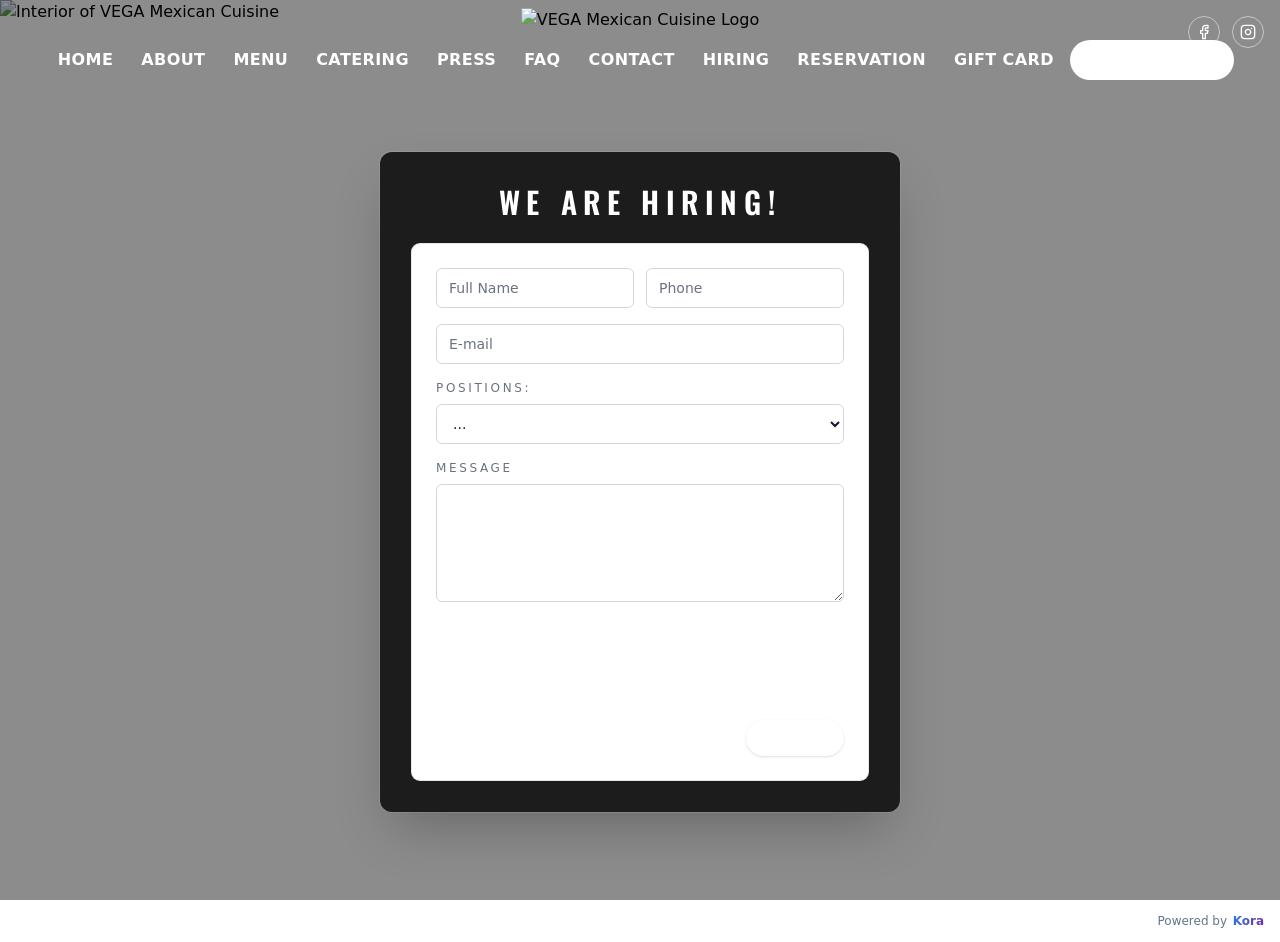
==== commit 6f8a56da: "Revert "Remove Google Tag Manager script from hiring.html and index.html, retaining the favicon link" ====
--- a/hiring.html
+++ b/hiring.html
@@ -2,16 +2,21 @@
 
 <html class="scroll-smooth" lang="en">
 <head>
+  <link rel="icon" href="https://quseprdus1.blob.core.windows.net/kora-business-images/social-media/9dfad46d-d519-43a5-95e8-beb6c7251a3a/medialibrary/1780909311_jn9jiy.jpg">
 <!-- KORA_TRACKING_GTM_HEAD_START -->
 <!-- Google Tag Manager -->
 <script>(function(w,d,s,l,i){w[l]=w[l]||[];w[l].push({'gtm.start':
 new Date().getTime(),event:'gtm.js'});var f=d.getElementsByTagName(s)[0],
 j=d.createElement(s),dl=l!='dataLayer'?'&l='+l:'';j.async=true;j.src=
 'https://www.googletagmanager.com/gtm.js?id='+i+dl;f.parentNode.insertBefore(j,f);
-})(window,document,'script','dataLayer','GTM-524K3R38');</script>
+})(window,document,'script','dataLayer','GTM-MPGSV9T5');</script>
 <!-- End Google Tag Manager -->
 <!-- KORA_TRACKING_GTM_HEAD_END -->
-
+<link href="https://quseprdus1.blob.core.windows.net/kora-business-images/social-media/9dfad46d-d519-43a5-95e8-beb6c7251a3a/medialibrary/1780909311_jn9jiy.jpg" rel="icon"/>
+<!-- KORA_TRACKING_GTM_HEAD_END -->
+<link href="https://quseprdus1.blob.core.windows.net/kora-business-images/social-media/9dfad46d-d519-43a5-95e8-beb6c7251a3a/medialibrary/1780909311_jn9jiy.jpg" rel="icon">
+<link href="https://quseprdus1.blob.core.windows.net/kora-business-images/social-media/9dfad46d-d519-43a5-95e8-beb6c7251a3a/medialibrary/1780909311_jn9jiy.jpg" rel="icon"/>
+<link href="https://quseprdus1.blob.core.windows.net/kora-business-images/social-media/9dfad46d-d519-43a5-95e8-beb6c7251a3a/medialibrary/1780909311_jn9jiy.jpg" rel="icon">
 <meta charset="utf-8"/>
 <meta content="width=device-width, initial-scale=1.0" name="viewport"/>
 <title>We Are Hiring – VEGA Mexican Cuisine | Hartsdale, NY</title>
@@ -21,7 +26,6 @@
 <meta content="Join the VEGA Mexican Cuisine team in Hartsdale, NY. We’re hiring for front and back of house roles—apply online in minutes." property="og:description"/>
 <meta content="website" property="og:type"/>
 <meta content="https://quseprdus1.blob.core.windows.net/kora-business-images/user-media/9dfad46d-d519-43a5-95e8-beb6c7251a3b/de8c94d8-887e-4625-825f-ec262dbc28df/1775465495_yn323g.jpeg" property="og:image"/>
-
 <!-- Twitter Card -->
 <meta content="summary_large_image" name="twitter:card"/>
 <meta content="We Are Hiring – VEGA Mexican Cuisine | Hartsdale, NY" name="twitter:title"/>
@@ -32,13 +36,12 @@
 <link href="https://quseprdus1.blob.core.windows.net/kora-business-images/social-media/9dfad46d-d519-43a5-95e8-beb6c7251a3a/medialibrary/1780909311_jn9jiy.jpg" rel="shortcut icon" type="image/jpeg"/>
 <link href="https://quseprdus1.blob.core.windows.net/kora-business-images/social-media/9dfad46d-d519-43a5-95e8-beb6c7251a3a/medialibrary/1780909311_jn9jiy.jpg" rel="apple-touch-icon"/>
 <!-- Canonical -->
-
 <!-- Google Web Font -->
-<link href="https://fonts.googleapis.com/css?family=Cabin:400,400i,500,600,700|Dancing+Script:400,700|Great+Vibes|Josefin+Sans:400,400i,600,600i|Libre+Baskerville|Open+Sans:600,600i,700|Oswald:300,400,700|Yellowtail" rel="stylesheet"/>
+<link href="https://fonts.googleapis.com/css?family=Cabin:400,400i,500,600,700|Dancing+Script:400,700|Great+Vibes|Josefin+Sans:400,400i,600,600i|Libre+Baskerville|Open+Sans:600,600i,700|Oswald:300,400,700|Yellowtail&amp;display=swap" rel="stylesheet"/>
 <!-- Font Awesome -->
-<link href="https://cdnjs.cloudflare.com/ajax/libs/font-awesome/4.7.0/css/font-awesome.min.css" rel="stylesheet"/>
+<link href="https://cdnjs.cloudflare.com/ajax/libs/font-awesome/4.7.0/css/font-awesome.min.css" rel="stylesheet">
 <!-- Page background preload -->
-<link as="image" href="https://quseprdus1.blob.core.windows.net/kora-business-images/user-media/9dfad46d-d519-43a5-95e8-beb6c7251a3b/de8c94d8-887e-4625-825f-ec262dbc28df/1775465495_yn323g.jpeg" rel="preload"/>
+<link as="image" href="https://quseprdus1.blob.core.windows.net/kora-business-images/user-media/9dfad46d-d519-43a5-95e8-beb6c7251a3b/de8c94d8-887e-4625-825f-ec262dbc28df/1775465495_yn323g.jpeg" rel="preload">
 <!-- JSON-LD Structured Data -->
 <script type="application/ld+json">{
   "@context": "https://schema.org",
@@ -65,12 +68,12 @@
 }</script>
 <link href="assets/styles.css" rel="stylesheet"/>
 <link href="style.css?v=20260610" rel="stylesheet"/>
-<meta content="noindex, nofollow" name="robots"/><!-- KORA_GOOGLE_FONTS_START -->
+<!-- KORA_GOOGLE_FONTS_START -->
 <link rel="preconnect" href="https://fonts.googleapis.com">
 <link rel="preconnect" href="https://fonts.gstatic.com" crossorigin>
-<link rel="stylesheet" href="https://fonts.googleapis.com/css2?family=Oswald:wght@400;600;700&family=Inter:wght@400;600;700&display=swap">
+<link rel="stylesheet" href="https://fonts.googleapis.com/css2?family=Oswald:wght@400;600;700&family=Libre+Baskerville:wght@400;600;700&display=swap">
 <!-- KORA_GOOGLE_FONTS_END -->
-</head>
+<link href="https://vegamexican.com/hiring" rel="canonical"><meta content="https://vegamexican.com/hiring" property="og:url"/></link></link></link></link></link></head>
 <body class="bg-background text-foreground font-sans antialiased min-h-screen">
 <header class="fixed top-0 left-0 right-0 z-50 transition-all duration-500 bg-transparent" data-site-header="">
 <div class="relative">
@@ -85,7 +88,7 @@
 <nav class="container mx-auto px-4 py-2">
 <div class="hidden lg:flex flex-col items-center">
 <a class="mb-2" href="index.html">
-<img alt="VEGA Mexican Cuisine Logo" class="site-header-logo" id="header-logo" src="https://deveusblob.blob.core.windows.net/kora-business-images/social-media/5ee206ae-b424-48b2-9f4c-b5fcd27f319d/medialibrary/1777369145_fg9qvs.jpg"/>
+<img alt="VEGA Mexican Cuisine Logo" class="site-header-logo" decoding="async" id="header-logo" loading="eager" src="https://quseprdus1.blob.core.windows.net/kora-business-images/social-media/9dfad46d-d519-43a5-95e8-beb6c7251a3a/medialibrary/1780337580_3ncx8t.png"/>
 </a>
 <ul class="flex items-center gap-1 flex-wrap justify-center">
 <li><a class="px-3 py-2 text-md text-white font-semibold hover:text-primary transition-colors duration-300 tracking-wide" href="index.html">HOME</a></li>
@@ -113,7 +116,7 @@
 </span>
 </button>
 <a class="ml-auto shrink-0" href="index.html">
-<img alt="VEGA Mexican Cuisine Logo" class="site-header-logo site-header-logo--mobile" src="https://deveusblob.blob.core.windows.net/kora-business-images/social-media/5ee206ae-b424-48b2-9f4c-b5fcd27f319d/medialibrary/1777369145_fg9qvs.jpg"/>
+<img alt="VEGA Mexican Cuisine Logo" class="site-header-logo site-header-logo--mobile" decoding="async" loading="eager" src="https://quseprdus1.blob.core.windows.net/kora-business-images/social-media/9dfad46d-d519-43a5-95e8-beb6c7251a3a/medialibrary/1780337580_3ncx8t.png"/>
 </a>
 </div>
 <div class="hidden lg:hidden mt-4 pb-4 bg-vega-bg-dark/95 rounded-lg" data-mobile-menu="">
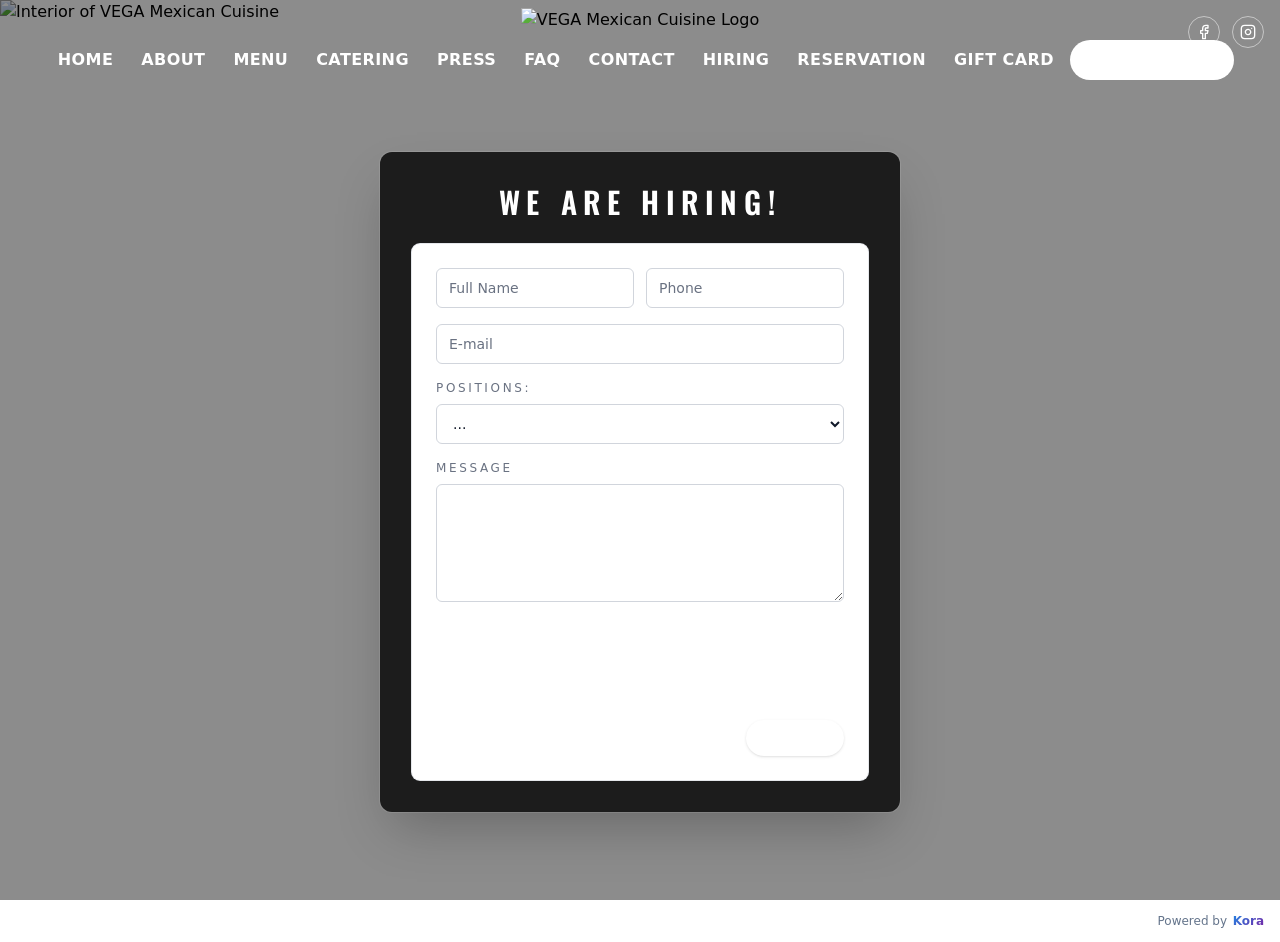
==== commit 6f0e532e: "Revert "Deploy staging from Kora" This reverts commit 776ee85d98e7aa66322fd46ad90b9520746f76a7." ====
--- a/hiring.html
+++ b/hiring.html
@@ -4,13 +4,7 @@
 <head>
   <link rel="icon" href="https://quseprdus1.blob.core.windows.net/kora-business-images/social-media/9dfad46d-d519-43a5-95e8-beb6c7251a3a/medialibrary/1780909311_jn9jiy.jpg">
 <!-- KORA_TRACKING_GTM_HEAD_START -->
-<!-- Google Tag Manager -->
-<script>(function(w,d,s,l,i){w[l]=w[l]||[];w[l].push({'gtm.start':
-new Date().getTime(),event:'gtm.js'});var f=d.getElementsByTagName(s)[0],
-j=d.createElement(s),dl=l!='dataLayer'?'&l='+l:'';j.async=true;j.src=
-'https://www.googletagmanager.com/gtm.js?id='+i+dl;f.parentNode.insertBefore(j,f);
-})(window,document,'script','dataLayer','GTM-MPGSV9T5');</script>
-<!-- End Google Tag Manager -->
+
 <!-- KORA_TRACKING_GTM_HEAD_END -->
 <link href="https://quseprdus1.blob.core.windows.net/kora-business-images/social-media/9dfad46d-d519-43a5-95e8-beb6c7251a3a/medialibrary/1780909311_jn9jiy.jpg" rel="icon"/>
 <!-- KORA_TRACKING_GTM_HEAD_END -->
